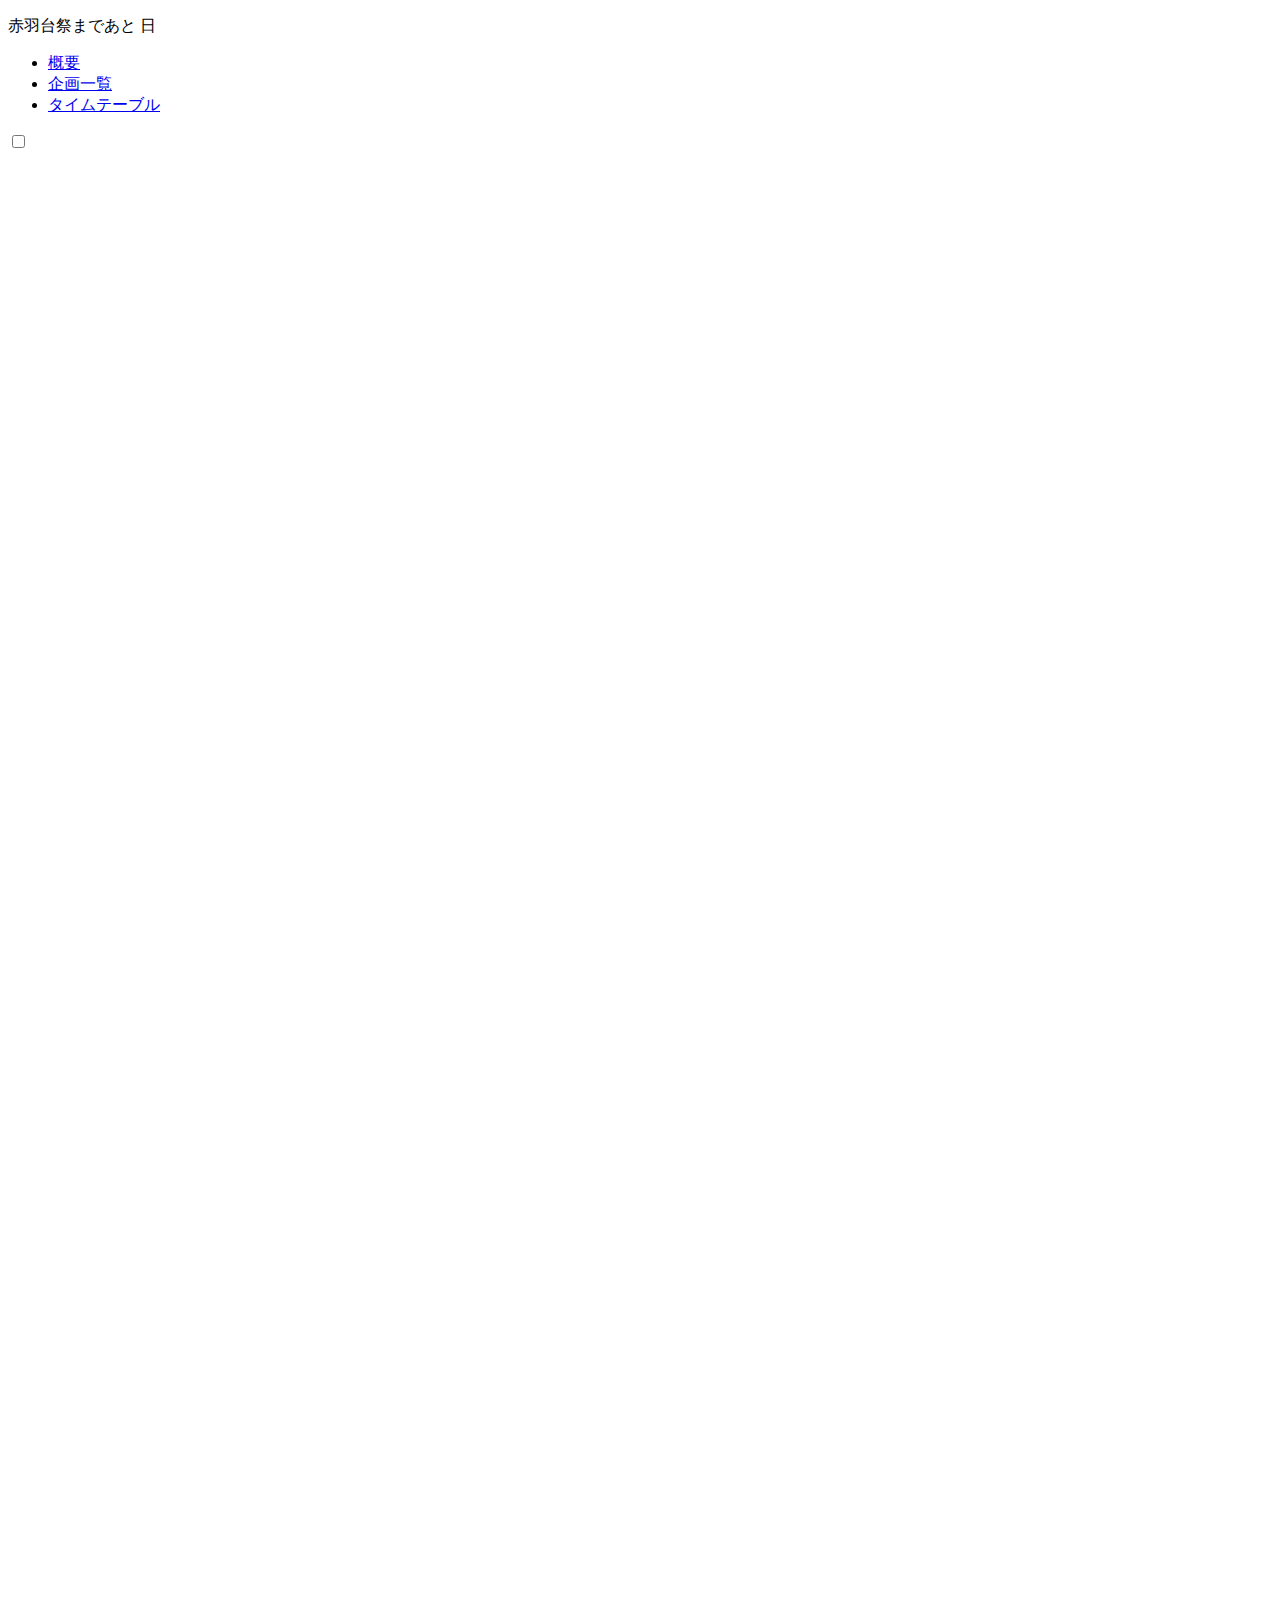
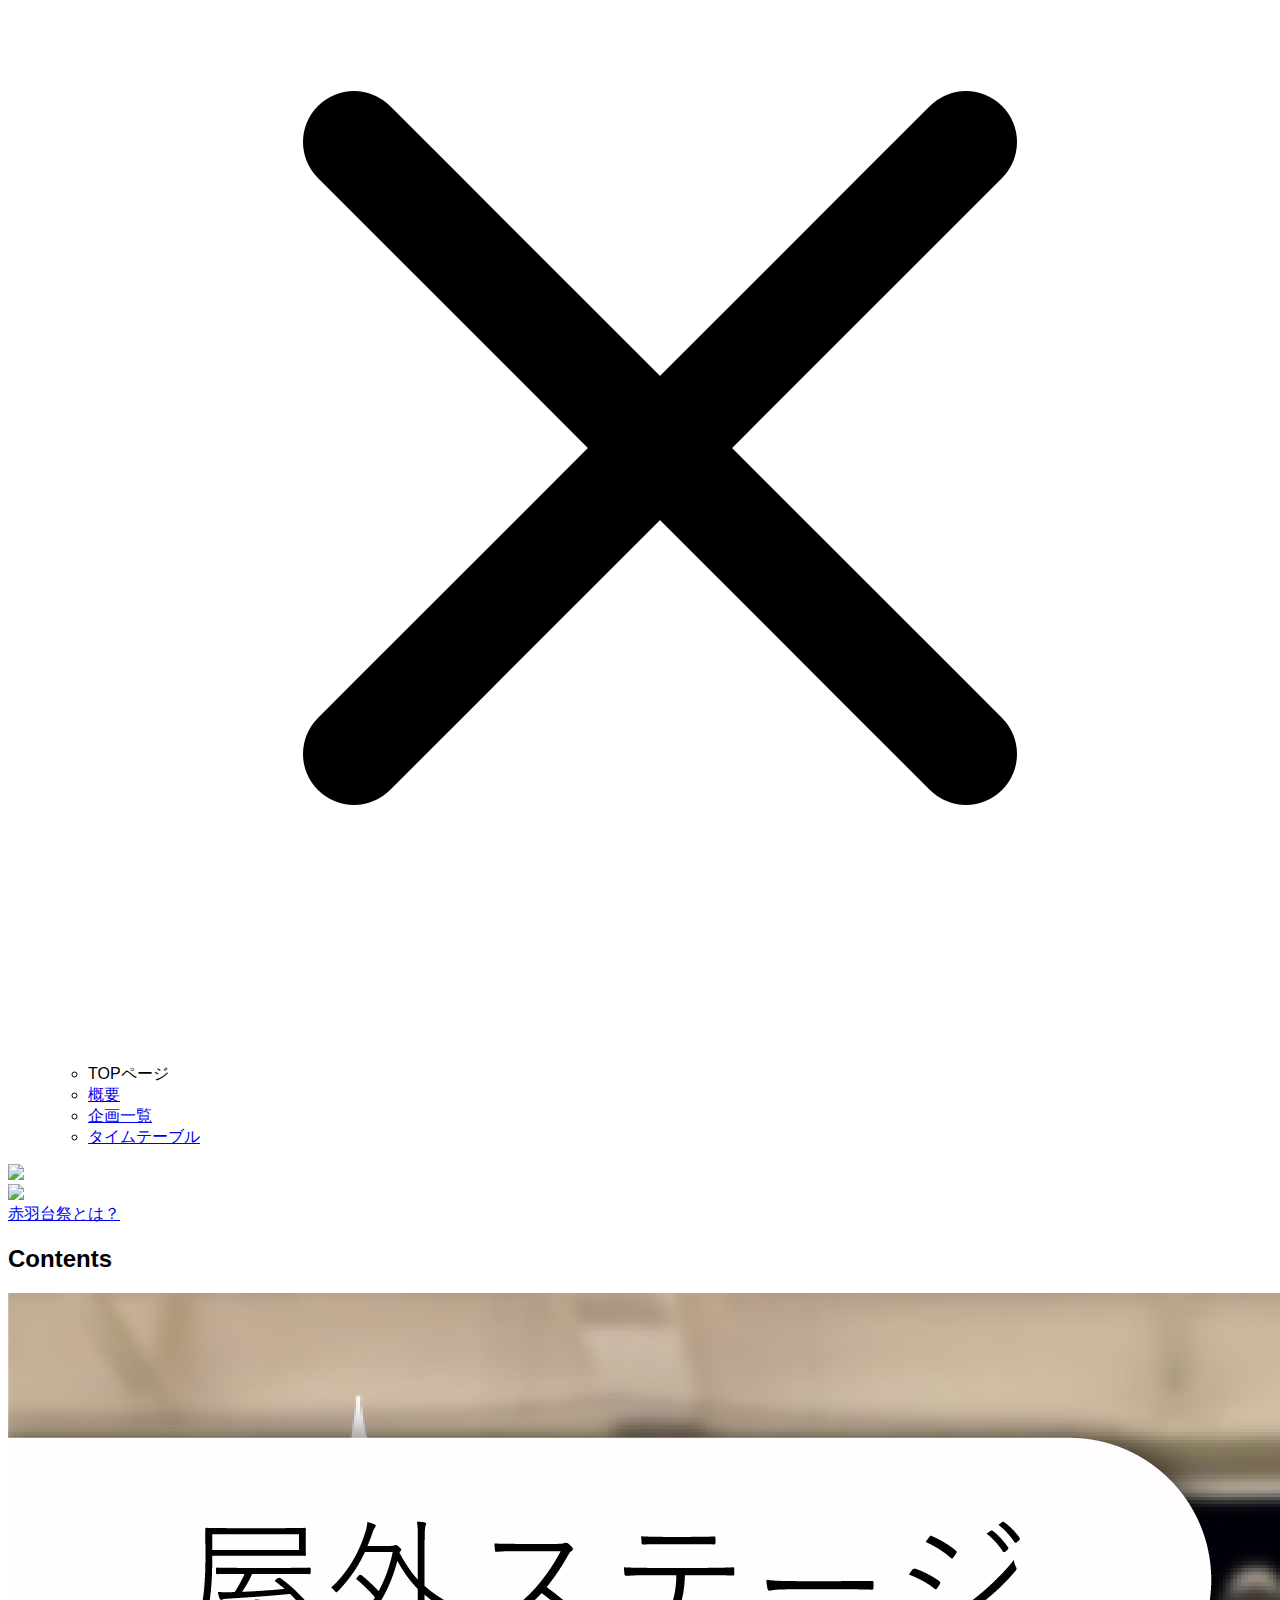
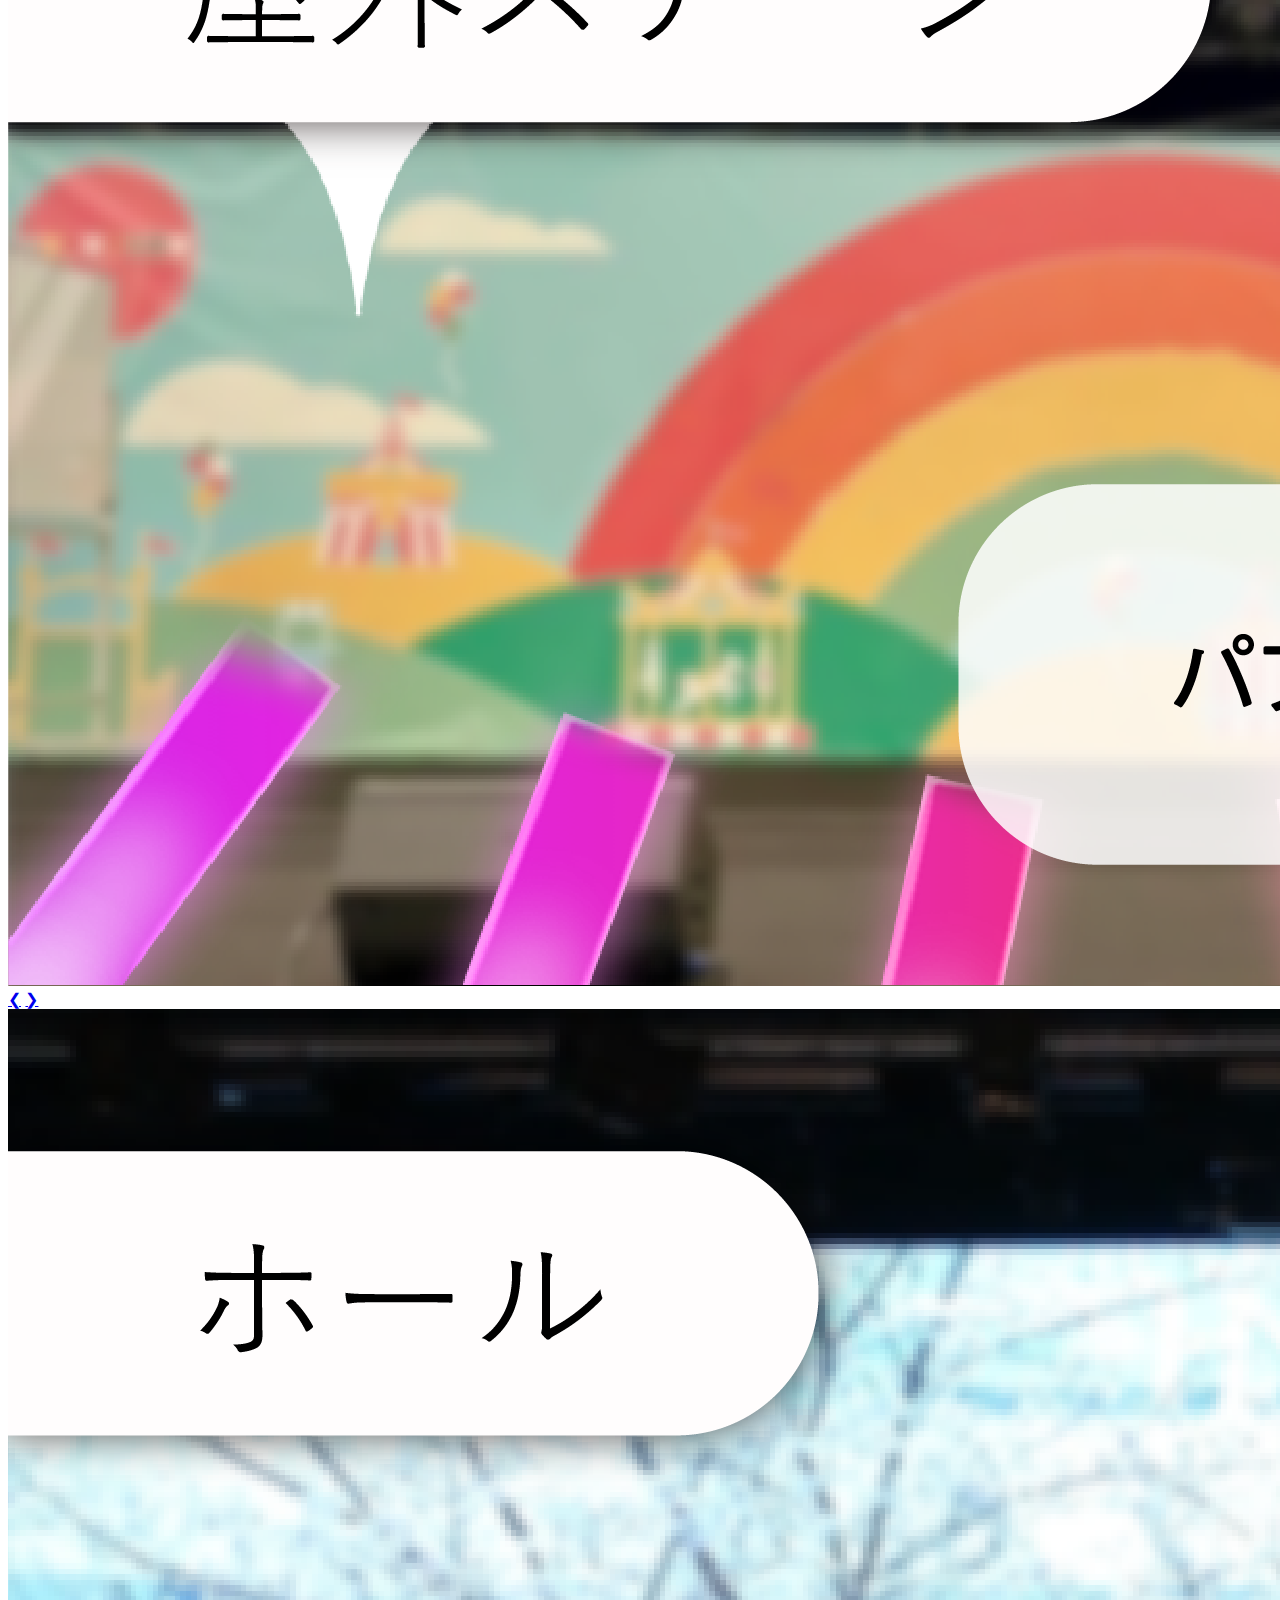
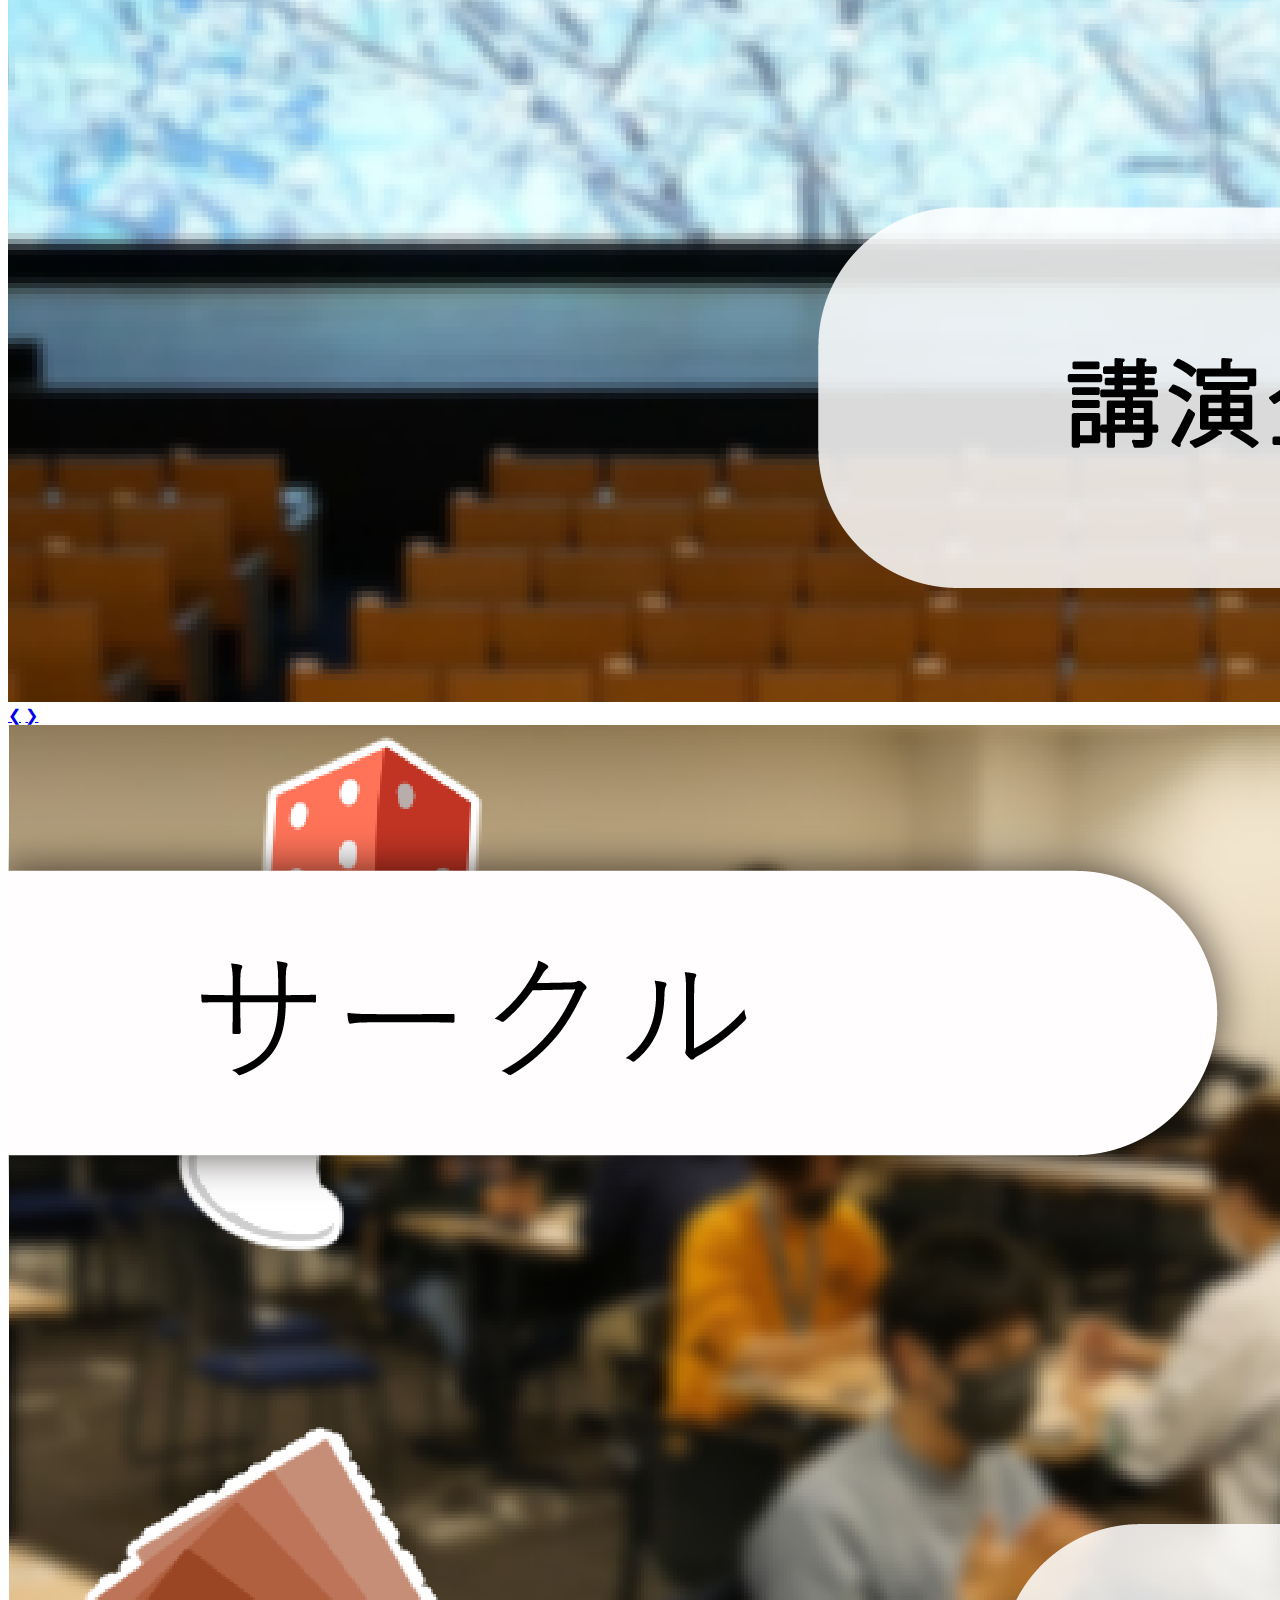
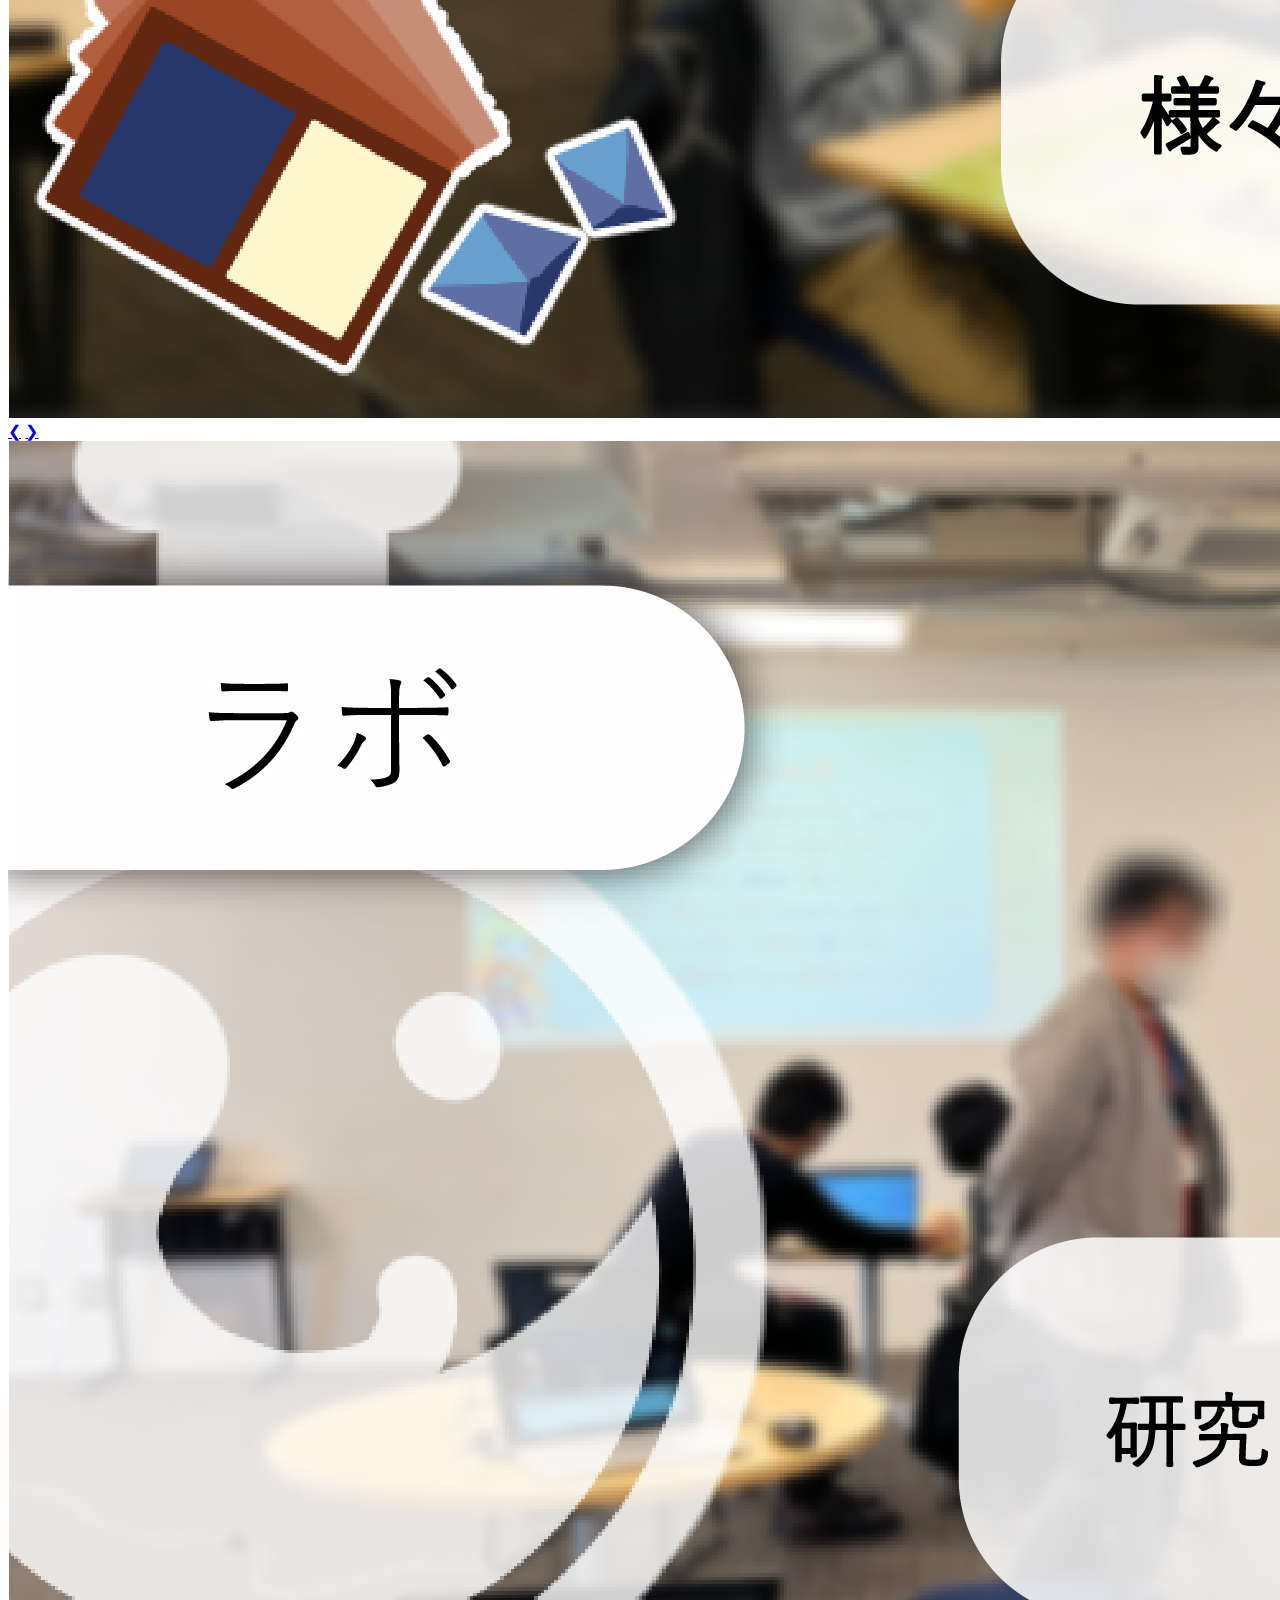
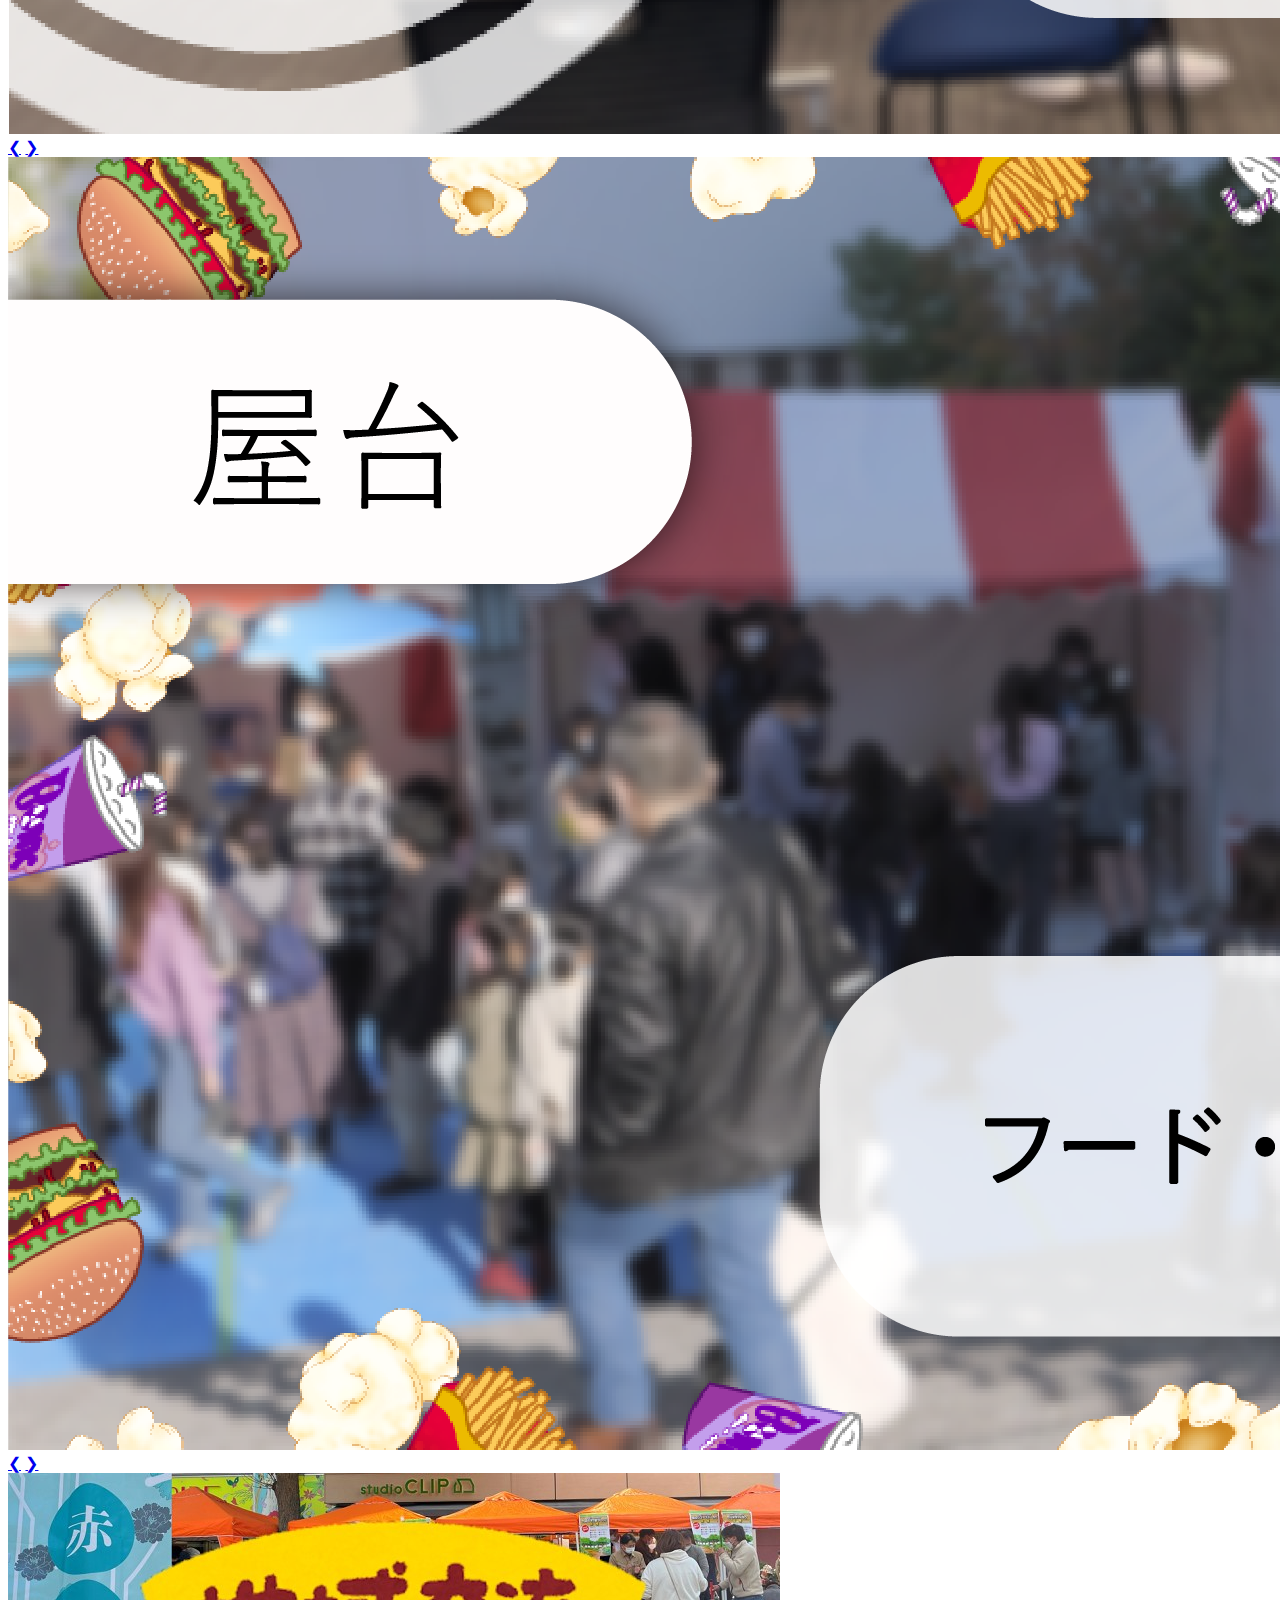
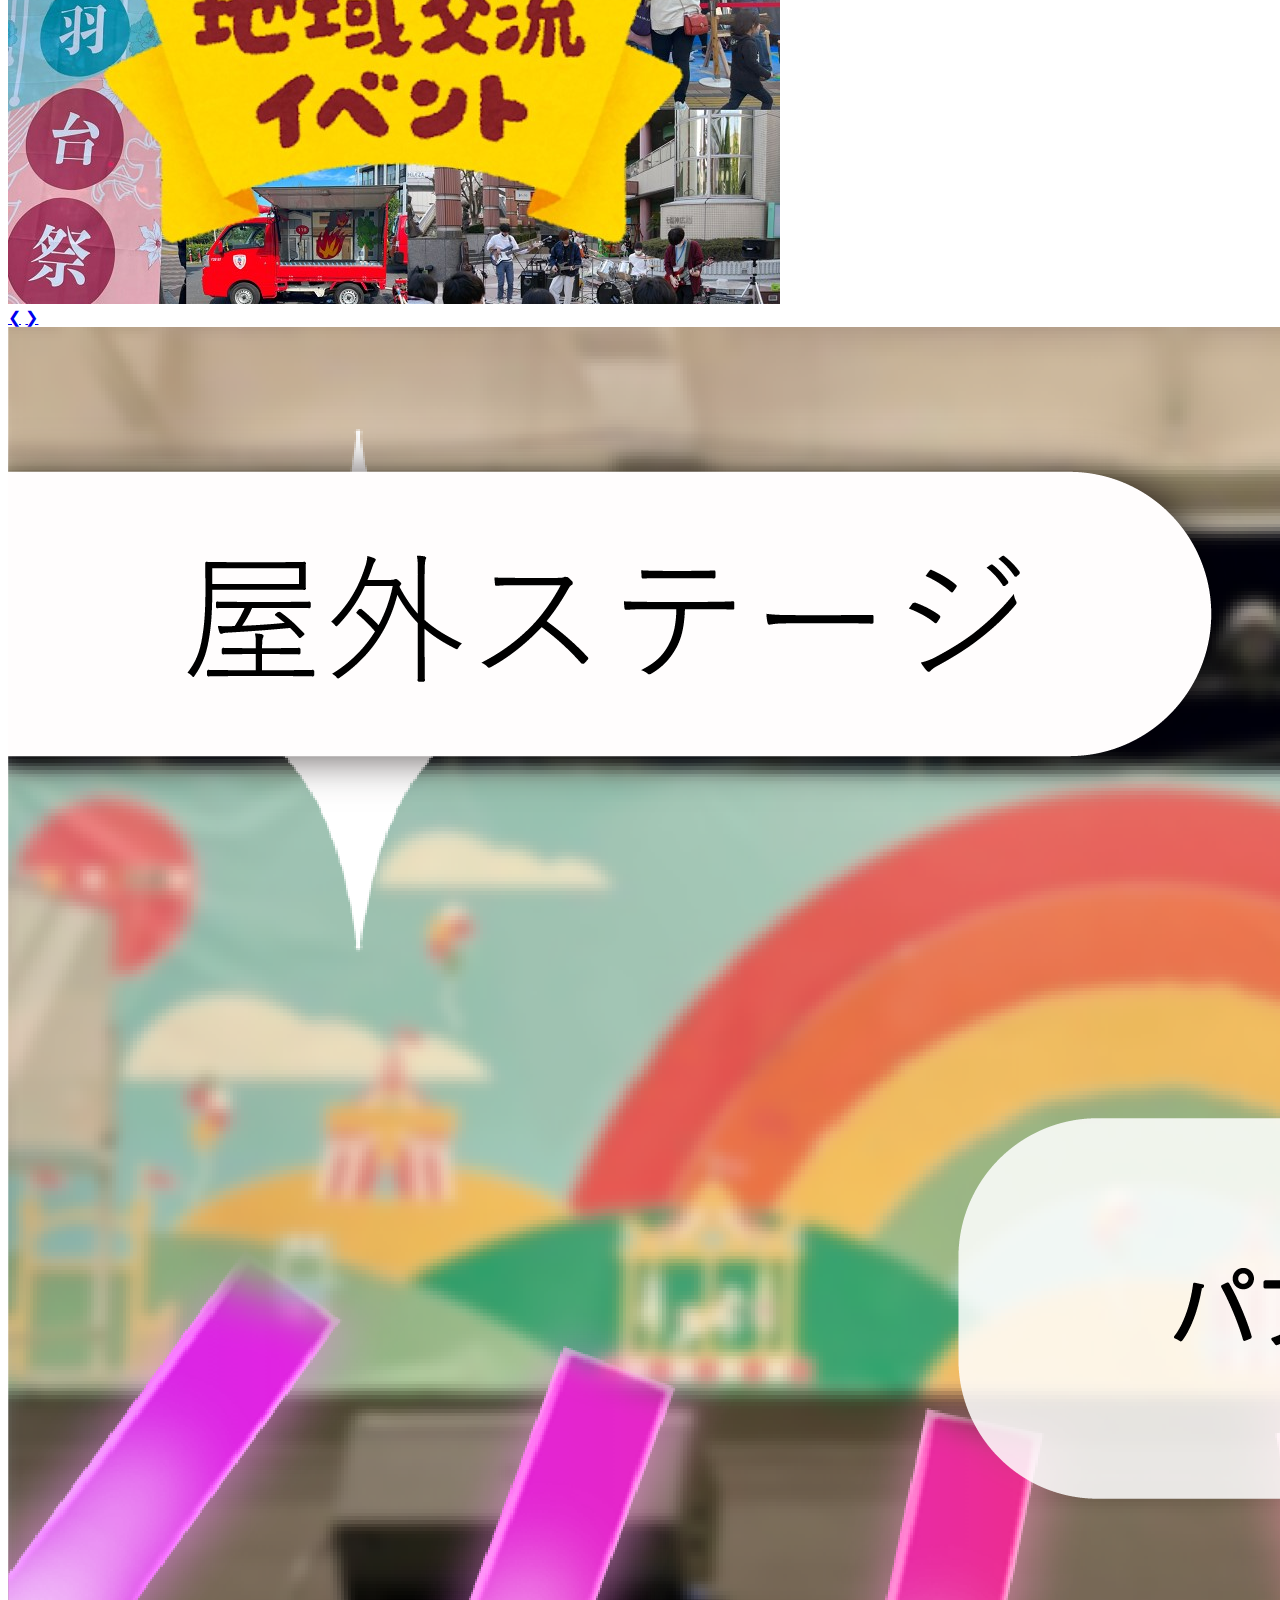
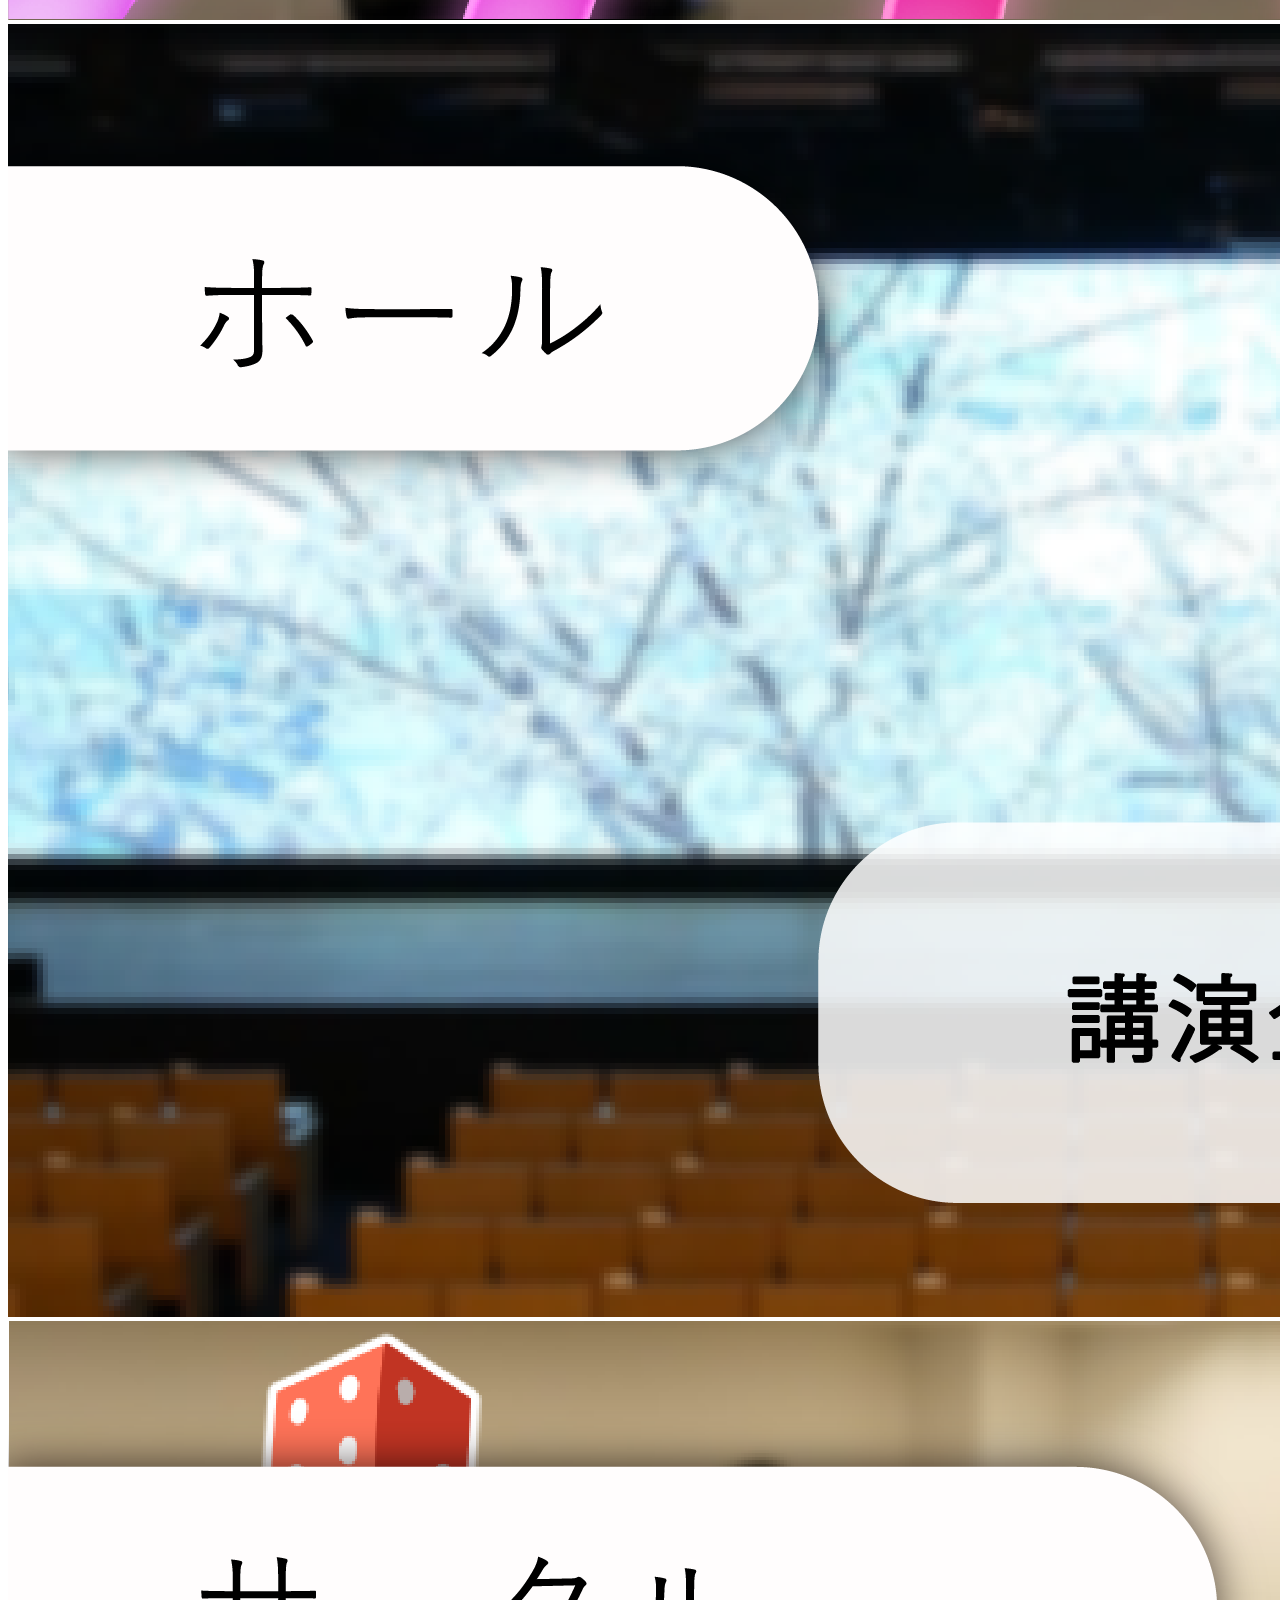
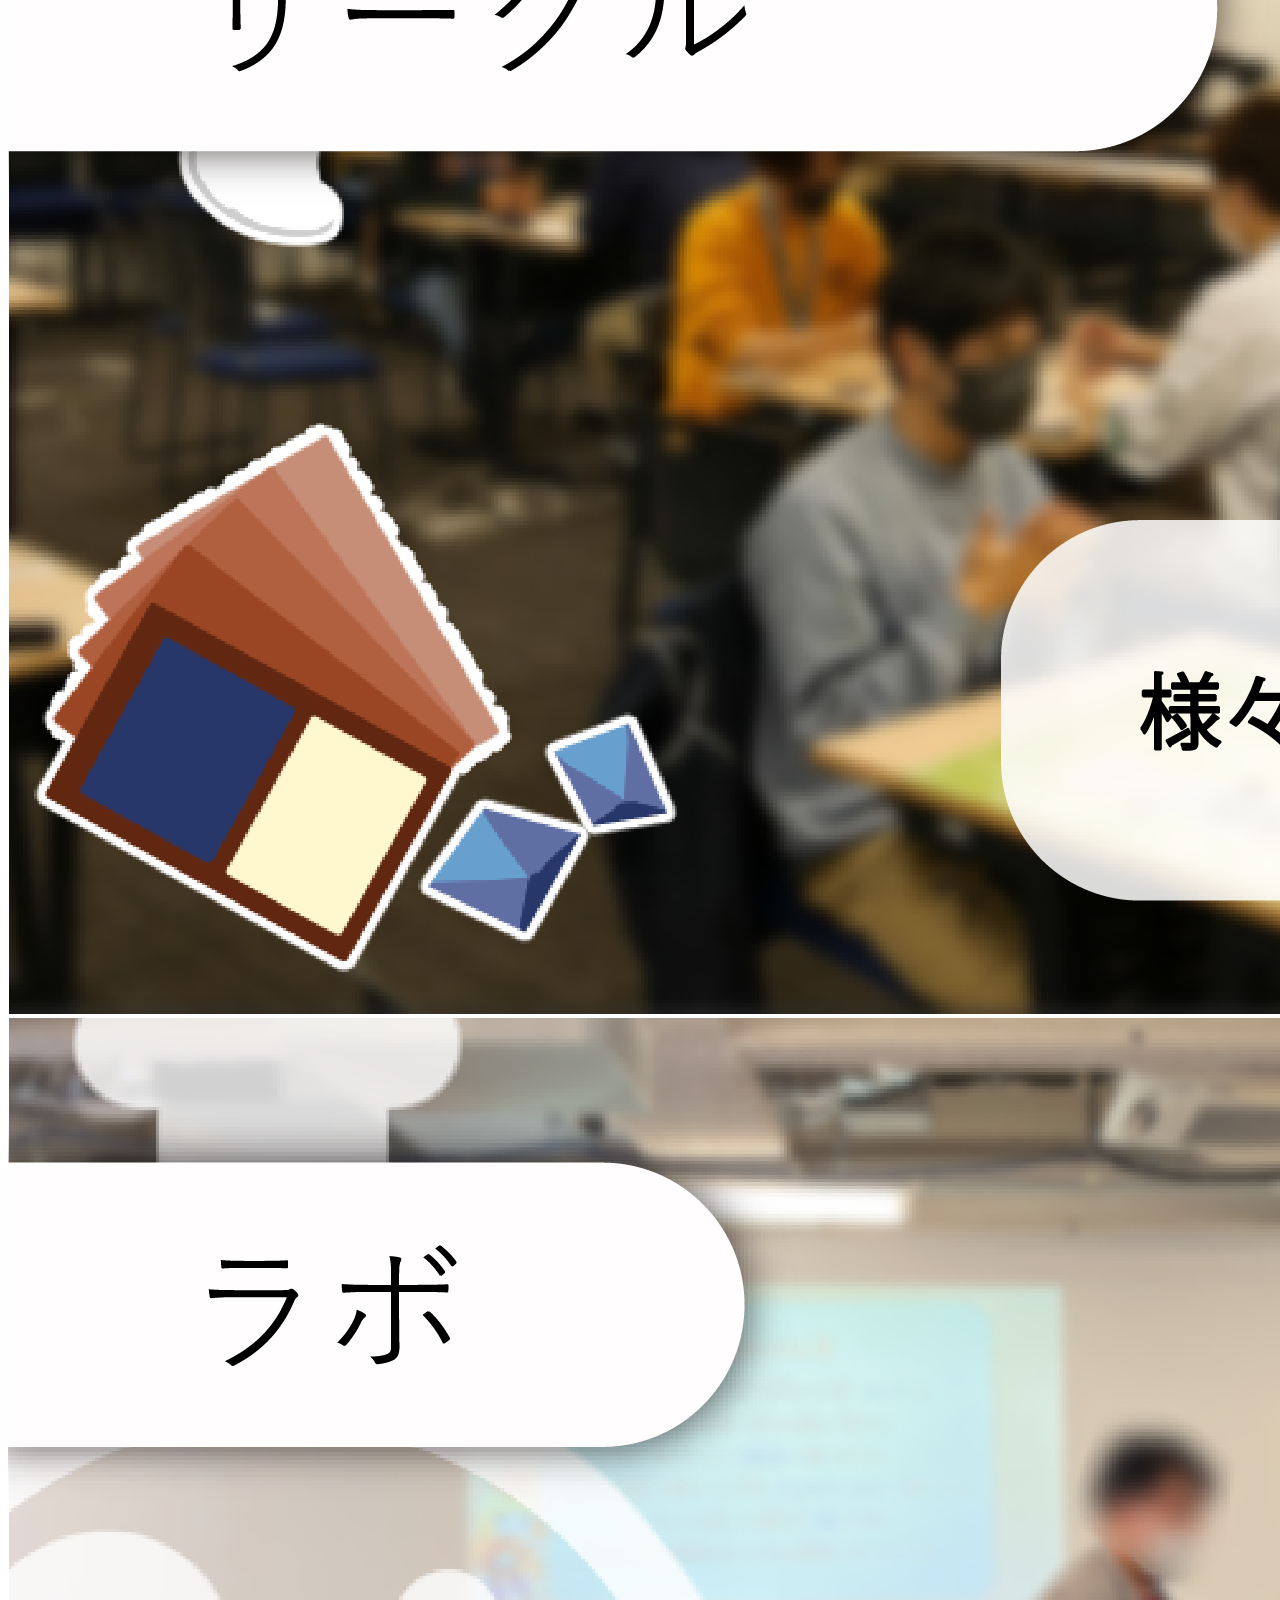
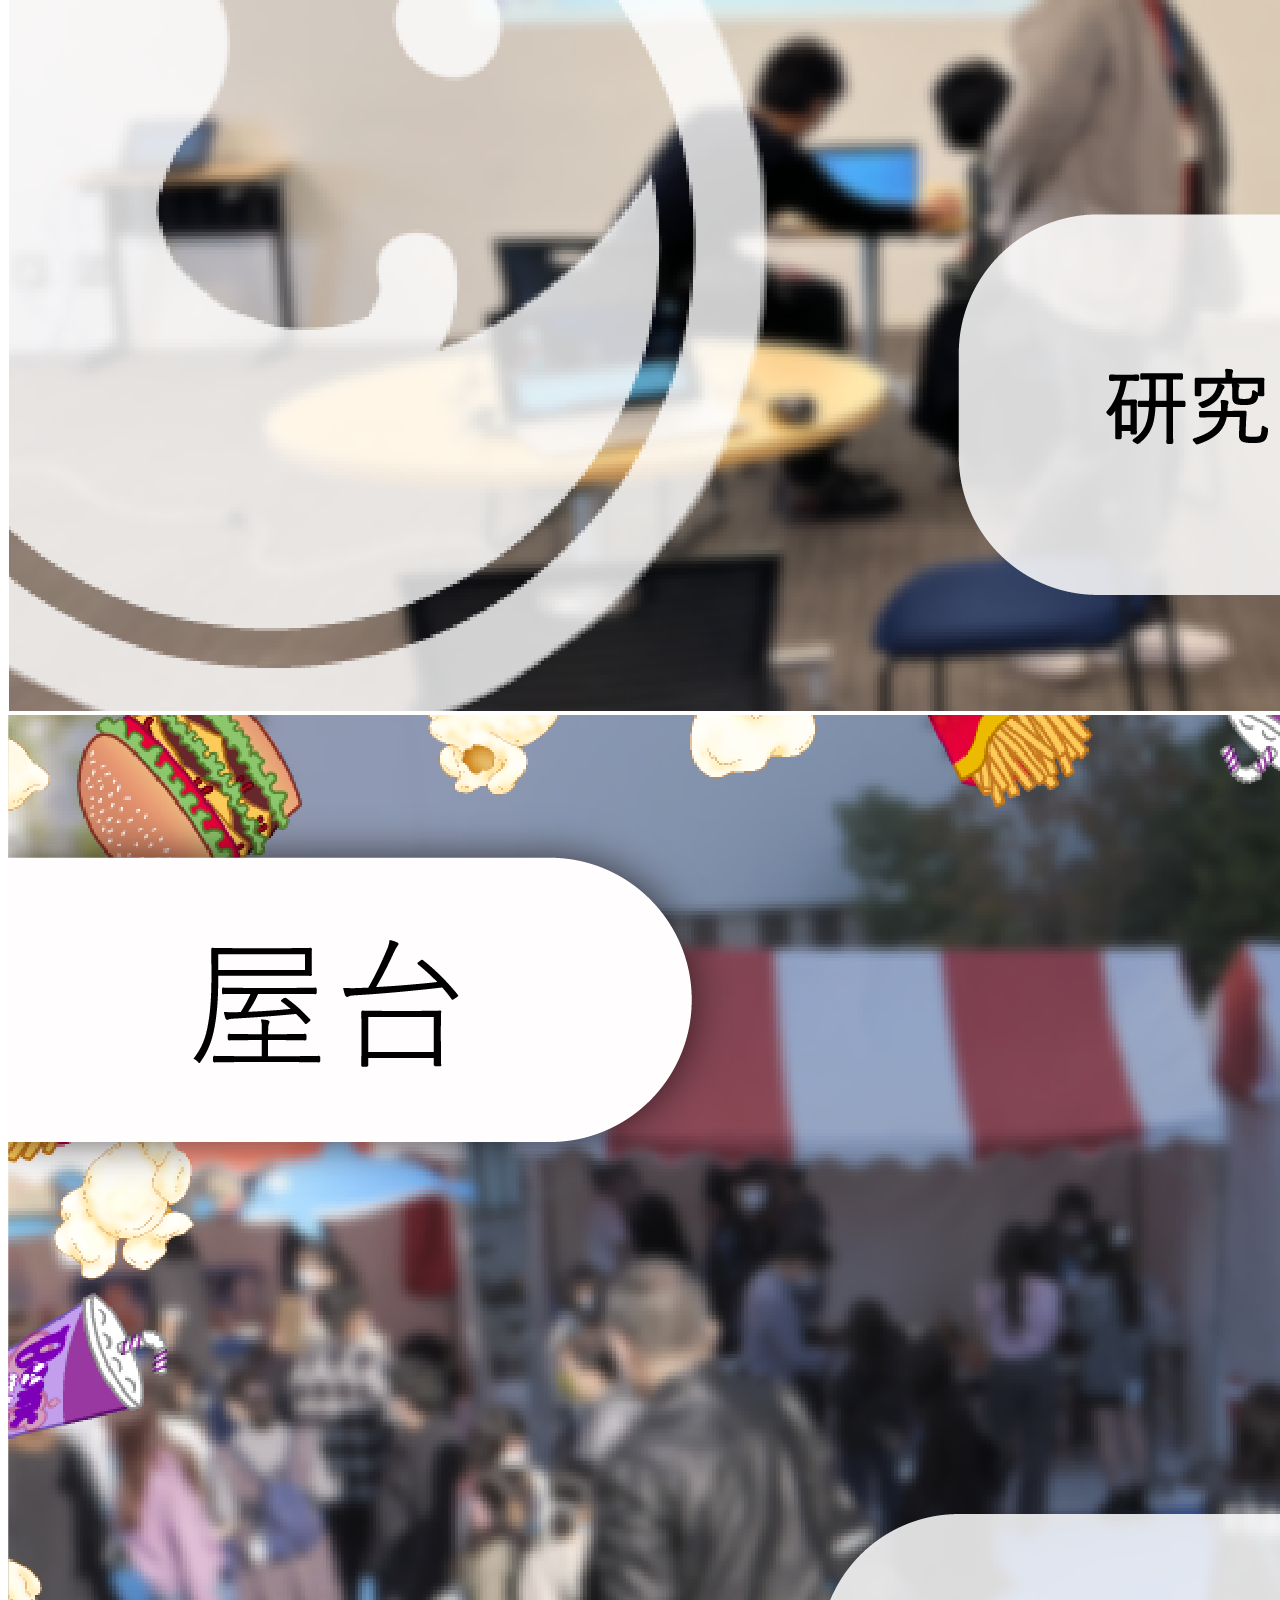
==== index.html @ f3b30d87 "スタンプラリーリンク追加" ====
<!DOCTYPE html>
<html lang="ja-JP" data-theme="light">
<head prefix="og: http://ogp.me/ns#">
  <!-- Google tag (gtag.js) -->
  <script async src="https://www.googletagmanager.com/gtag/js?id=G-1J2Q08JRJR"></script>
  <script>
    window.dataLayer = window.dataLayer || [];
    function gtag() { dataLayer.push(arguments); }
    gtag('js', new Date());

    gtag('config', 'G-1J2Q08JRJR');
  </script>
  <meta charset="UTF-8" />
  <meta name="viewport" content="width=device-width, initial-scale=1.0" />
  <link rel="icon" href="images/favicon.ico" />
  <link rel="apple-touch-icon" href="images/apple-touch-icon.png" />

  <link rel="canonical" href="https://akabanedai-fes.com/" />
  <link rel="stylesheet" href="src/index.css" />
  <link href="https://cdn.jsdelivr.net/npm/daisyui@3.7.6/dist/full.css" rel="stylesheet" type="text/css" />
  <script src="https://cdn.tailwindcss.com"></script>
  <title>赤羽台祭</title>
  <meta name="description" content="東洋大学赤羽台キャンパス大学祭「赤羽台祭」は、2023/11/04(土), 05(日)に開催！" />
  <meta name="keywords" content="東洋大学,大学祭,学園祭,赤羽台祭,赤羽" />
  <meta property="og:url" content="https://akabanedai-fes.com/" />
  <meta property="og:type" content="website" />
  <meta property="og:title" content="赤羽台祭 [東洋大学赤羽台キャンパス大学祭]" />
  <meta property="og:description" content="東洋大学赤羽台キャンパス大学祭「赤羽台祭」は、2023/11/04(土), 05(日)に開催！" />
  <meta property="og:site_name" content="赤羽台祭" />
  <meta property="og:image" content="https://akabanedai-fes.com/images/ogp.png" />
  <meta name="twitter:card" content="summary_large_image" />
  <meta name="twitter:site" content="@akabanedaifes" />
</head>

<body class="bg-[#FFFFF0]">
  <header>
    <div class="navbar bg-[#FFFFF0] shadow-lg fixed top-0 left-0 right-0 z-50">
      <div class="flex-1">
        <div class="ms-3">
          <p class="text-sm flex items-center justify-center h-full">
          <div class="pl-4">
            赤羽台祭まであと
            <span class="countdown font-mono text-xl px-2" id="days">
              <span style="--value: 100"></span>
            </span>
            日
            </p>
          </div>

        </div>
      </div>
      <div class="flex-none hidden md:block">
        <ul class="menu menu-horizontal px-1 py-0">
          <li><a class="hover:bg-[#E5E5D8]" href="./about.html">概要</a></li>
          <li><a class="hover:bg-[#E5E5D8]" href="./stage.html">企画一覧</a></li>
          <li><a class="hover:bg-[#E5E5D8]" href="./timetable.html">タイムテーブル</a></li>
          <!--<li>
              <details>
                <summary>その他</summary>
                <ul class="p-2 bg-base-100">
                  <li><a>タイムテーブル</a></li>
                  <li><a>Link 2</a></li>
                </ul>
              </details>
            </li>-->
        </ul>
      </div>
      <div class="flex-none md:hidden">
        <div class="drawer drawer-end">
          <input id="my-drawer" type="checkbox" class="drawer-toggle" />
          <div class="drawer-content">
            <!-- Page content here -->
            <label for="my-drawer" class="btn btn-square btn-ghost drawer-button">
              <svg xmlns="http://www.w3.org/2000/svg" fill="none" viewBox="0 0 24 24"
                class="inline-block w-5 h-5 stroke-current">
                <path stroke-linecap="round" stroke-linejoin="round" stroke-width="2" d="M4 6h16M4 12h16M4 18h16">
                </path>
              </svg>
            </label>
          </div>
          <div class="drawer-side">
            <label for="my-drawer" class="drawer-overlay"></label>
            <ul class="menu p-4 w-80 min-h-full bg-base-200 text-base-content">
              <!-- Sidebar content here -->
              <label for="my-drawer" class="btn btn-square btn-ghost drawer-button">
                <svg xmlns="http://www.w3.org/2000/svg" class="h-6 w-6" fill="none" viewBox="0 0 24 24"
                  stroke="currentColor">
                  <path stroke-linecap="round" stroke-linejoin="round" stroke-width="2" d="M6 18L18 6M6 6l12 12" />
                </svg>
              </label>
              <ul class="menu menu-lg bg-base-200 w-56 rounded-box">
                <li><a class="text-[#34B27E] hover:bg-base-200 hover:text-[#34B27E] hover:cursor-default">TOPページ</a></li>
                <li><a class="hover:bg-[#C6C6C6]" href="./about.html">概要</a></li>
                <li><a class="hover:bg-[#C6C6C6]" href="./stage.html">企画一覧</a></li>
                <li><a class="hover:bg-[#C6C6C6]" href="./timetable.html">タイムテーブル</a></li>
              </ul>

            </ul>
          </div>
        </div>
      </div>
    </div>
  </header>
  <div>
    <div class="hero min-h-screen">
      <div class="container mx-auto text-center md:mt-16 md:w-4/5 lg:w-2/3">
        <img class="w-full p-5 hidden md:block" src="./images/logo_rectangle.png" />
        <div class="w-4/5 mt-10 flex justify-center items-center flex-col mx-auto">
          <img class="p-5 items-center pt-10 flex-col mx-auto xl:px-20 block md:hidden" src="./images/logo_vertical.png">
        </div>
        
        <a class="btn bg-[#34B27E] text-white hover:bg-[#A2C7B3] mt-10" href="about.html">赤羽台祭とは？</a>
      </div>
    </div>
    
    <div class="my-10">
      <h2 class="text-4xl text-center text-[#FBB03B] font-bold">Contents</h2>
      <div class="bg-[#FEE4B1] p-6">
        <div class="container mx-auto m-8" id="contents">
          <div class="container mx-auto">
            <div class="block md:hidden">
              <div class="carousel w-full md:hidden">
                <div id="slide1" class="carousel-item relative w-full">
                  <a class="mx-2 my-2" href="./stage.html#links"><img class="w-full" src="images/contents/屋外ステージ_v4.png"
                      alt="屋外ステージ"></a>
                  <div class="absolute flex justify-between transform -translate-y-1/2 left-5 right-5 top-1/2">
                    <a href="#slide6" class="btn btn-circle">❮</a>
                    <a href="#slide2" class="btn btn-circle">❯</a>
                  </div>
                </div>
                <div id="slide2" class="carousel-item relative w-full">
                  <a class="mx-2 my-2" href="./hall.html#links"><img class="w-full" src="images/contents/ホール_v3.png"
                      alt="ホール"></a>
                  <div class="absolute flex justify-between transform -translate-y-1/2 left-5 right-5 top-1/2">
                    <a href="#slide1" class="btn btn-circle">❮</a>
                    <a href="#slide3" class="btn btn-circle">❯</a>
                  </div>
                </div>
                <div id="slide3" class="carousel-item relative w-full">
                  <a class="mx-2 my-2" href="./circle.html#links"><img class="w-full" src="images/contents/サークル_v4.png"
                      alt="サークル"></a>
                  <div class="absolute flex justify-between transform -translate-y-1/2 left-5 right-5 top-1/2">
                    <a href="#slide2" class="btn btn-circle">❮</a>
                    <a href="#slide4" class="btn btn-circle">❯</a>
                  </div>
                </div>
                <div id="slide4" class="carousel-item relative w-full">
                  <a class="mx-2 my-2" href="./lab.html#links"><img class="w-full" src="images/contents/ラボ_v4.png" alt="ラボ"></a>
                  <div class="absolute flex justify-between transform -translate-y-1/2 left-5 right-5 top-1/2">
                    <a href="#slide3" class="btn btn-circle">❮</a>
                    <a href="#slide5" class="btn btn-circle">❯</a>
                  </div>
                </div>
                <div id="slide5" class="carousel-item relative w-full">
                  <a class="mx-2 my-2" href="./stall.html#links"><img class="w-full" src="images/contents/屋台_v4.png" alt="屋台"></a>
                  <div class="absolute flex justify-between transform -translate-y-1/2 left-5 right-5 top-1/2">
                    <a href="#slide4" class="btn btn-circle">❮</a>
                    <a href="#slide6" class="btn btn-circle">❯</a>
                  </div>
                </div>
                <div id="slide6" class="carousel-item relative w-full">
                  <a class="mx-1 my-2" href="./regional.html#links"><img class="w-full" src="images/contents/地域協力_修正編集版.jpg"
                      alt="地域協力"></a>
                  <div class="absolute flex justify-between transform -translate-y-1/2 left-5 right-5 top-1/2">
                    <a href="#slide5" class="btn btn-circle">❮</a>
                    <a href="#slide1" class="btn btn-circle">❯</a>
                  </div>
                </div>
              </div>
            </div>
            <div class="hidden md:block">
              <div class="grid grid-cols-2 lg:grid-cols-3 gap-4 justify-center">
                <a class="mx-2 my-2" href="./stage.html#links"><img class="w-full" src="images/contents/屋外ステージ_v4.png"
                    alt="屋外ステージ"></a>
                <a class="mx-2 my-2" href="./hall.html#links"><img class="w-full" src="images/contents/ホール_v3.png" alt="ホール"></a>
                <a class="mx-2 my-2" href="./circle.html#links"><img class="w-full" src="images/contents/サークル_v4.png"
                    alt="サークル"></a>
                <a class="mx-2 my-2" href="./lab.html#links"><img class="w-full" src="images/contents/ラボ_v4.png" alt="ラボ"></a>
                <a class="mx-2 my-2" href="./stall.html#links"><img class="w-full" src="images/contents/屋台_v4.png" alt="屋台"></a>
                <a class="mx-1 my-2" href="./regional.html#links"><img class="w-full" src="images/contents/地域協力_修正編集版.jpg"
                    alt="地域協力"></a>
              </div>
            </div>
          </div>
          <div class="flex contents-center join join-vertical pb-2">
            <a href="https://stamp.akabanedai-fes.com/" class="btn join-item text-xl bg-info text-white">スタンプラリー <span class="text-sm">はこちら</span></a>
          </div>
          <div class="flex contents-center join join-vertical">
            <a href="./images/7thpamphlet.pdf" class="btn join-item text-xl bg-[#34B27E] text-white hover:bg-[#A2C7B3]">パンフレット <span class="text-sm">はこちら (約4MB)</span></a>
            <a href="./stage.html" class="btn join-item text-xl bg-[#34B27E] text-white hover:bg-[#A2C7B3]">企画一覧 <span class="text-sm">はこちら</span></a>
            <a href="./timetable.html" class="btn join-item text-xl bg-[#34B27E] text-white hover:bg-[#A2C7B3]">タイムテーブル <span class="text-sm">はこちら</span></a>
          </div>
          
          
       
        </div>
      </div>
    
      <h2 class="text-4xl text-center text-[#FBB03B] mt-10 font-bold">Access</h2>
      <div class="mb-5">
        <div class="bg-[#FEE4B1] p-6">
          <div class="container mx-auto m-8">
            <div class="container mx-auto">
              <div class="block lg:flex">
                <div class="w-full lg:w-3/5">
                  <div class="ustify-center h-full lg:mx-10 ">
                    <img src="images/map.webp" alt="赤羽台キャンパス周辺の地図">
                  </div>
                </div>
                <div class="w-full lg:w-2/5 ">
                  <div class="justify-center h-full lg:mx-10 bg-[#FFFFF0]">
                    <div class="p-3">
                      <div class="py-5 px-2">
                        <p>
                          <b>■ JR</b><br>
                          　「赤羽駅」西口から<br>
                          　徒歩10分
                        </p>
                        <p>
                          <b>■ 東京メトロ南北線・埼玉高速鉄道</b><br>
                          　「赤羽岩淵駅」出入り口2から<br>
                          　徒歩12分
                        </p>
                        <p>
                          <b>■ 国際興業バス</b><br>
                          　「赤羽台三丁目」バス停　徒歩3分<br>
                          　「法善寺交番」バス停　徒歩3分
                        </p>
                      </div>
                      <hr class="px-2">
                      <div class="py-5 px-2">
                        <p>※ 駐車場はございません。<br>
                          　 お車でのご来場はご遠慮ください。</p>
                      </div>
                      <div class="text-center">
                        <a class="btn bg-[#FFFFF0] border-[#34B27E] text-[#34B27E] hover:bg-[#34B27E] hover:text-base-100 mt-5"
                          id="generated-id-1696855136495-q2teg83rc" href="https://maps.app.goo.gl/t7Nwk7UozKEog2yk9" target="_new" rel="noopener noreferrer">Google mapはこちら</a>
                      </div>
                    </div>
                  </div>
                </div>
              </div>
            </div>
          </div>
        </div>
      </div>
    
      <div class="mt-10">
        <h2 class="text-3xl text-center text-[#FBB03B] font-bold">Others</h2>
        <div class="bg-[#FEE4B1] p-6">
          <div class="container mx-auto">
            <div class="grid grid-cols-2 md:grid-cols-3 lg:grid-cols-6  gap-x-4">
              <div>
                <div class="bg-[#FFFFF0] flex p-4 m-4">
                  <img src="images/others/NOT_fire.webp" alt="火気厳禁">
                </div>
                
                <p class="text-center">火気厳禁</p>
              </div>
              <div>
                <div class="bg-[#FFFFF0] flex p-4 m-4">
                  <img src="images/others/NOT_drunk.webp" alt="飲酒・喫煙禁止">
                </div>
                <p class="text-center">飲酒・喫煙禁止</p>
              </div>
              <div>
                <div class="bg-[#FFFFF0] flex p-4 m-4">
                  <img src="images/others/NOT_eat.webp" alt="指定場所以外の飲食禁止">
                </div>
                <p class="text-center">指定場所以外の飲食禁止</p>
              </div>
              <div>
                <div class="bg-[#FFFFF0] flex p-4 m-4">
                  <img src="images/others/NOT_touch.webp" alt="構内の機材には手を触れない">
                </div>
                <p class="text-center">構内の機材には手を触れない</p>
              </div>
              <div>
                <div class="bg-[#FFFFF0] flex p-4 m-4">
                  <img src="images/others/NOT_pchoto.webp" alt="機内の機材・設備の撮影禁止">
                </div>
                <p class="text-center">機内の機材・設備の撮影禁止</p>
              </div>
              <div>
                <div class="bg-[#FFFFF0] flex p-4 m-4">
                  <img src="images/others/LISTEN.webp" alt="構内放送に留意">
                </div>
                <p class="text-center">構内放送に留意</p>
              </div>
            </div>
            <div class="bg-[#FFFFF0] pb-8">
              <div class="flex justify-center p-4 mt-8">
                <img src="images/question.svg" class="w-8" alt="クエスチョン">
                <h2 class="vAlign text-xl text-[#402D2D] pl-4 my-auto font-bold">困ったときはインフォメーションセンターへ</h2>
              </div>
              <div class="mx-16">
                <p>インフォメーションセンターは迷子や落とし物、その他分からないことがあった時などのためにある相談所です。</p>
                <ul class="m-8 list-disc">
                  <li>イベントの開催場所がわからない</li>
                  <li>一緒に来た人とはぐれてしまった</li>
                  <li>持ち物を無くしてしまった・・・</li>
                </ul>
                <p>など様々なトラブルに対応します。</p>
                <p>お困りの際は、インフォメーションセンターにお気軽においでください。</p>
              </div>
              
            </div>
          
              
            
          </div>
        </div>
      </div>
  </div>
      <div class="mt-10">
        <h2 class="text-3xl text-center text-[#FBB03B] font-bold">Support</h2>
        <div class="bg-gradient-to-b from-[#FEE4B1] to-[#A2C7B3]  p-6">
          <h2 class="text-center text-xl pb-4">協賛企業一覧</h2>
          <div class="container mx-auto">
            <div class="mx-auto">
              <div class="grid grid-cols-2 lg:grid-cols-4 gap-2">
                <a href="https://www.akabane.ed.jp/" target="_blank" rel="noopener noreferrer"
                  class="border bg-white p-2 h-20 flex items-center justify-center tooltip"
                  data-tip="赤羽幼稚園・赤羽こども園 様">
                  <img class="h-full object-contain" src="images/sponsors/赤羽幼稚園_ロゴ.jpg" />
                </a>
                <a href="https://asakaseinenbu.org/" target="_blank" rel="noopener noreferrer"
                  class="border bg-white p-2 h-20 flex items-center justify-center tooltip"
                  data-tip="朝霞市商工会青年部 様">
                  <img class="h-full object-contain" src="images/sponsors/朝霞市商工会青年部_ロゴ.jpg" />
                </a>
                <a href="https://www.kasugai.co.jp/" target="_blank" rel="noopener noreferrer"
                  class="border bg-white p-2 sm:px-6 px-4 h-20 flex items-center justify-center tooltip"
                  data-tip="春日井製菓株式会社 様">
                  <img class="h-full object-contain" src="images/sponsors/Kasugai春日井製菓株式会社_ロゴ.jpg" />
                </a>
                <a href="https://www.co-yard.com/" target="_blank" rel="noopener noreferrer"
                  class="border bg-white p-2 h-20 flex items-center justify-center tooltip"
                  data-tip="株式会社カレッジヤード 様">
                  <img class="h-full object-contain" src="images/sponsors/カレッジヤード_ロゴ.jpg" />
                </a>
                <a href="https://www.google.com/maps/place/%E3%82%AD%E3%83%B3%E3%82%B0%E3%82%B1%E3%83%90%E3%83%96%E8%B5%A4%E7%BE%BD%E8%A5%BF%E5%8F%A3%E5%BA%97/@35.7782575,139.7191717,16.9z/data=!4m6!3m5!1s0x6018937c0344ce17:0x1fda9e421074e9b1!8m2!3d35.7789282!4d139.719498!16s%2Fg%2F11qgjqs22z?entry=ttu" target="_blank" rel="noopener noreferrer"
                  class="border bg-white p-2 h-20 flex items-center justify-center tooltip"
                  data-tip="キングケバブ 様">
                  <img class="h-full object-contain" src="images/sponsors/キングケバブ_ロゴ.jpg" />
                </a>
                <a href="https://tabelog.com/tokyo/A1323/A132305/13081946/" target="_blank" rel="noopener noreferrer"
                  class="border bg-white p-2 h-20 flex items-center justify-center tooltip"
                  data-tip="三忠食堂 様">
                  <img class="h-full object-contain" src="images/sponsors/三忠食堂_ロゴ.png" />
                </a>
                <a href="https://www.mast-kiya.net/" target="_blank" rel="noopener noreferrer"
                  class="border bg-white p-2 h-20 flex items-center justify-center tooltip"
                  data-tip="シャーメゾンショップ 有限会社喜屋 様">
                  <img class="h-full object-contain" src="images/sponsors/シャーメゾン喜屋_ロゴ.png" />
                </a>
                <a href=https://mangetutanuki.com/" target="_blank" rel="noopener noreferrer"
                  class="border bg-white p-2 h-20 flex items-center justify-center tooltip"
                  data-tip="手打ら～めん満月 様">
                  <img class="h-full object-contain" src="images/sponsors/手打ら～めん満月_ロゴ.jpg" />
                </a>
                <a href="https://www.instagram.com/tokyotower_official/" target="_blank" rel="noopener noreferrer"
                  class="border bg-white p-2 h-20 flex flex-col items-center justify-center tooltip"
                  data-tip="株式会社TOKYO TOWER 様">
                  <img class="h-full object-contain" src="images/sponsors/TOKYOTOWER_ロゴ.jpg" />
                  <p style="font-size: 0.6em;">@tokyotower_official</p>
                </a>
                <a href="https://bandainamco-am.co.jp/others/tondemi/" target="_blank" rel="noopener noreferrer"
                  class="border bg-white p-2 h-20 flex items-center justify-center tooltip"
                  data-tip="トンデミ 様">
                  <img class="h-full object-contain" src="images/sponsors/トンデミ_ロゴ.jpg" />
                </a>
                <a href="https://big-echo.jp/" target="_blank" rel="noopener noreferrer"
                  class="border bg-white p-2 h-20 flex items-center justify-center tooltip"
                  data-tip="株式会社第一興商 様">
                  <img class="h-full object-contain" src="images/sponsors/BIG ECHO_ロゴ.jpg" />
                </a>
                <a tabindex="-1"
                  class="border bg-white p-2 h-20 flex items-center justify-center tooltip"
                  data-tip="ビビオ店舗会 様">
                  <img class="h-full object-contain" src="images/sponsors/ビビオ_ロゴ.jpg" />
                </a>
                <a href="https://bandainamco-am.co.jp/others/vspark/" target="_blank" rel="noopener noreferrer"
                  class="border bg-white p-2 h-20 flex items-center justify-center tooltip"
                  data-tip="VSPARK 様">
                  <img class="h-full object-contain" src="images/sponsors/VSPARK_ロゴ.jpg" />
                </a>
                <a href="https://www.rakuun.com/" target="_blank" rel="noopener noreferrer"
                  class="border bg-white p-2 h-20 flex items-center justify-center tooltip"
                  data-tip="HOTELRaKuun 様">
                  <img class="h-full object-contain" src="images/sponsors/HOTELRaKuun_ロゴ.png" />
                </a>
              </div>
            </div>
            <div class="bg-[#FFFFF0] mt-4">
              <div class="container">
                <h2 id="sponsors_texts" class="text-center p-4">
                  <a href="https://www.shirakabaresort.jp/ikenotaira-hotel/?utm_source=Google&utm_medium=cpc&utm_campaign=pmax&gclid=Cj0KCQjwpc-oBhCGARIsAH6ote9cv7LHceNs5EIqcEcaz2hPnAd7zTd0kSyMZB9LdYq3ytPCcez5y5AaAsL9EALw_wcB" target="_blank" rel="noopener noreferrer"><b>池の平ホテル＆リゾーツ</b></a> /<wbr> <a href="https://www.inaba-foods.jp/" target="_blank" rel="noopener noreferrer"><b>いなば食品株式会社</b></a> /<wbr> <a href="https://www.acecook.co.jp/" target="_blank" rel="noopener noreferrer"><b>エースコック株式会社</b></a> /<wbr> <a href="http://www.ogontoh.co.jp/" target="_blank" rel="noopener noreferrer"><b>株式会社黄金糖</b></a> /<wbr> <a href="https://www.kinujo.jp/" target="_blank" rel="noopener noreferrer"><b>株式会社 KINUJO</a></b>
                  /<wbr> <a href="https://www.akabanefan.club/kirigaoka" target="_blank" rel="noopener noreferrer"><b>桐ヶ丘商業協同組合</b></a> /<wbr> <a href="https://genkiplaza.tokyo.jp/" target="_blank" rel="noopener noreferrer"><b>元気ぷらざ</b></a> /<wbr> <a href="https://www.johokubank.jp/branch/br0530.html" target="_blank" rel="noopener noreferrer"><b>城北信用金庫赤羽西口支店</b></a> /<wbr> <a href="https://forms.gle/fhrfXDvDhQBfjcLp8" target="_blank" rel="noopener noreferrer"><b>総合資格学院</b></a> /<wbr> <a href="https://www.hakone-garasunomori.jp/" target="_blank" rel="noopener noreferrer"><b>箱根ガラスの森美術館</b></a>
                  /<wbr> <a href="https://www.google.com/maps/place/%E3%83%96%E3%83%83%E3%82%AF%E3%82%B9%E3%83%9A%E3%83%BC%E3%82%B8%E3%83%AF%E3%83%B3+%E3%82%A4%E3%83%88%E3%83%BC%E3%83%A8%E3%83%BC%E3%82%AB%E3%83%89%E3%83%BC+%E8%B5%A4%E7%BE%BD%E5%BA%97/@35.7771527,139.7192093,15z/data=!4m6!3m5!1s0x601892e280ee8251:0xe7c778b262337d8a!8m2!3d35.7771527!4d139.7192093!16s%2Fg%2F1td6gh4k?entry=ttu" target="_blank" rel="noopener noreferrer"><b>ブックスページワン</b></a> /<wbr><a href="https://www.maruken-suisan.co.jp/" target="_blank" rel="noopener noreferrer"><b>丸健水産</b></a>
                </h2>
                <p class="text-center pb-4">(敬称略)</p>
              </div>
            </div>
          </div>
        </div>
      </div>
    
    
      <footer class="footer p-10 bg-[#A2C7B2]  text-base-content">
        <nav>
          <header class="footer-title">第7回 赤羽台祭</header>
          <a class="link link-hover" href="index.html">&rtrif; TOPページ</a>
          <a class="link link-hover" href="about.html">&rtrif; 大学祭について</a>
          <a class="link link-hover" href="stage.html">&rtrif; 企画一覧</a>
          <a class="link link-hover" href="timetable.html">&rtrif; タイムテーブル</a>
        </nav>
        <nav>
          <header class="footer-title">Webサイトの利用について</header>
          <a class="link link-hover" href="./privacypolicy.html">プライバシーポリシー</a>
        </nav>
        <nav>
          <header class="footer-title">後援団体</header>
          <p>西赤羽商店街連合会</p>
          <p>東洋大学校友会</p>
          <p>東洋大学甫水会</p>
          <p>東洋大学学生課外活動育成会</p>
        </nav>
      </footer>
      <footer class="footer px-10 py-4 bg-[#A2C7B2] text-base-content border-base-300">
        <aside class="items-center grid-flow-col">
          <p>© 2023 赤羽台祭実行委員会</p>
        </aside>
        <nav class="md:place-self-center md:justify-self-end">
          <div class="grid grid-flow-col gap-4">
            <a href="https://x.com/akabanedaifes" target="_blank" rel="noopener noreferrer"><svg xmlns="http://www.w3.org/2000/svg" width="24" height="24"
                viewBox="0 0 24 24" class="fill-current">
                <path
                  d="M24 4.557c-.883.392-1.832.656-2.828.775 1.017-.609 1.798-1.574 2.165-2.724-.951.564-2.005.974-3.127 1.195-.897-.957-2.178-1.555-3.594-1.555-3.179 0-5.515 2.966-4.797 6.045-4.091-.205-7.719-2.165-10.148-5.144-1.29 2.213-.669 5.108 1.523 6.574-.806-.026-1.566-.247-2.229-.616-.054 2.281 1.581 4.415 3.949 4.89-.693.188-1.452.232-2.224.084.626 1.956 2.444 3.379 4.6 3.419-2.07 1.623-4.678 2.348-7.29 2.04 2.179 1.397 4.768 2.212 7.548 2.212 9.142 0 14.307-7.721 13.995-14.646.962-.695 1.797-1.562 2.457-2.549z">
                </path>
              </svg></a>
            <a href="https://www.instagram.com/akabanedaifes/" target="_blank" rel="noopener noreferrer"><svg xmlns="http://www.w3.org/2000/svg" width="24" height="24" viewBox="0 0 24 24" class="fill-current">
                <path
                  d="M12 0C8.74 0 8.333.015 7.053.072 5.775.132 4.905.333 4.14.63c-.789.306-1.459.717-2.126 1.384S.935 3.35.63 4.14C.333 4.905.131 5.775.072 7.053.012 8.333 0 8.74 0 12s.015 3.667.072 4.947c.06 1.277.261 2.148.558 2.913.306.788.717 1.459 1.384 2.126.667.666 1.336 1.079 2.126 1.384.766.296 1.636.499 2.913.558C8.333 23.988 8.74 24 12 24s3.667-.015 4.947-.072c1.277-.06 2.148-.262 2.913-.558.788-.306 1.459-.718 2.126-1.384.666-.667 1.079-1.335 1.384-2.126.296-.765.499-1.636.558-2.913.06-1.28.072-1.687.072-4.947s-.015-3.667-.072-4.947c-.06-1.277-.262-2.149-.558-2.913-.306-.789-.718-1.459-1.384-2.126C21.319 1.347 20.651.935 19.86.63c-.765-.297-1.636-.499-2.913-.558C15.667.012 15.26 0 12 0zm0 2.16c3.203 0 3.585.016 4.85.071 1.17.055 1.805.249 2.227.415.562.217.96.477 1.382.896.419.42.679.819.896 1.381.164.422.36 1.057.413 2.227.057 1.266.07 1.646.07 4.85s-.015 3.585-.074 4.85c-.061 1.17-.256 1.805-.421 2.227-.224.562-.479.96-.899 1.382-.419.419-.824.679-1.38.896-.42.164-1.065.36-2.235.413-1.274.057-1.649.07-4.859.07-3.211 0-3.586-.015-4.859-.074-1.171-.061-1.816-.256-2.236-.421-.569-.224-.96-.479-1.379-.899-.421-.419-.69-.824-.9-1.38-.165-.42-.359-1.065-.42-2.235-.045-1.26-.061-1.649-.061-4.844 0-3.196.016-3.586.061-4.861.061-1.17.255-1.814.42-2.234.21-.57.479-.96.9-1.381.419-.419.81-.689 1.379-.898.42-.166 1.051-.361 2.221-.421 1.275-.045 1.65-.06 4.859-.06l.045.03zm0 3.678c-3.405 0-6.162 2.76-6.162 6.162 0 3.405 2.76 6.162 6.162 6.162 3.405 0 6.162-2.76 6.162-6.162 0-3.405-2.76-6.162-6.162-6.162zM12 16c-2.21 0-4-1.79-4-4s1.79-4 4-4 4 1.79 4 4-1.79 4-4 4zm7.846-10.405c0 .795-.646 1.44-1.44 1.44-.795 0-1.44-.646-1.44-1.44 0-.794.646-1.439 1.44-1.439.793-.001 1.44.645 1.44 1.439z">
                </path>
              </svg></a>
          </div>
        </nav>
      </footer>
  
</body>
<script src="src/index.js"></script>
<script src="src/tailwind.config.js"></script>
</html>
---- src/index.css ----
html {
	scroll-behavior: smooth;
}

body {
	font-family: 'Noto Sans JP', sans-serif;
}

.title {
	color: #837165;
}
p {
	word-wrap:break-word;
}

#sponsors_texts {
	word-break: keep-all;
	overflow-wrap: break-word;
}

.text-gradient {
	background: linear-gradient(180deg, #FBB03B 0%, #FBB03B 20%, #34B27E 80%, #34B27E 100%);
	-webkit-background-clip: text;
	-webkit-text-fill-color: transparent;
}

.youtube {
	width: 100%;
	aspect-ratio: 16 / 9;
}

.youtube iframe {
	width: 100%;
	height: 100%;
}
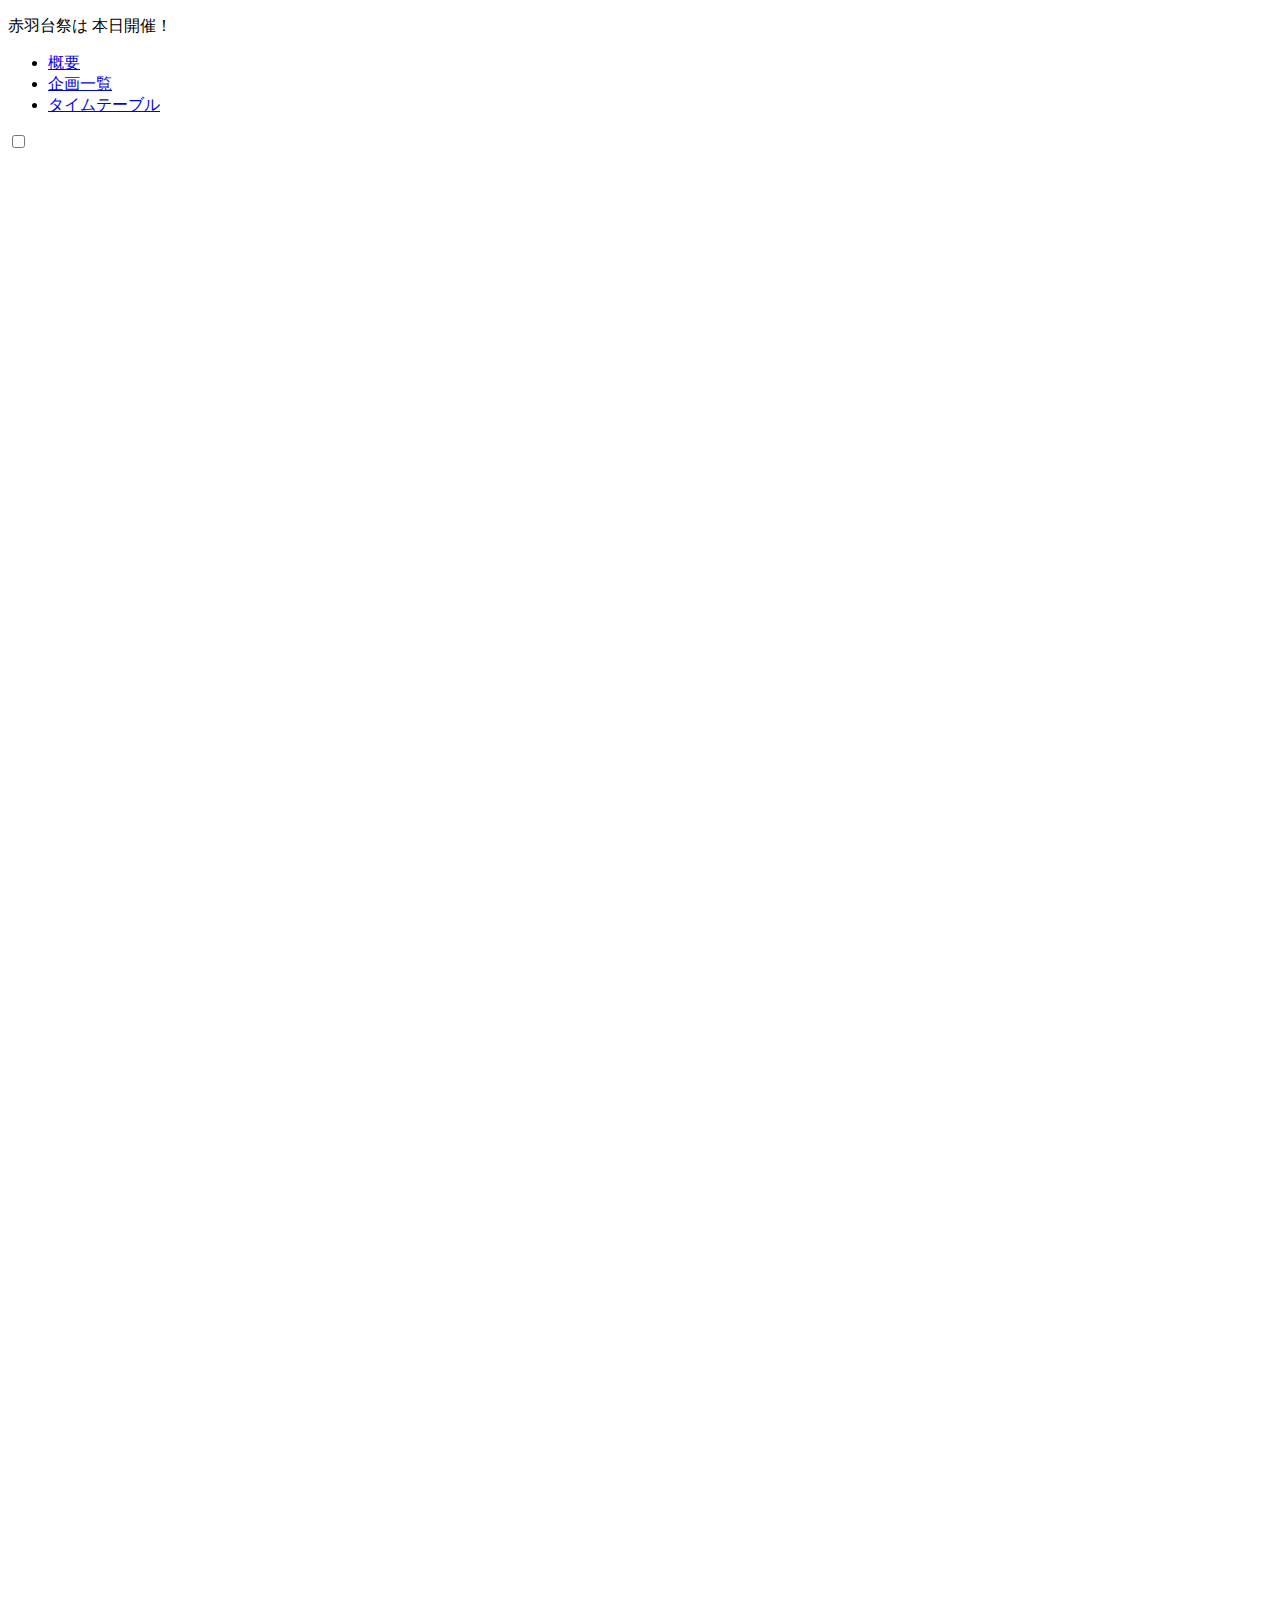
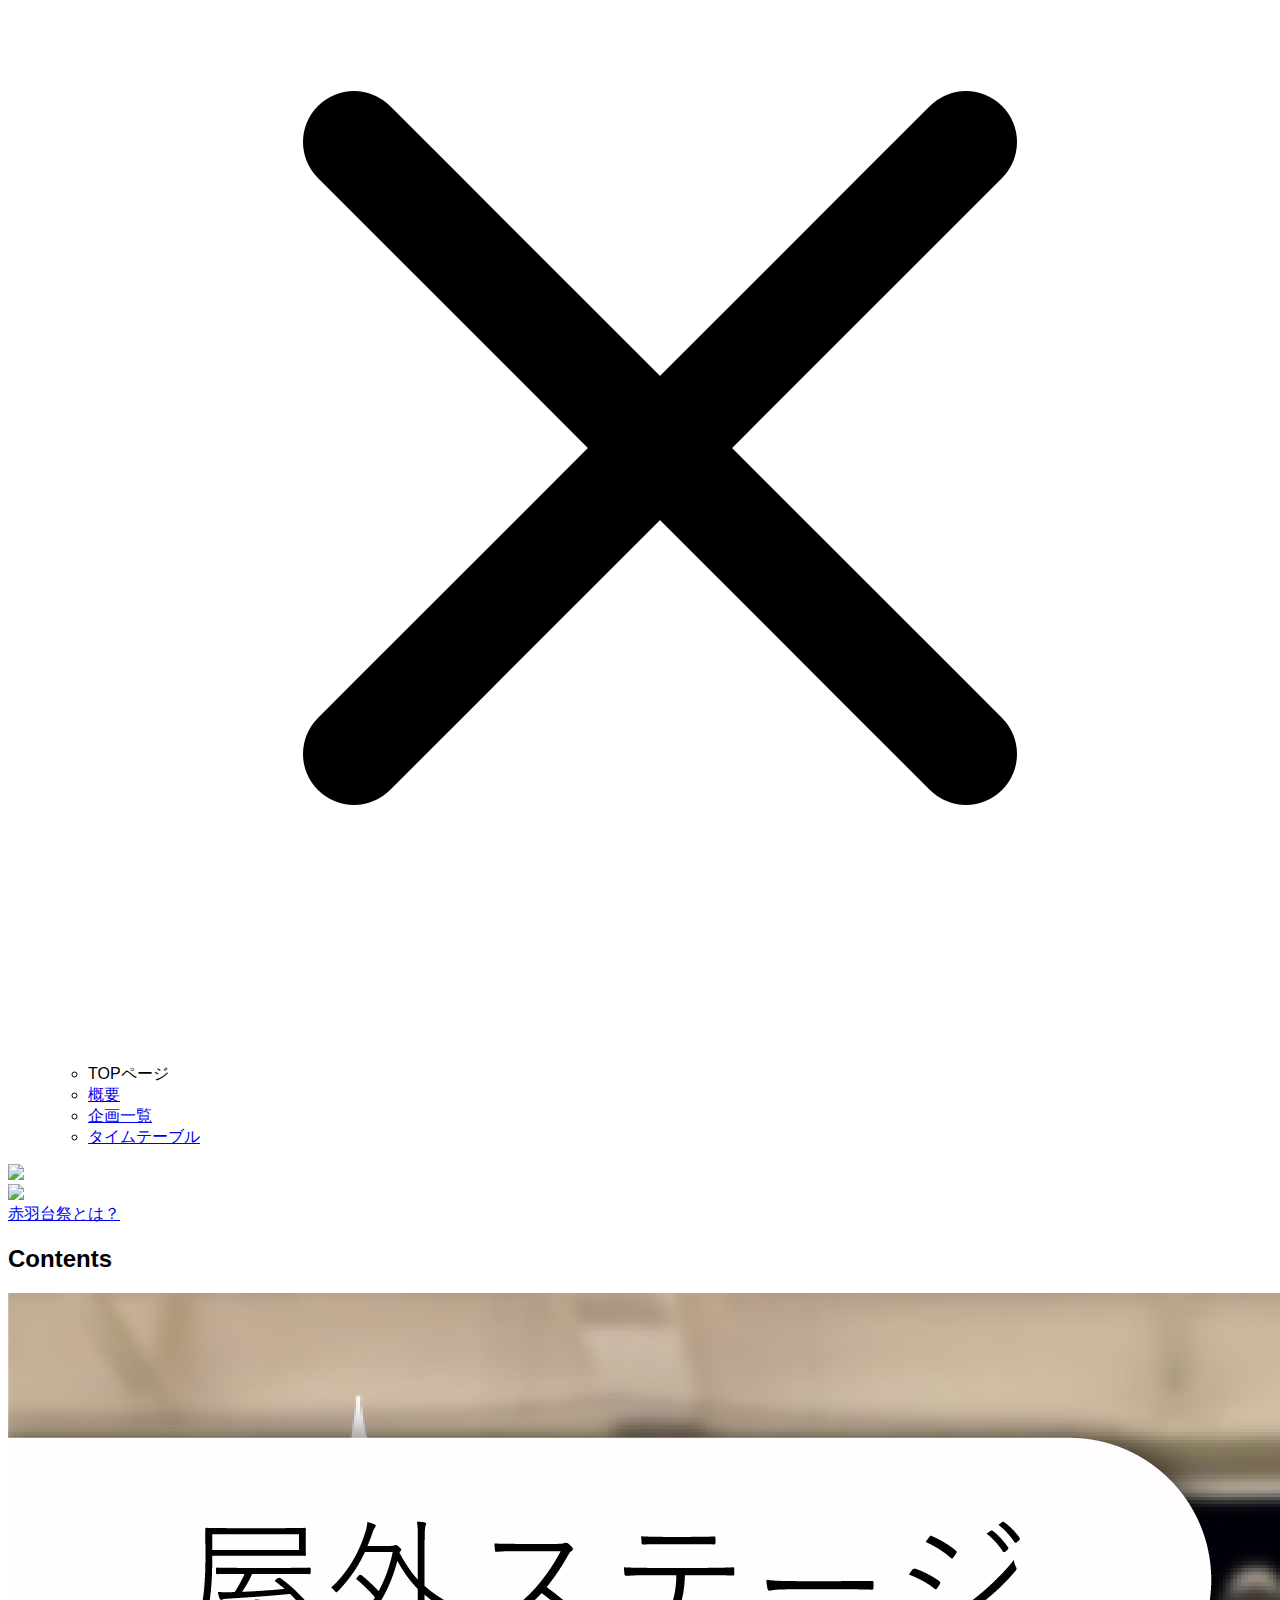
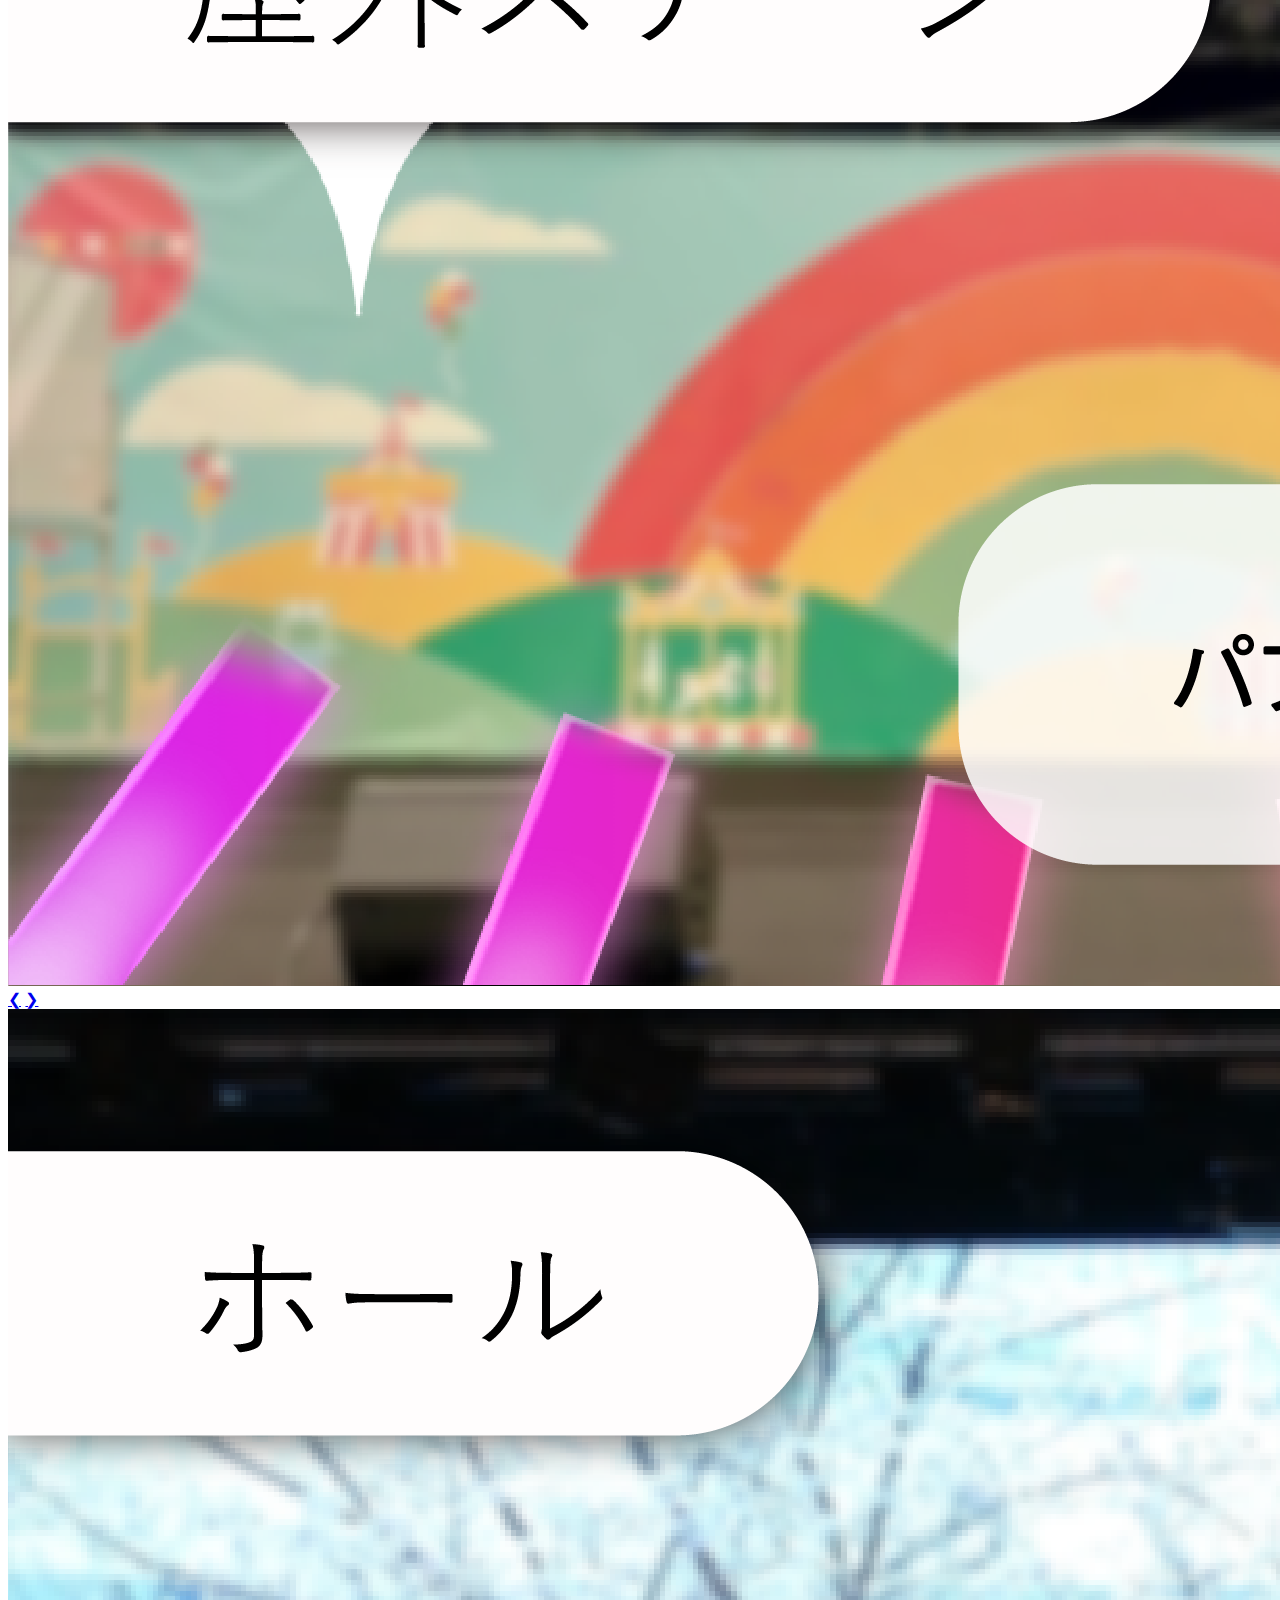
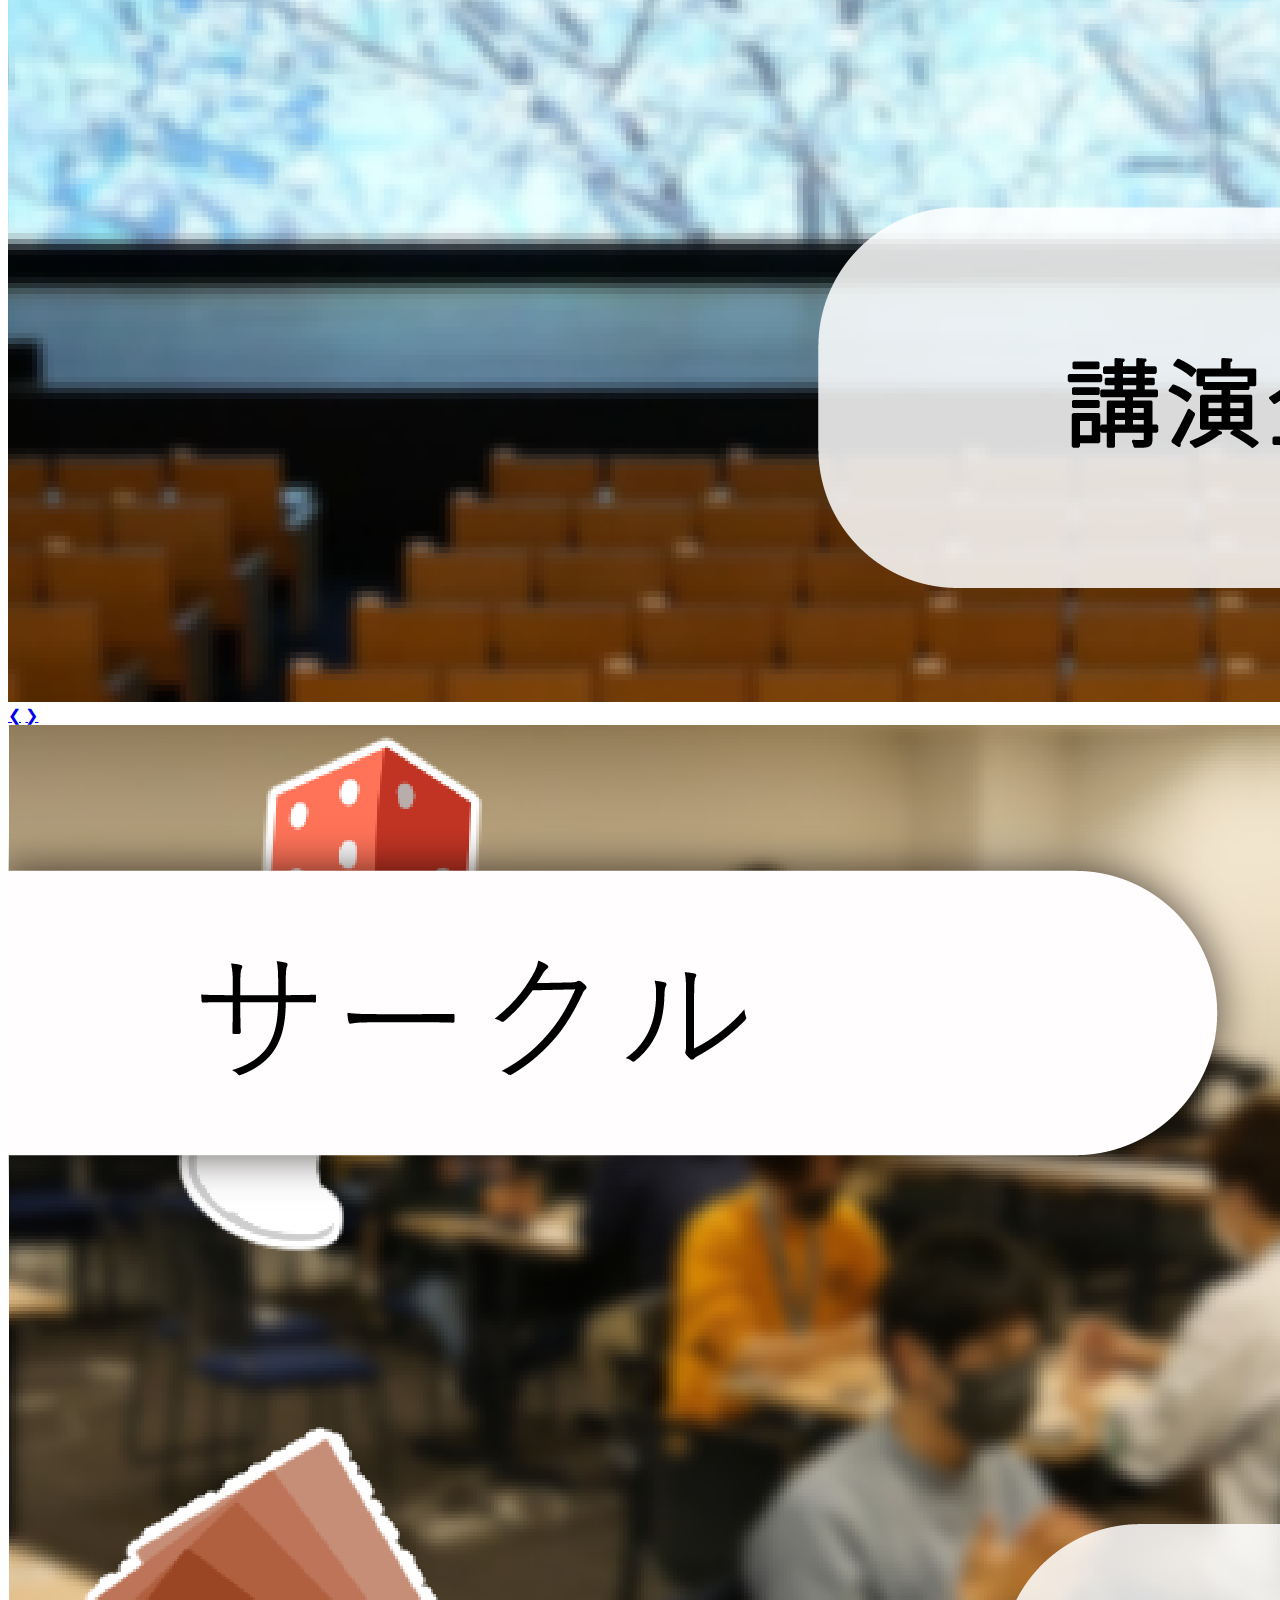
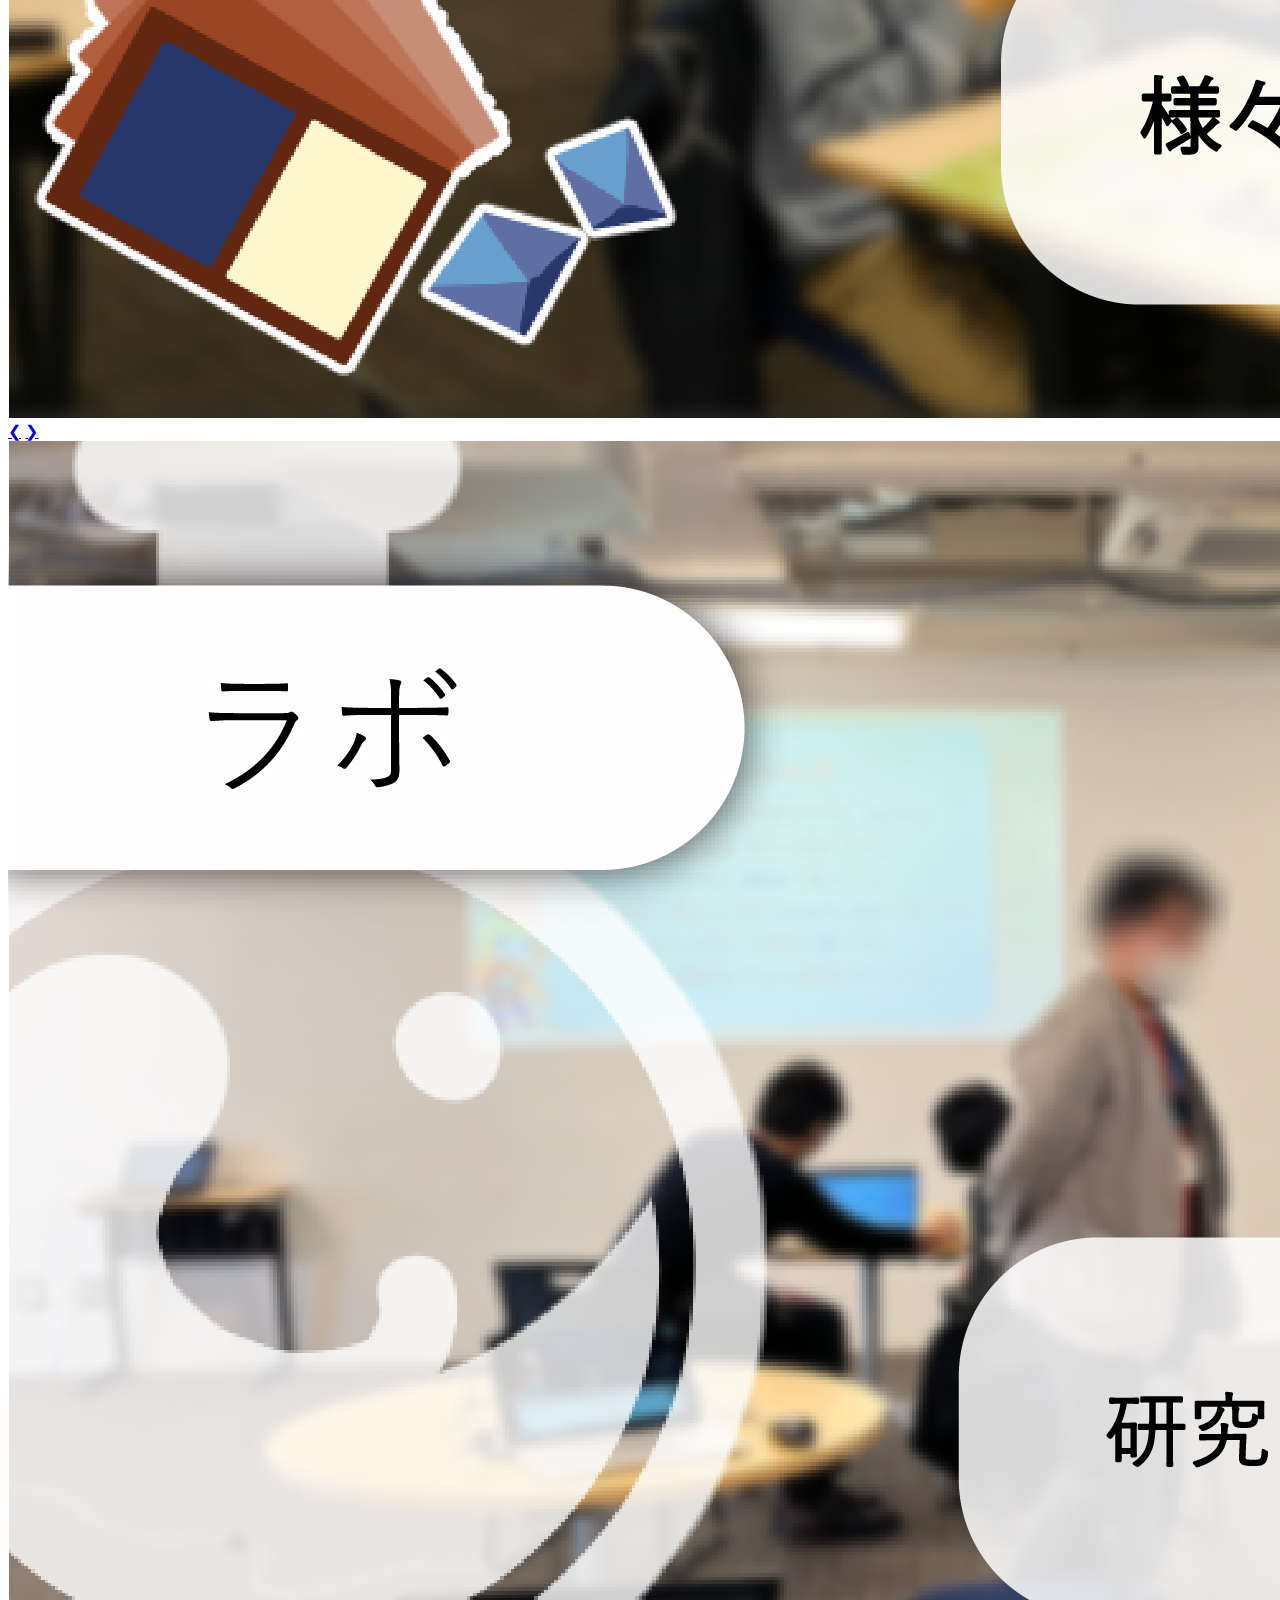
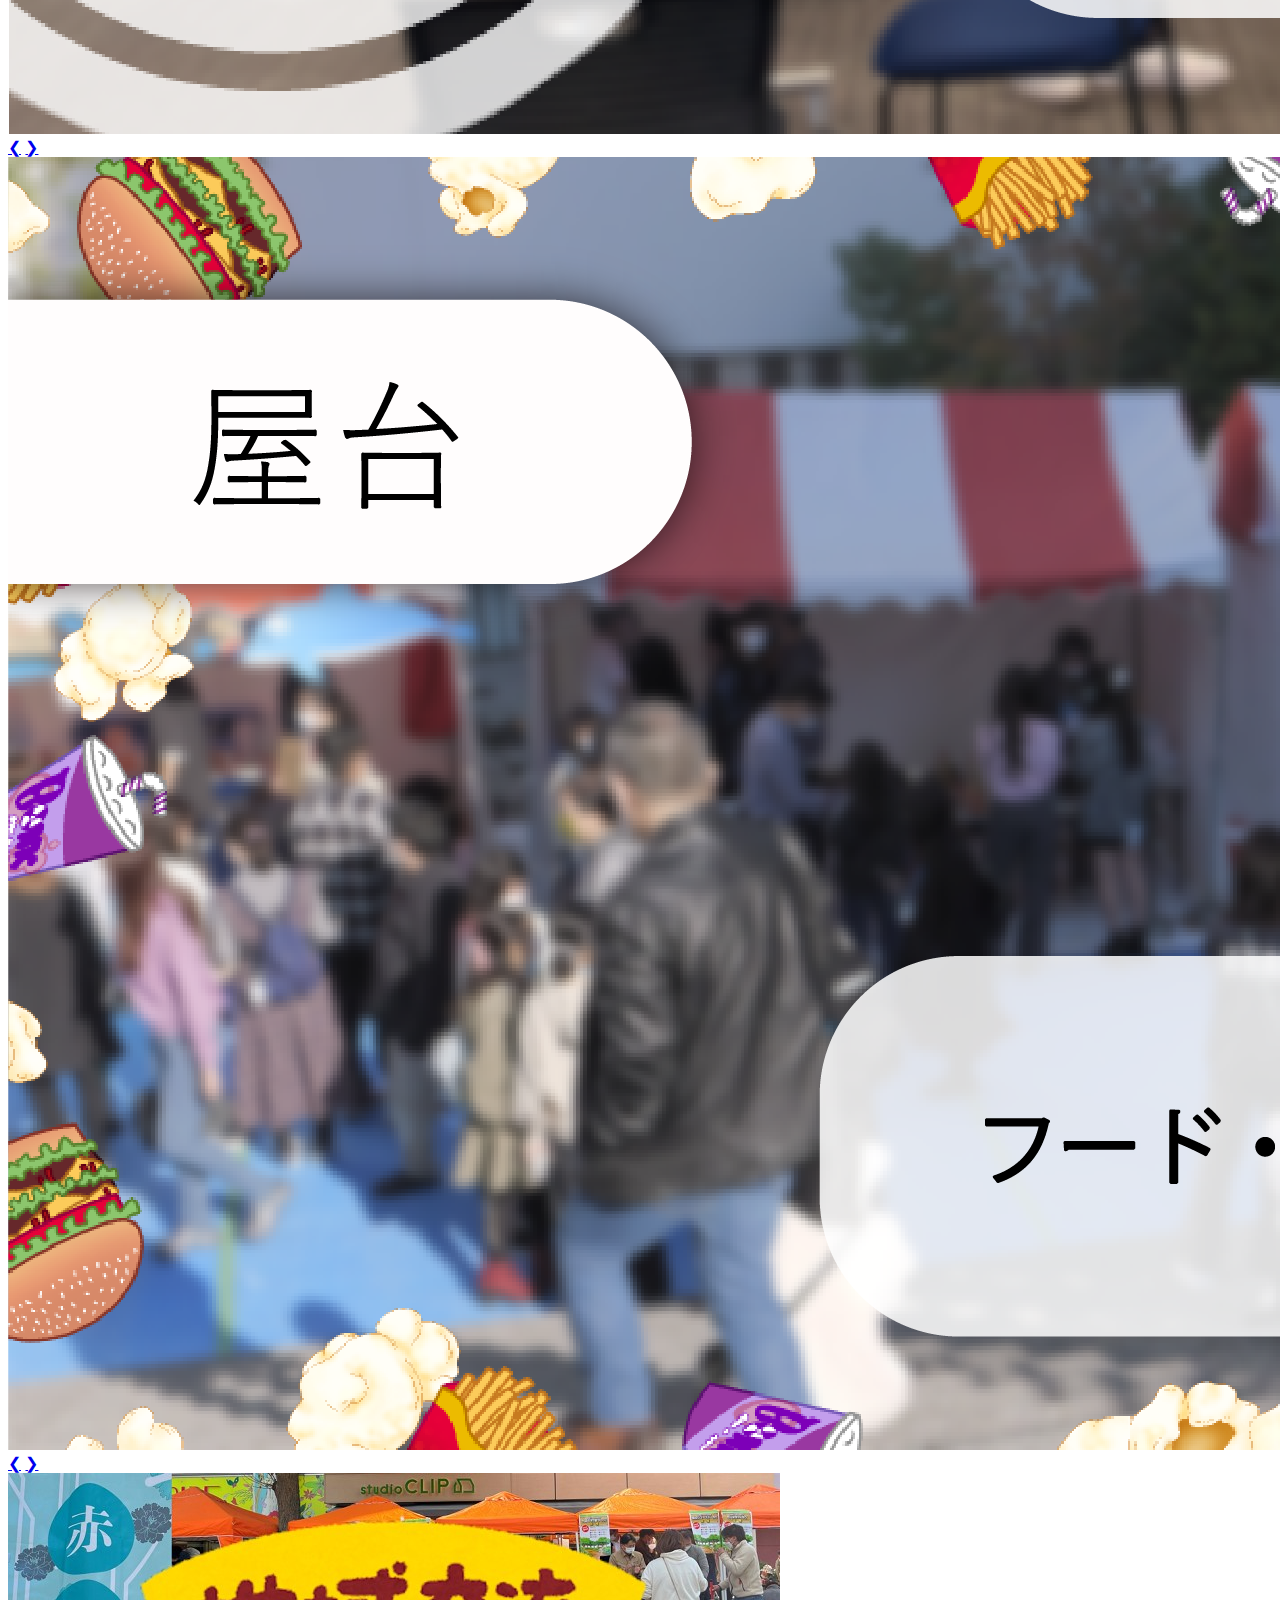
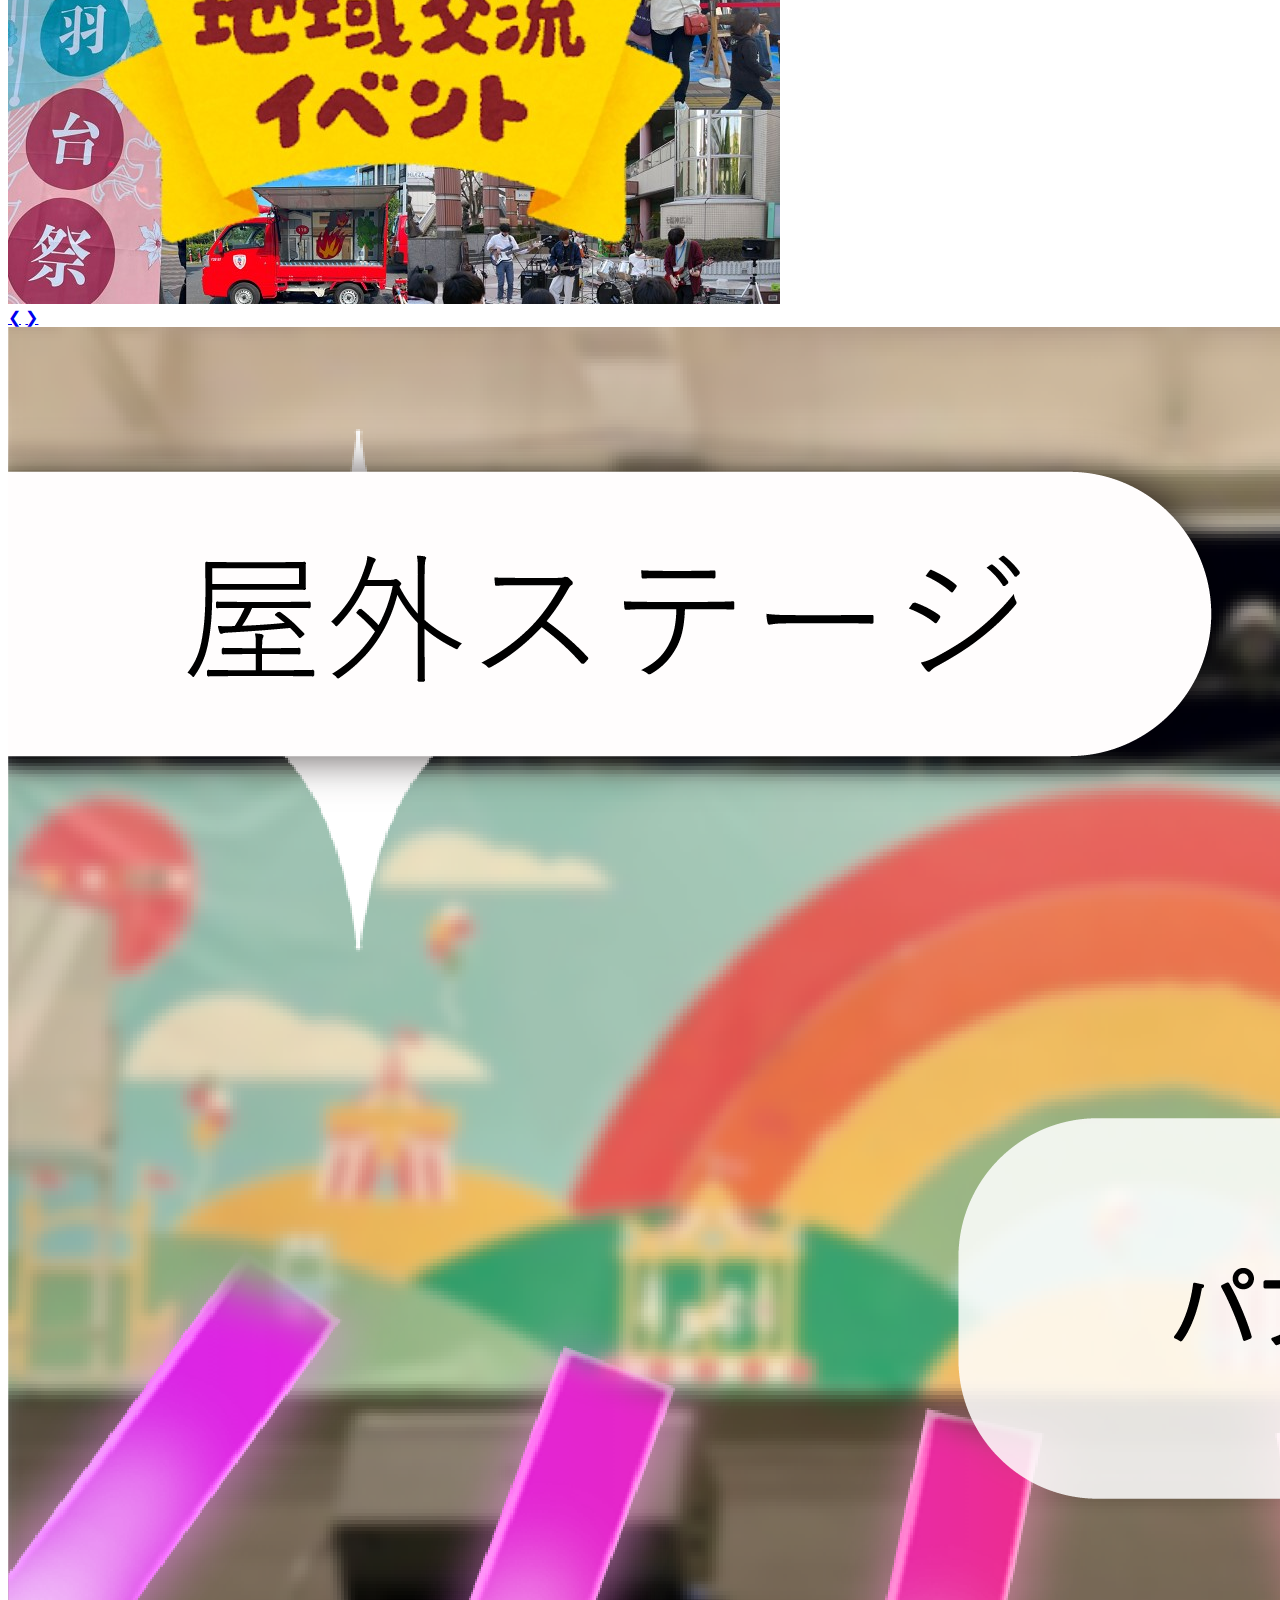
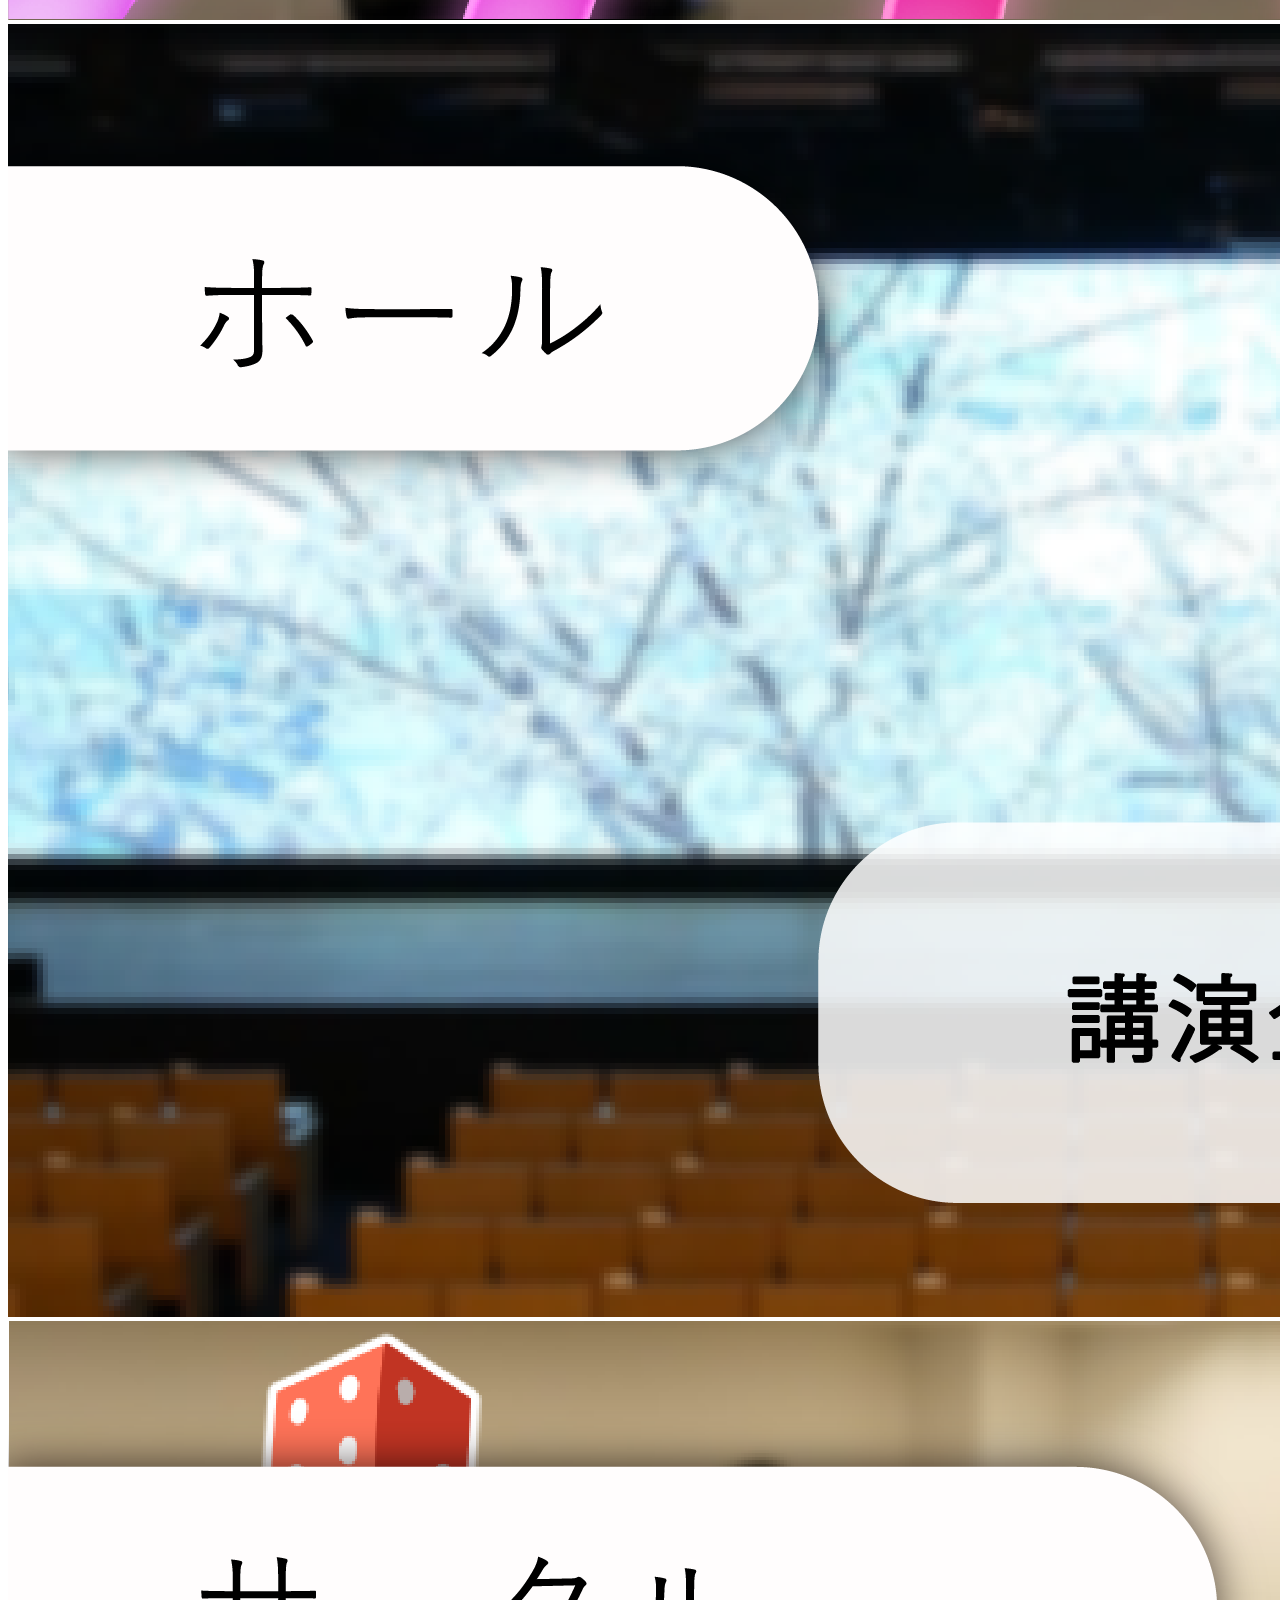
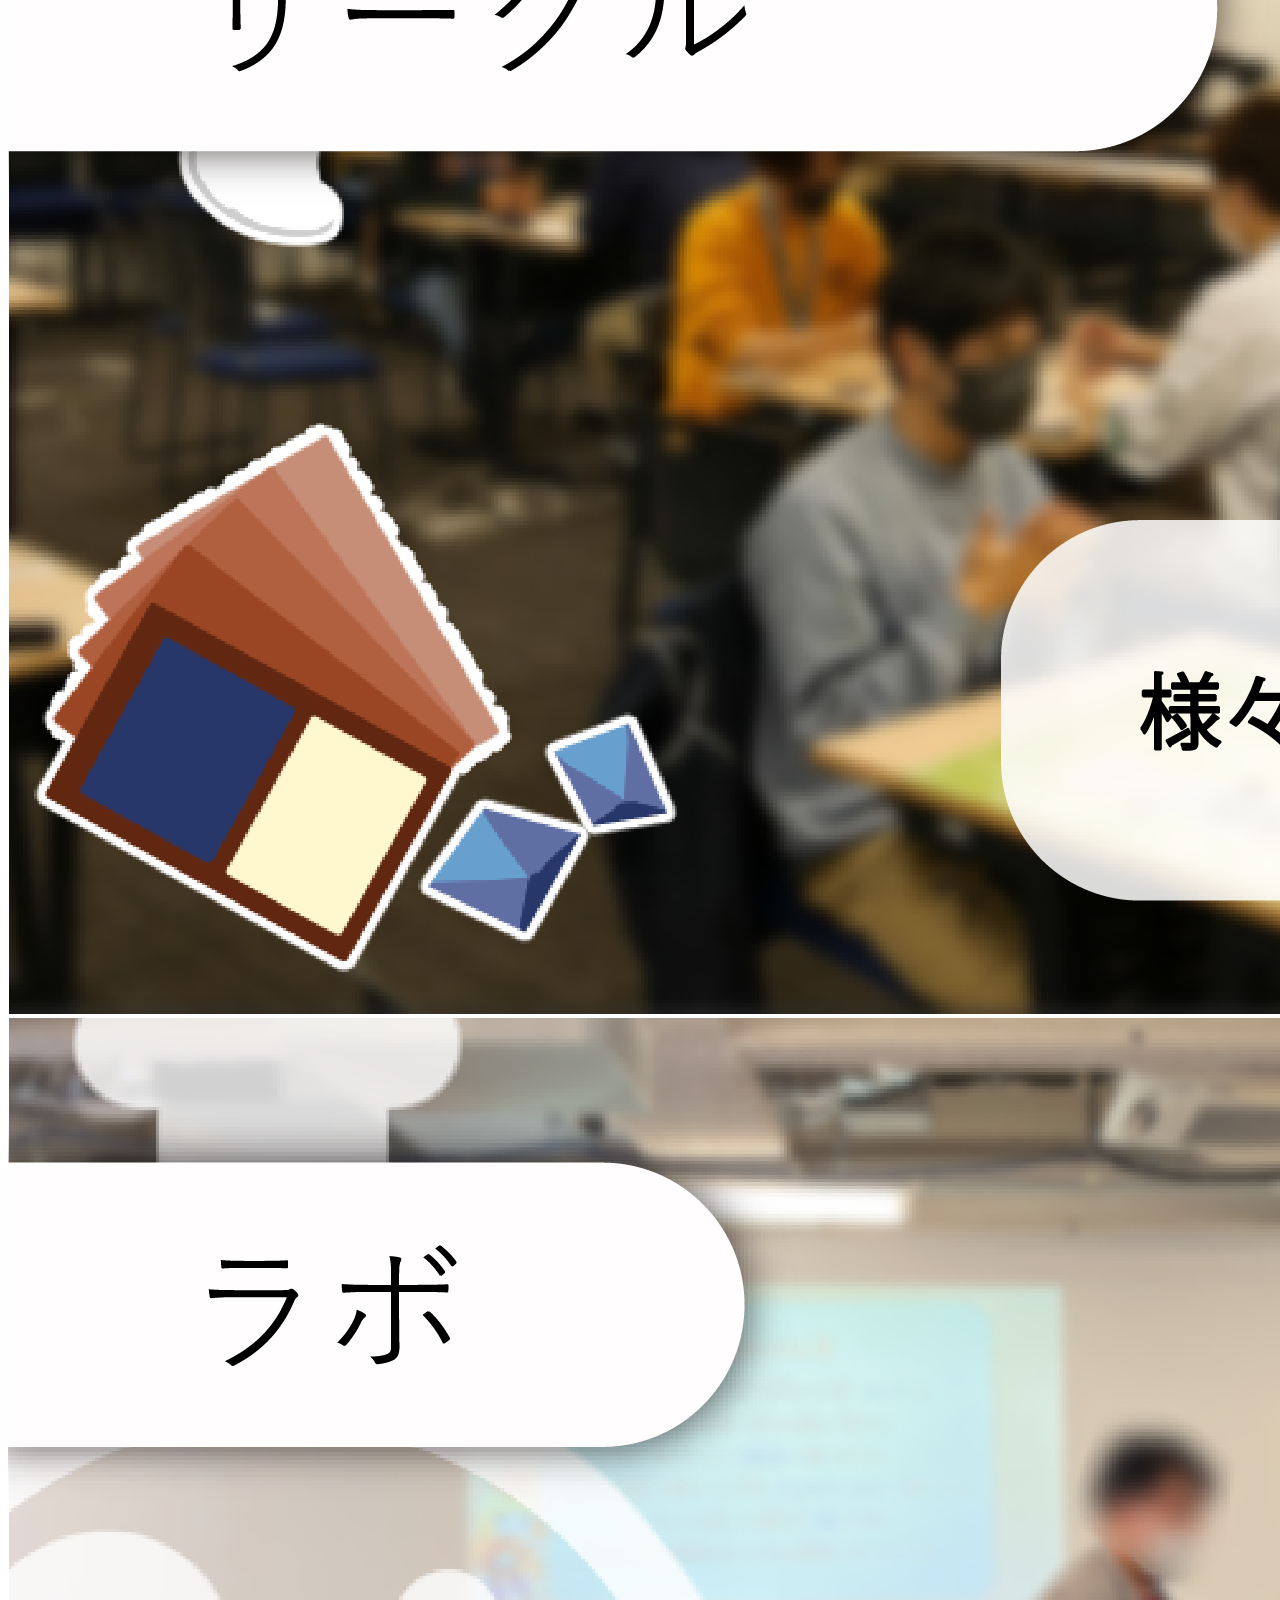
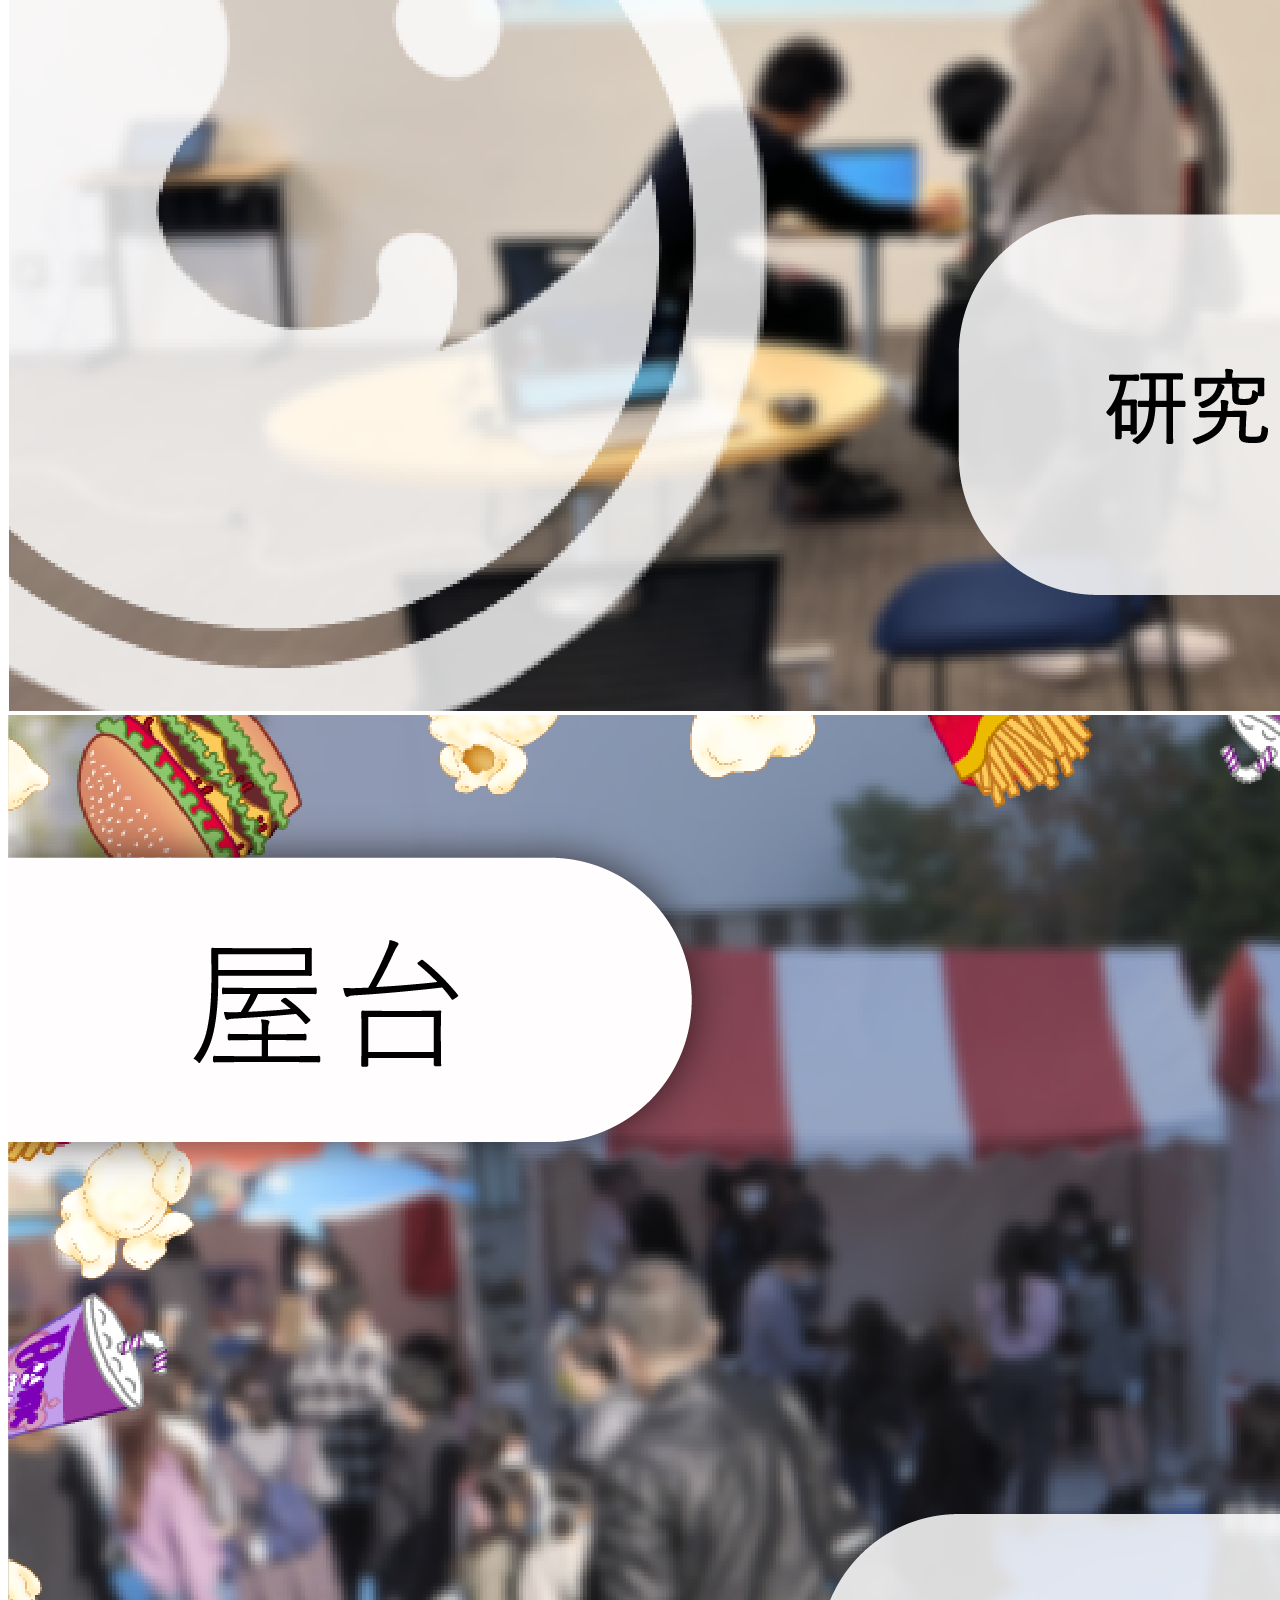
==== commit 043898ec: "開催日表示" ====
--- a/index.html
+++ b/index.html
@@ -38,14 +38,15 @@
       <div class="flex-1">
         <div class="ms-3">
           <p class="text-sm flex items-center justify-center h-full">
-          <div class="pl-4">
+            <p class="pl-4">赤羽台祭は <span class="text-xl">本日開催！</span></p>
+          <!--<div class="pl-4">
             赤羽台祭まであと
             <span class="countdown font-mono text-xl px-2" id="days">
               <span style="--value: 100"></span>
             </span>
             日
             </p>
-          </div>
+          </div>-->
 
         </div>
       </div>
@@ -182,8 +183,8 @@
               </div>
             </div>
           </div>
-          <div class="flex contents-center join join-vertical pb-2">
-            <a href="https://stamp.akabanedai-fes.com/" class="btn join-item text-xl bg-info text-white">スタンプラリー <span class="text-sm">はこちら</span></a>
+          <div class="flex contents-center pb-2">
+            <a href="https://stamp.akabanedai-fes.com/" class="btn w-full text-xl bg-info text-white">スタンプラリー <span class="text-sm">はこちら</span></a>
           </div>
           <div class="flex contents-center join join-vertical">
             <a href="./images/7thpamphlet.pdf" class="btn join-item text-xl bg-[#34B27E] text-white hover:bg-[#A2C7B3]">パンフレット <span class="text-sm">はこちら (約4MB)</span></a>
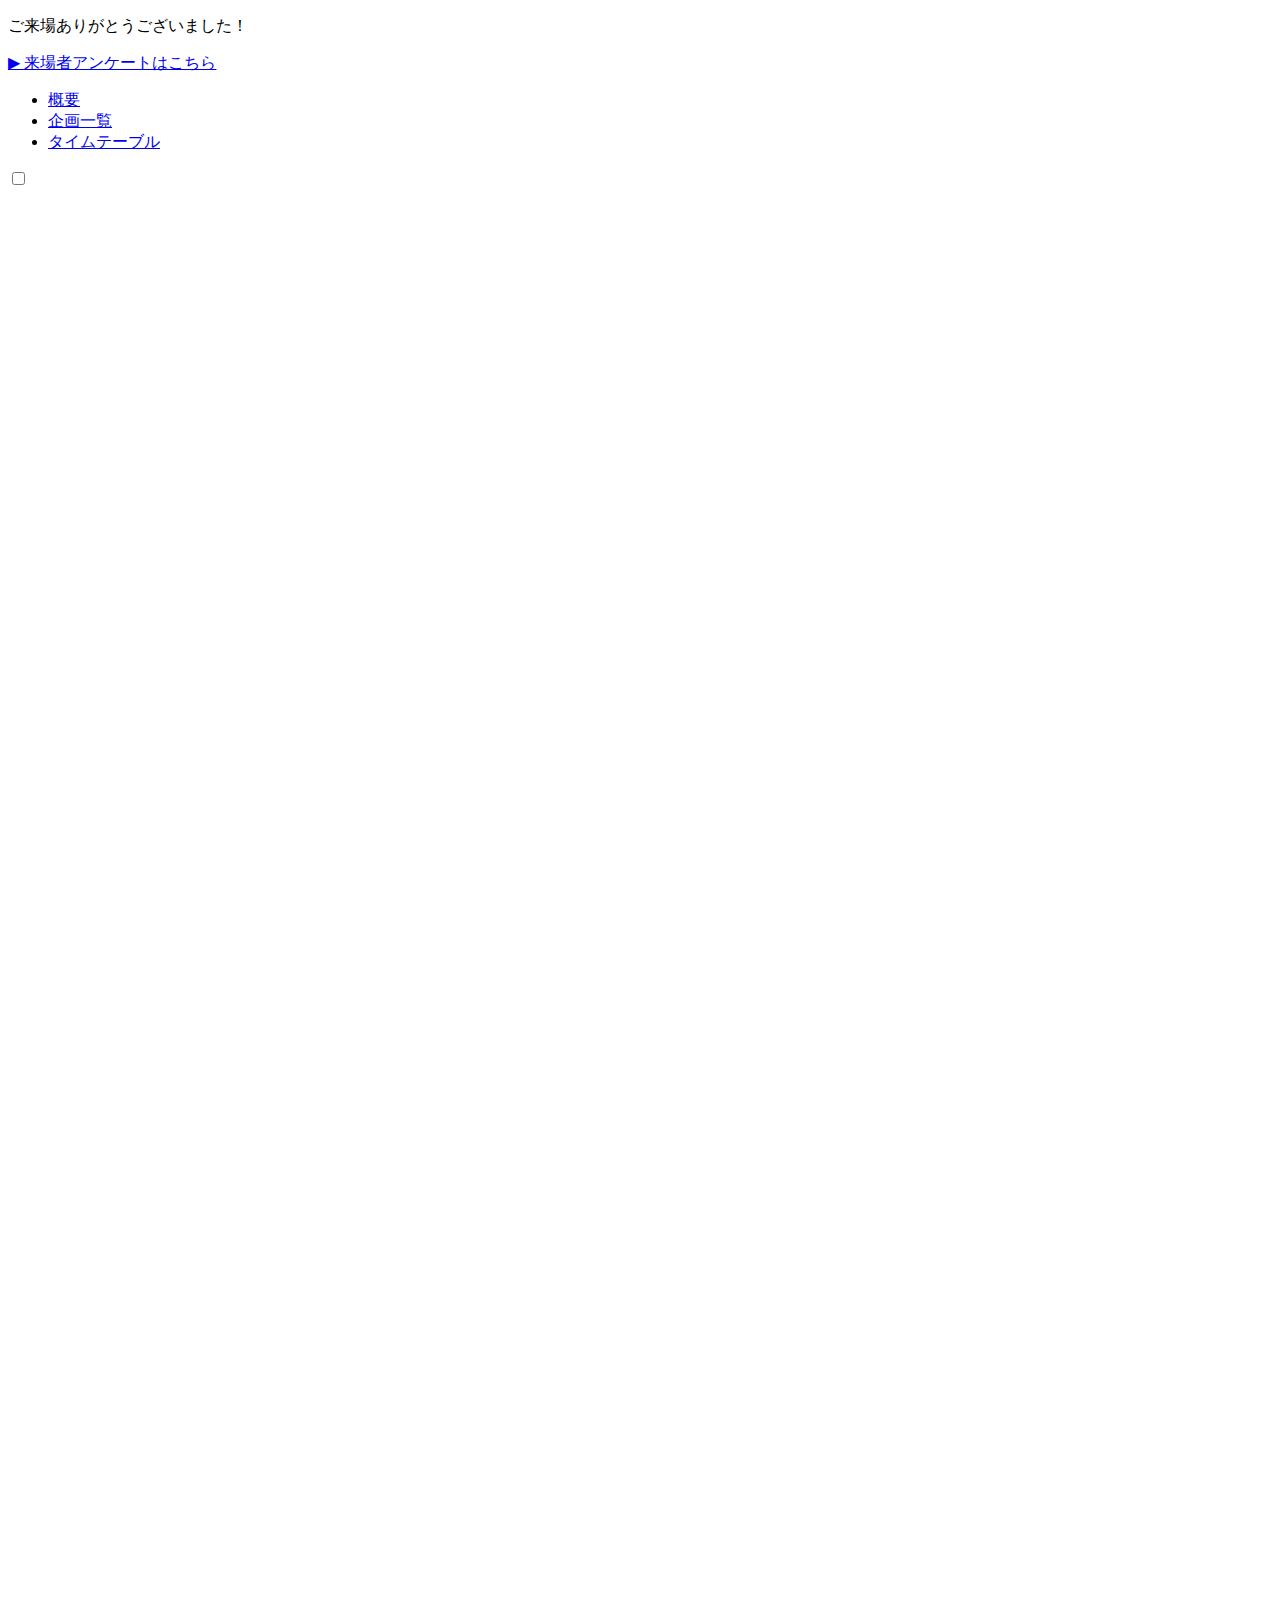
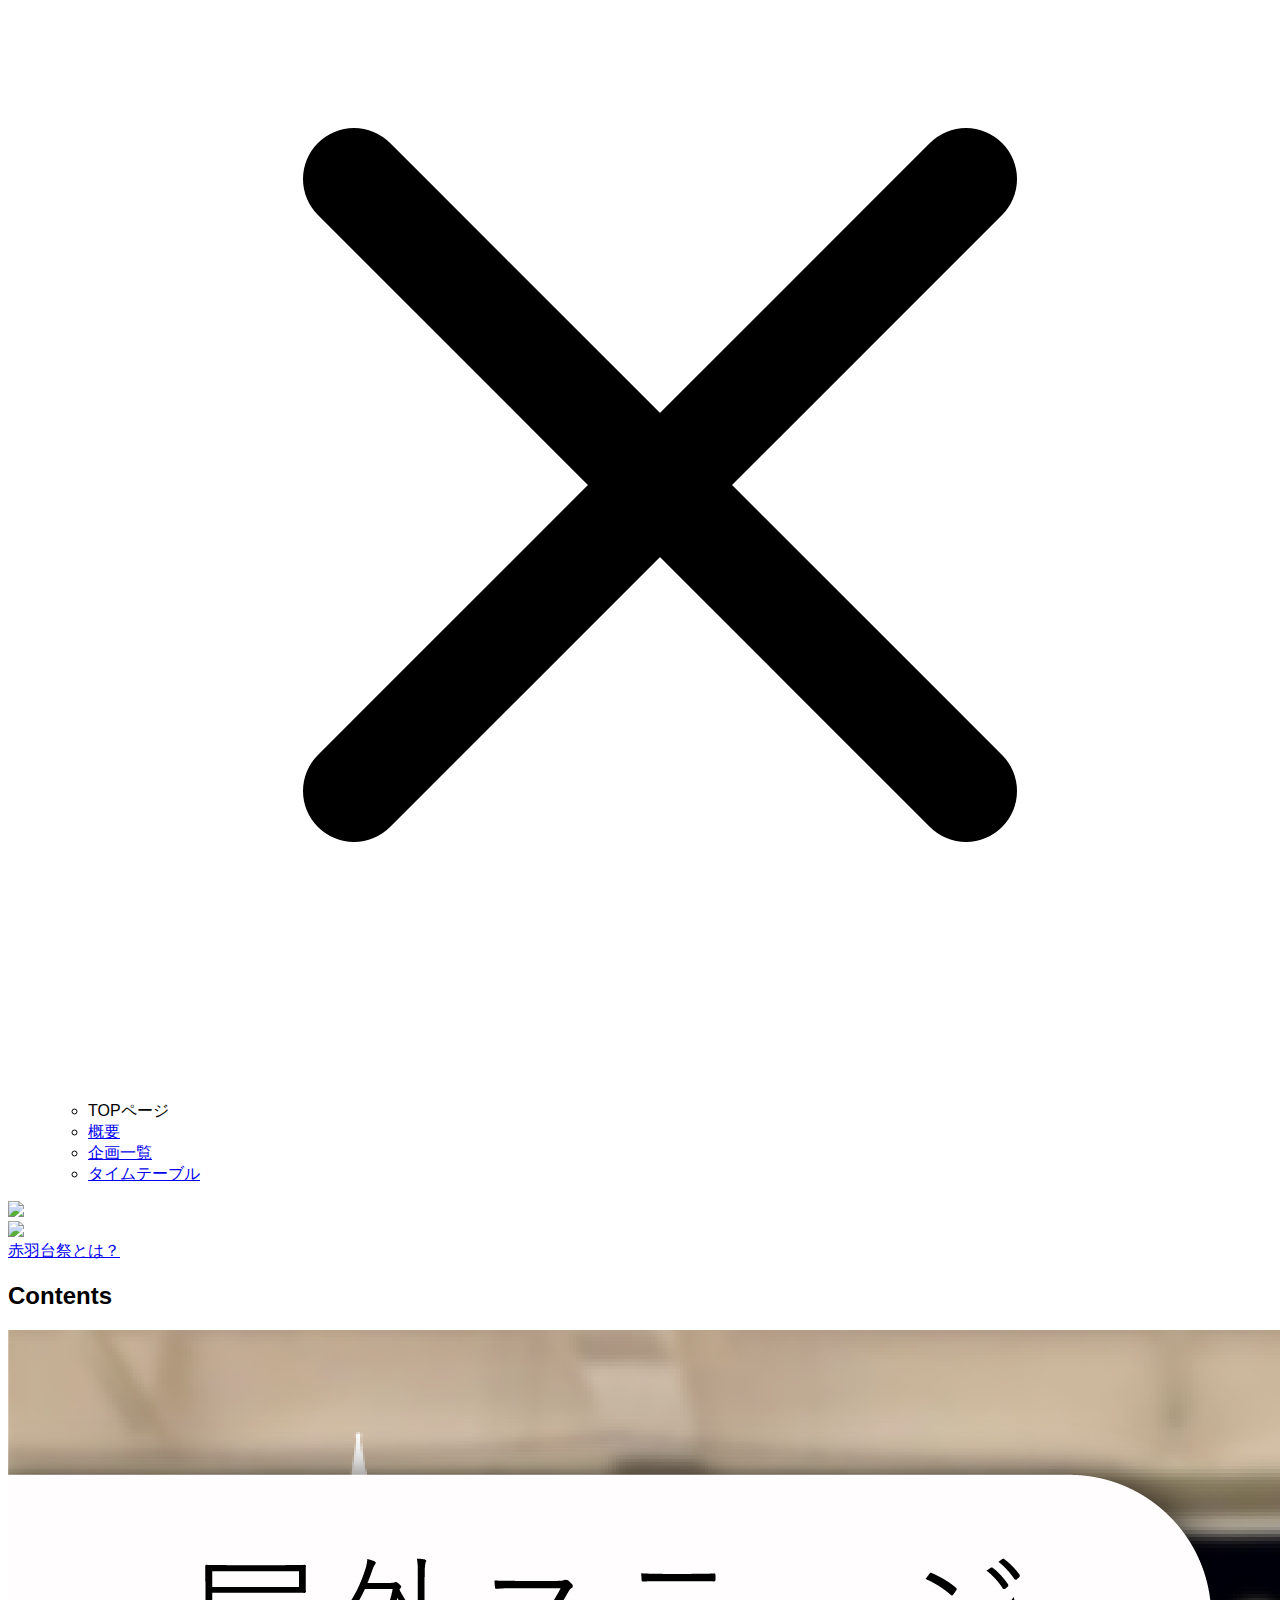
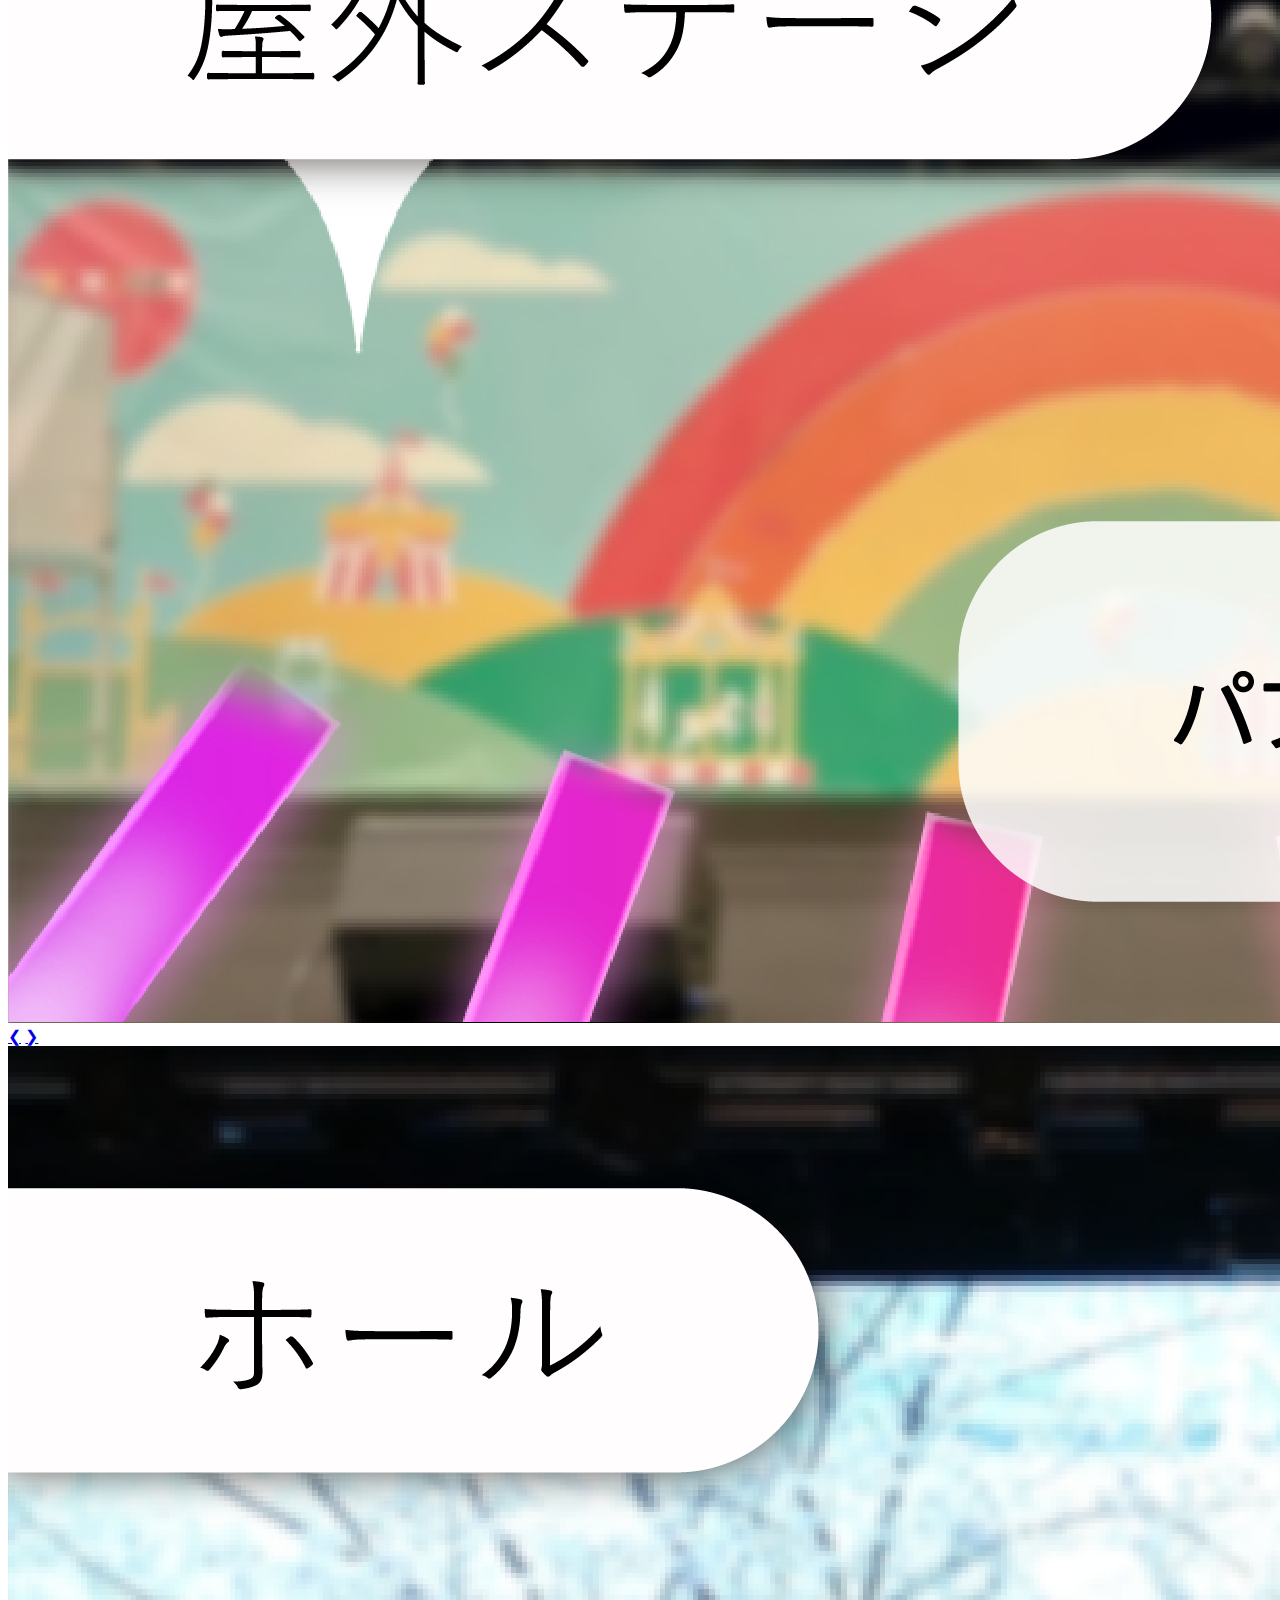
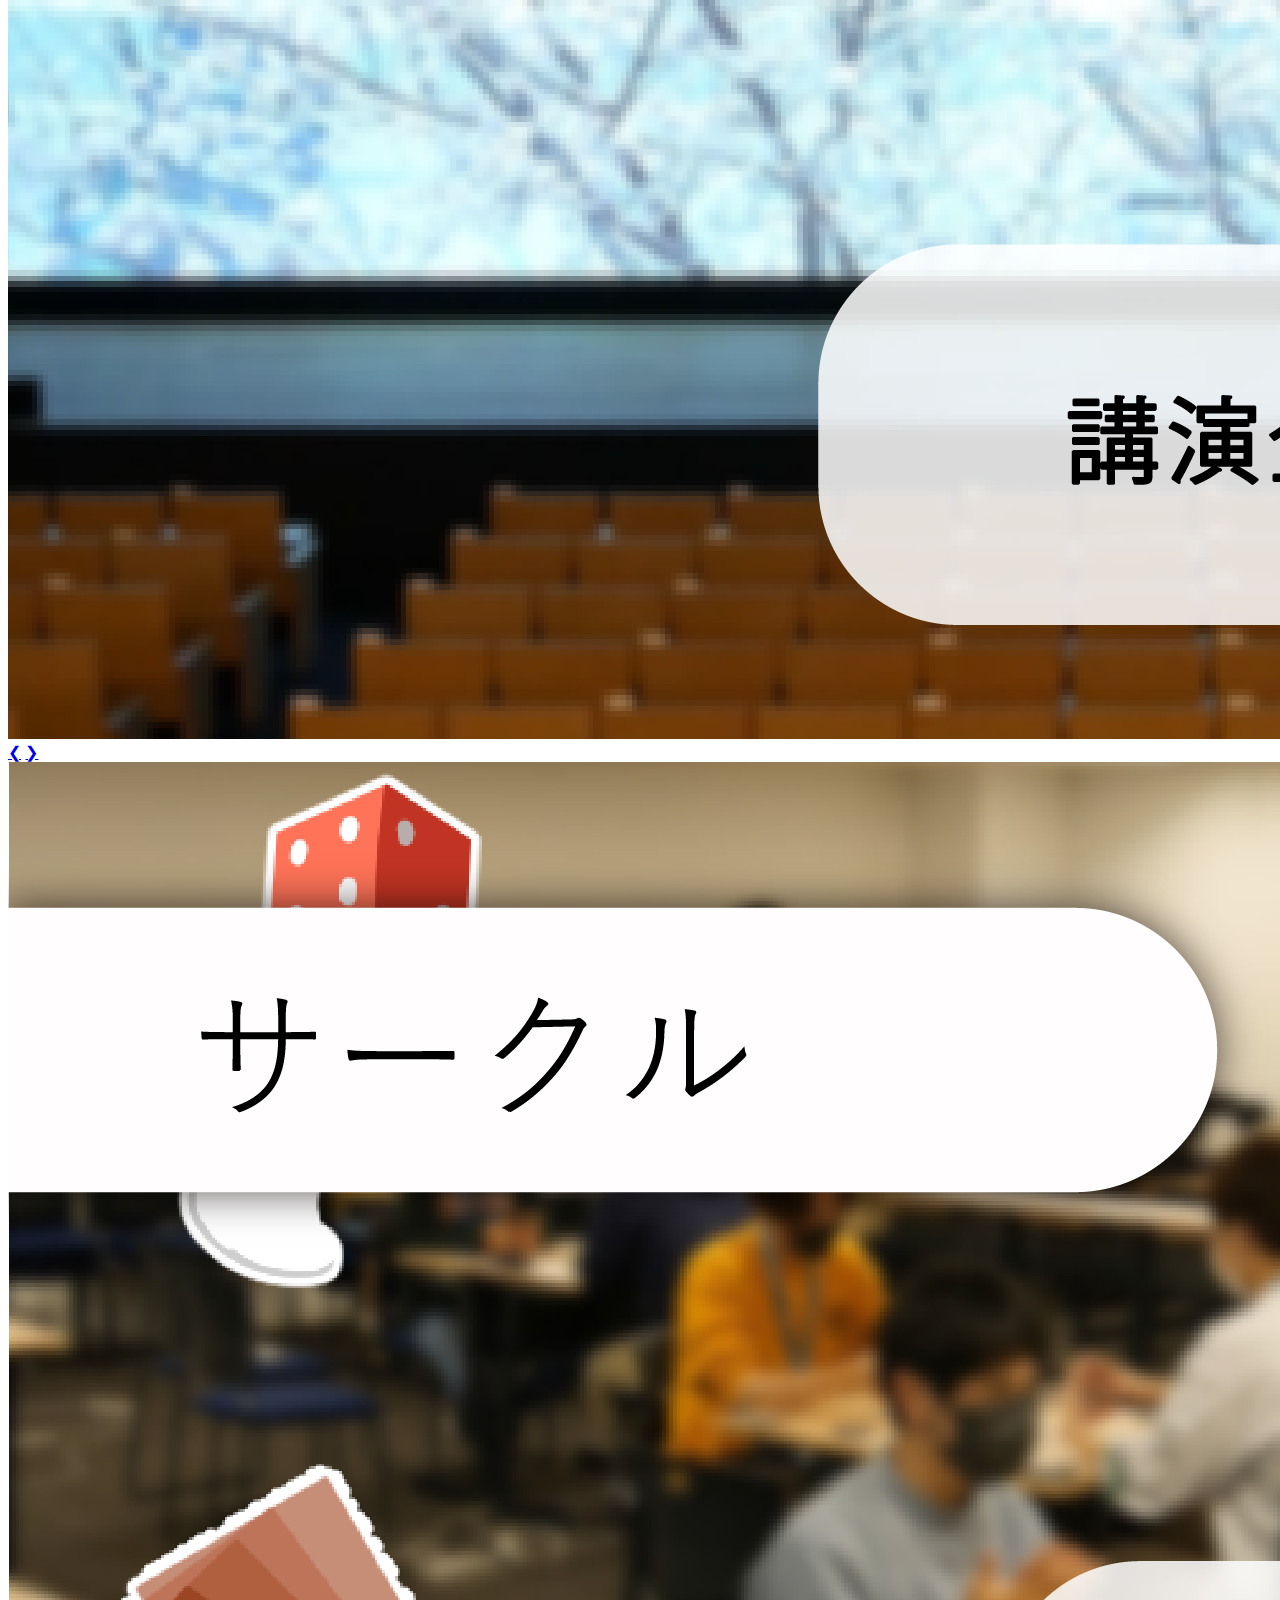
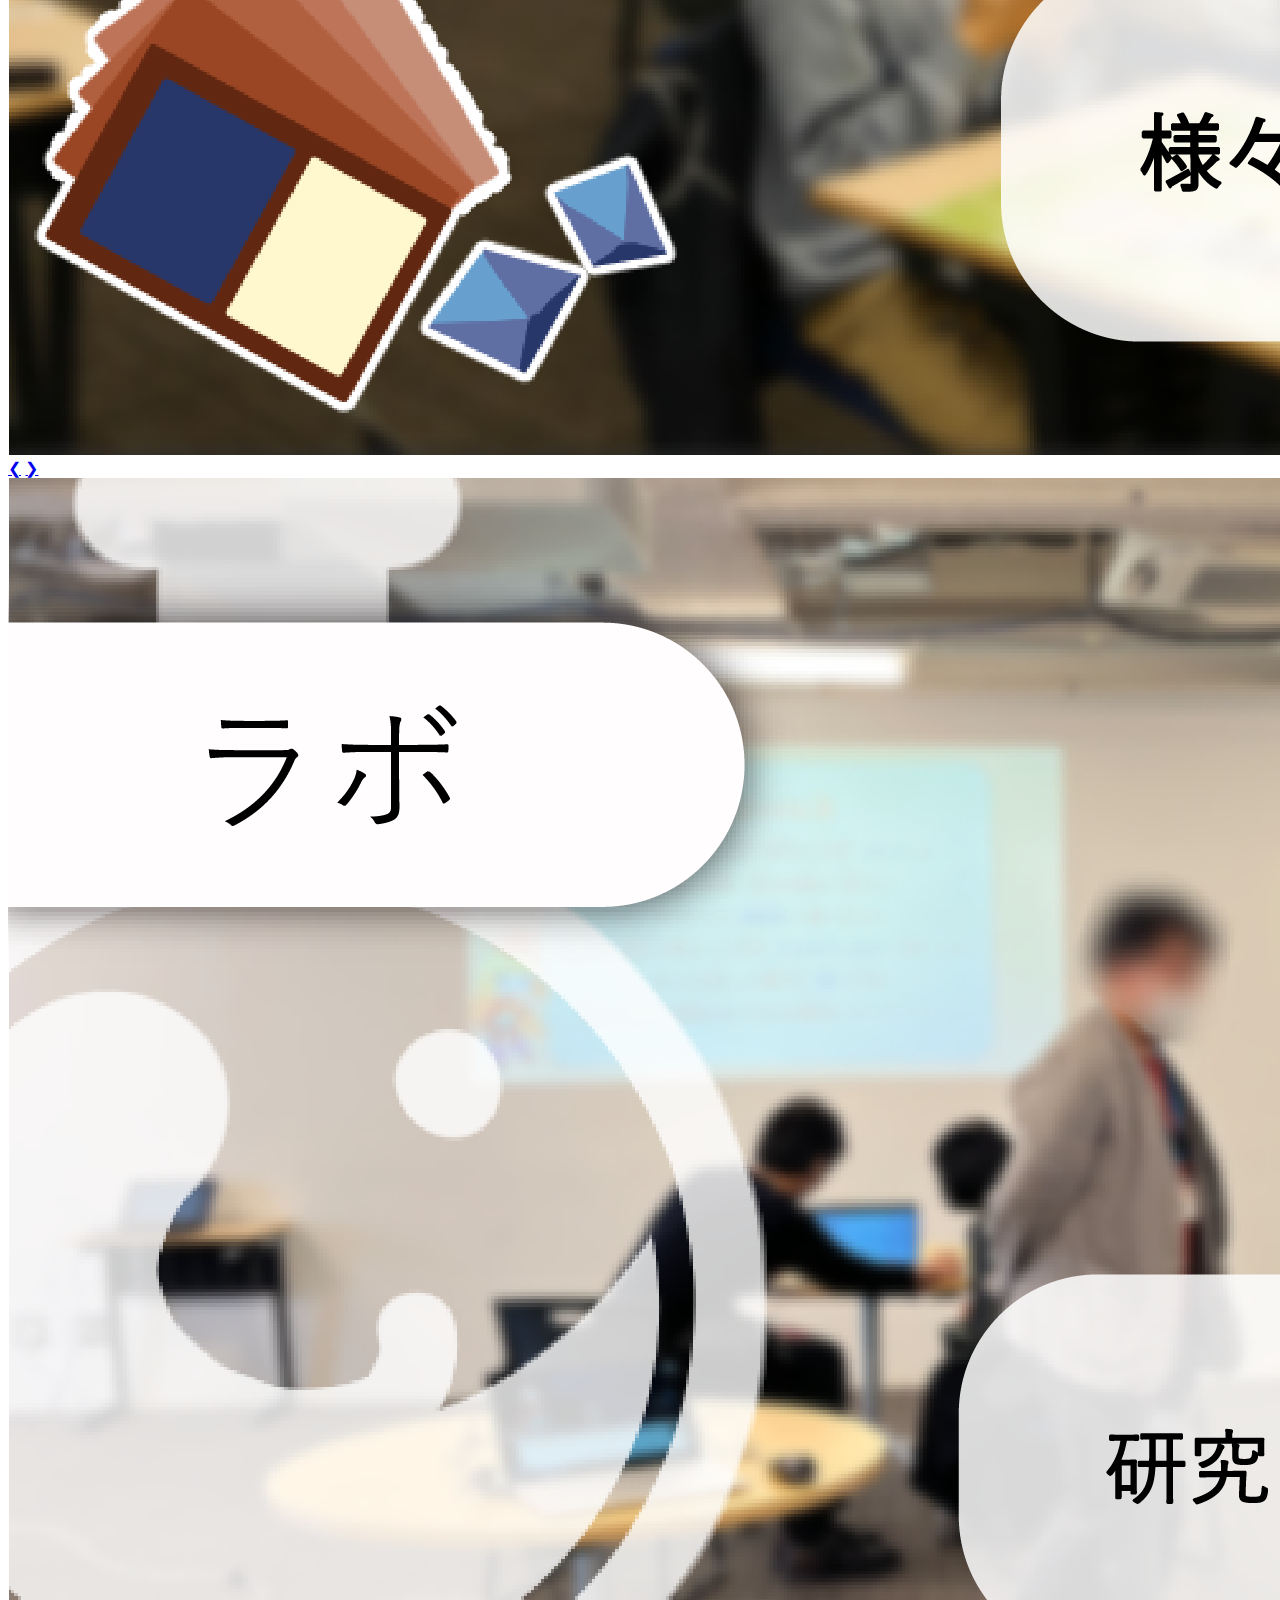
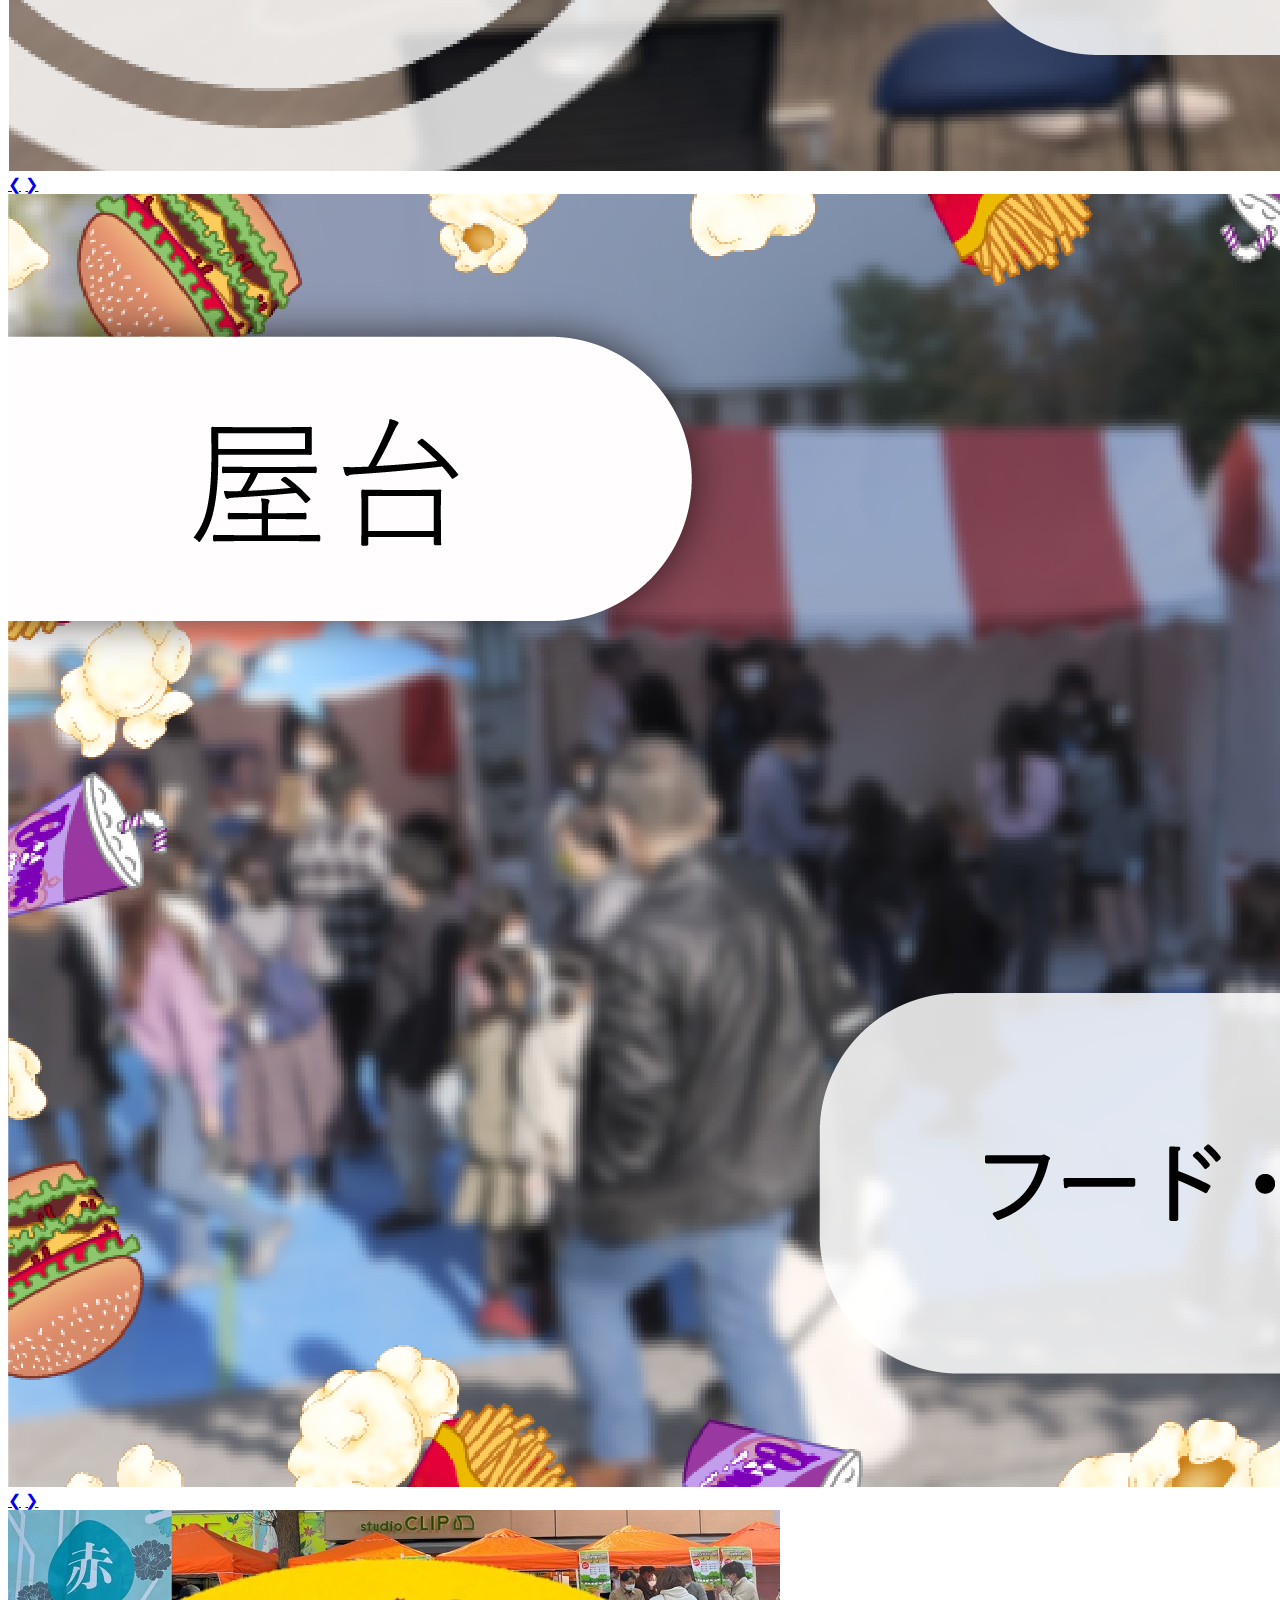
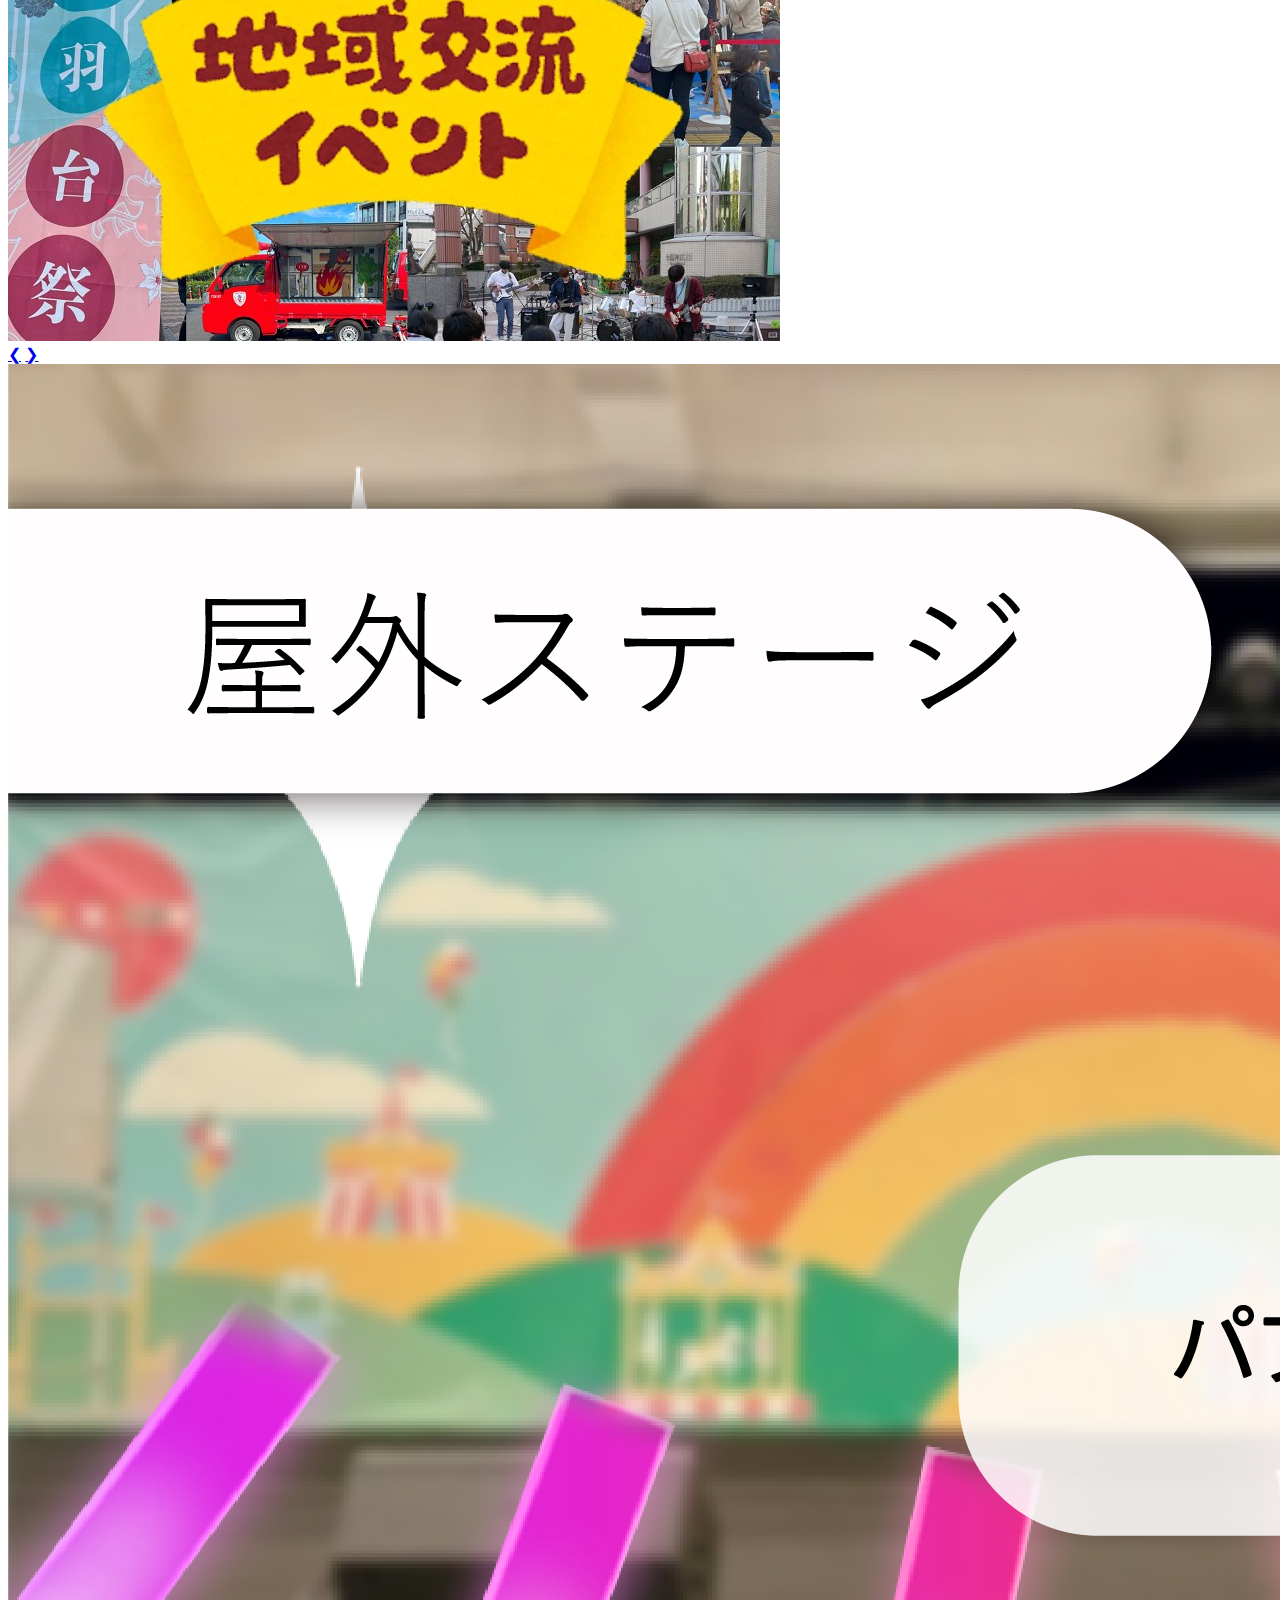
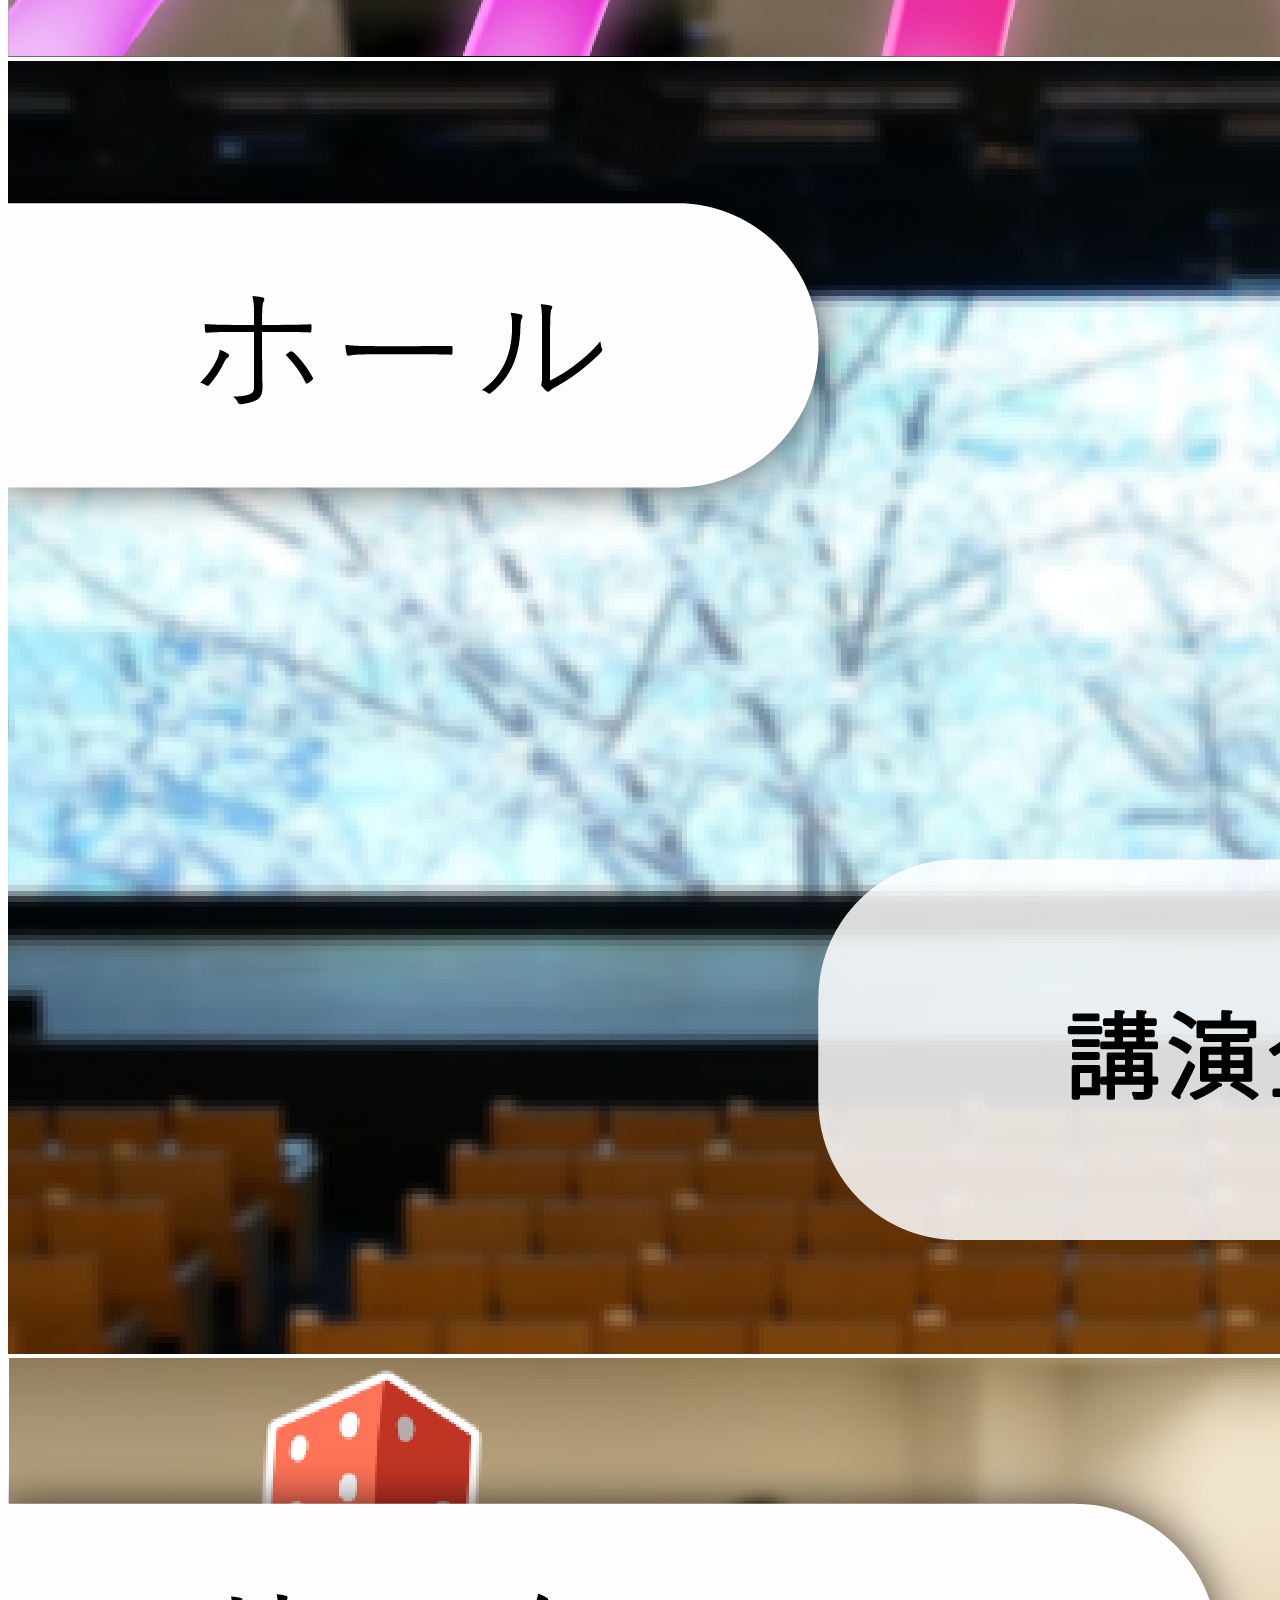
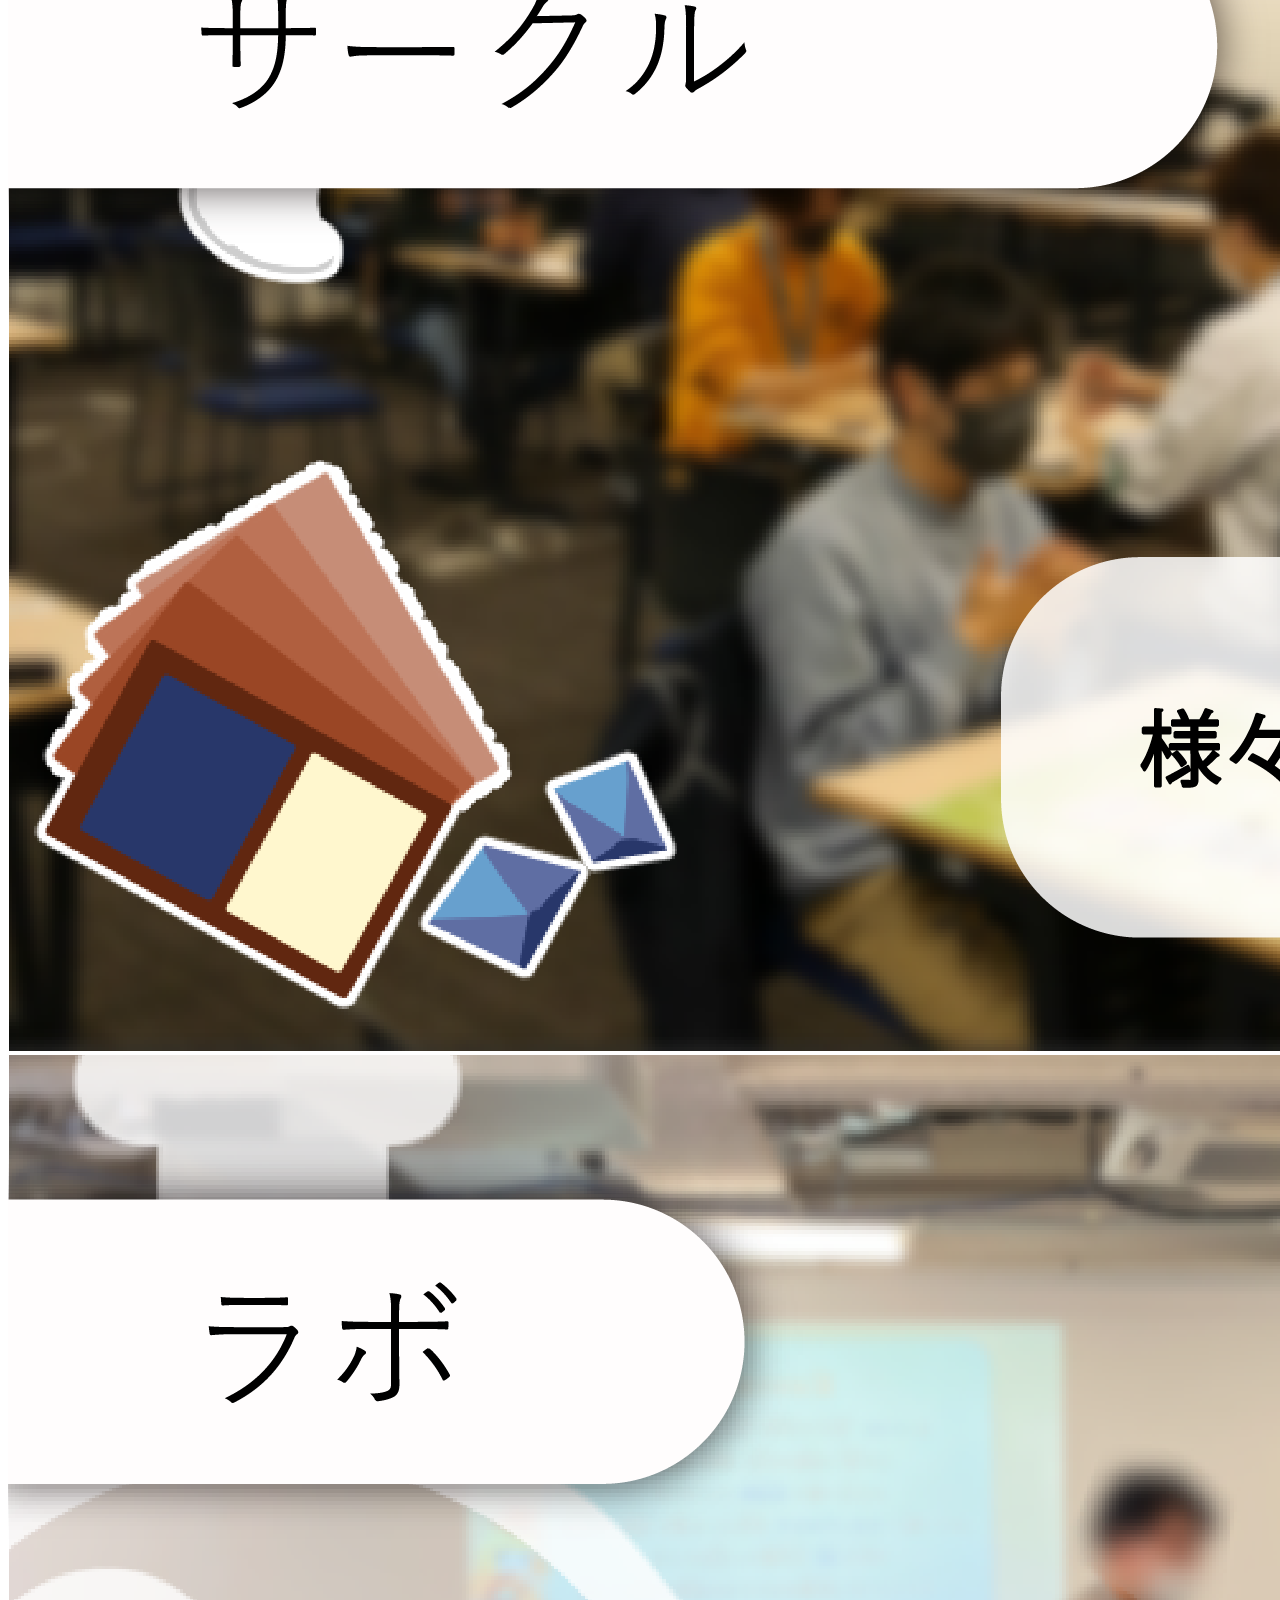
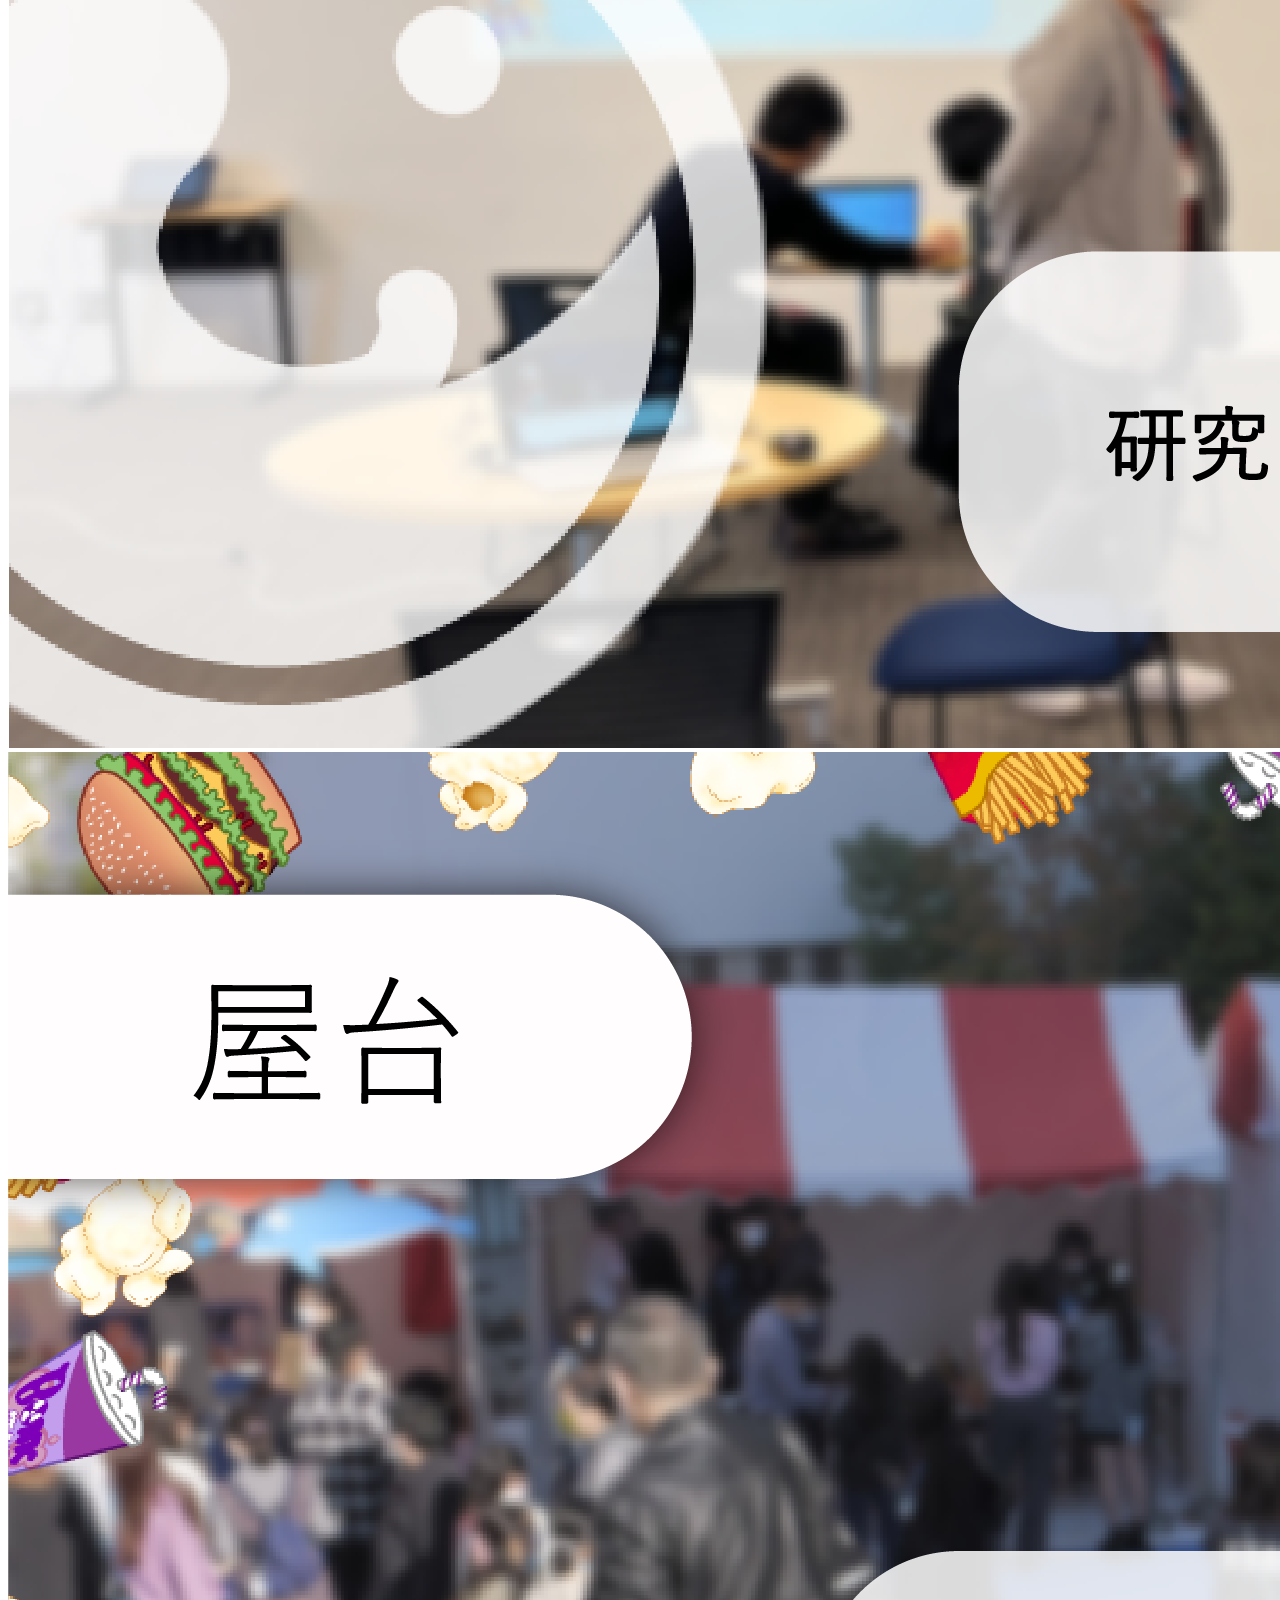
==== commit 4327450e: "TOPヘッダー開催後内容に変更" ====
--- a/index.html
+++ b/index.html
@@ -38,7 +38,8 @@
       <div class="flex-1">
         <div class="ms-3">
           <p class="text-sm flex items-center justify-center h-full">
-            <p class="pl-4">赤羽台祭は <span class="text-xl">本日開催！</span></p>
+            <p class="pl-4">ご来場ありがとうございました！</p>
+            <a href="https://forms.gle/sMHLEhaPWyVoCnie9" class="pl-4 underline">▶︎ 来場者アンケートはこちら</a>
           <!--<div class="pl-4">
             赤羽台祭まであと
             <span class="countdown font-mono text-xl px-2" id="days">
@@ -182,9 +183,6 @@
                     alt="地域協力"></a>
               </div>
             </div>
-          </div>
-          <div class="flex contents-center pb-2">
-            <a href="https://stamp.akabanedai-fes.com/" class="btn w-full text-xl bg-info text-white">スタンプラリー <span class="text-sm">はこちら</span></a>
           </div>
           <div class="flex contents-center join join-vertical">
             <a href="./images/7thpamphlet.pdf" class="btn join-item text-xl bg-[#34B27E] text-white hover:bg-[#A2C7B3]">パンフレット <span class="text-sm">はこちら (約4MB)</span></a>
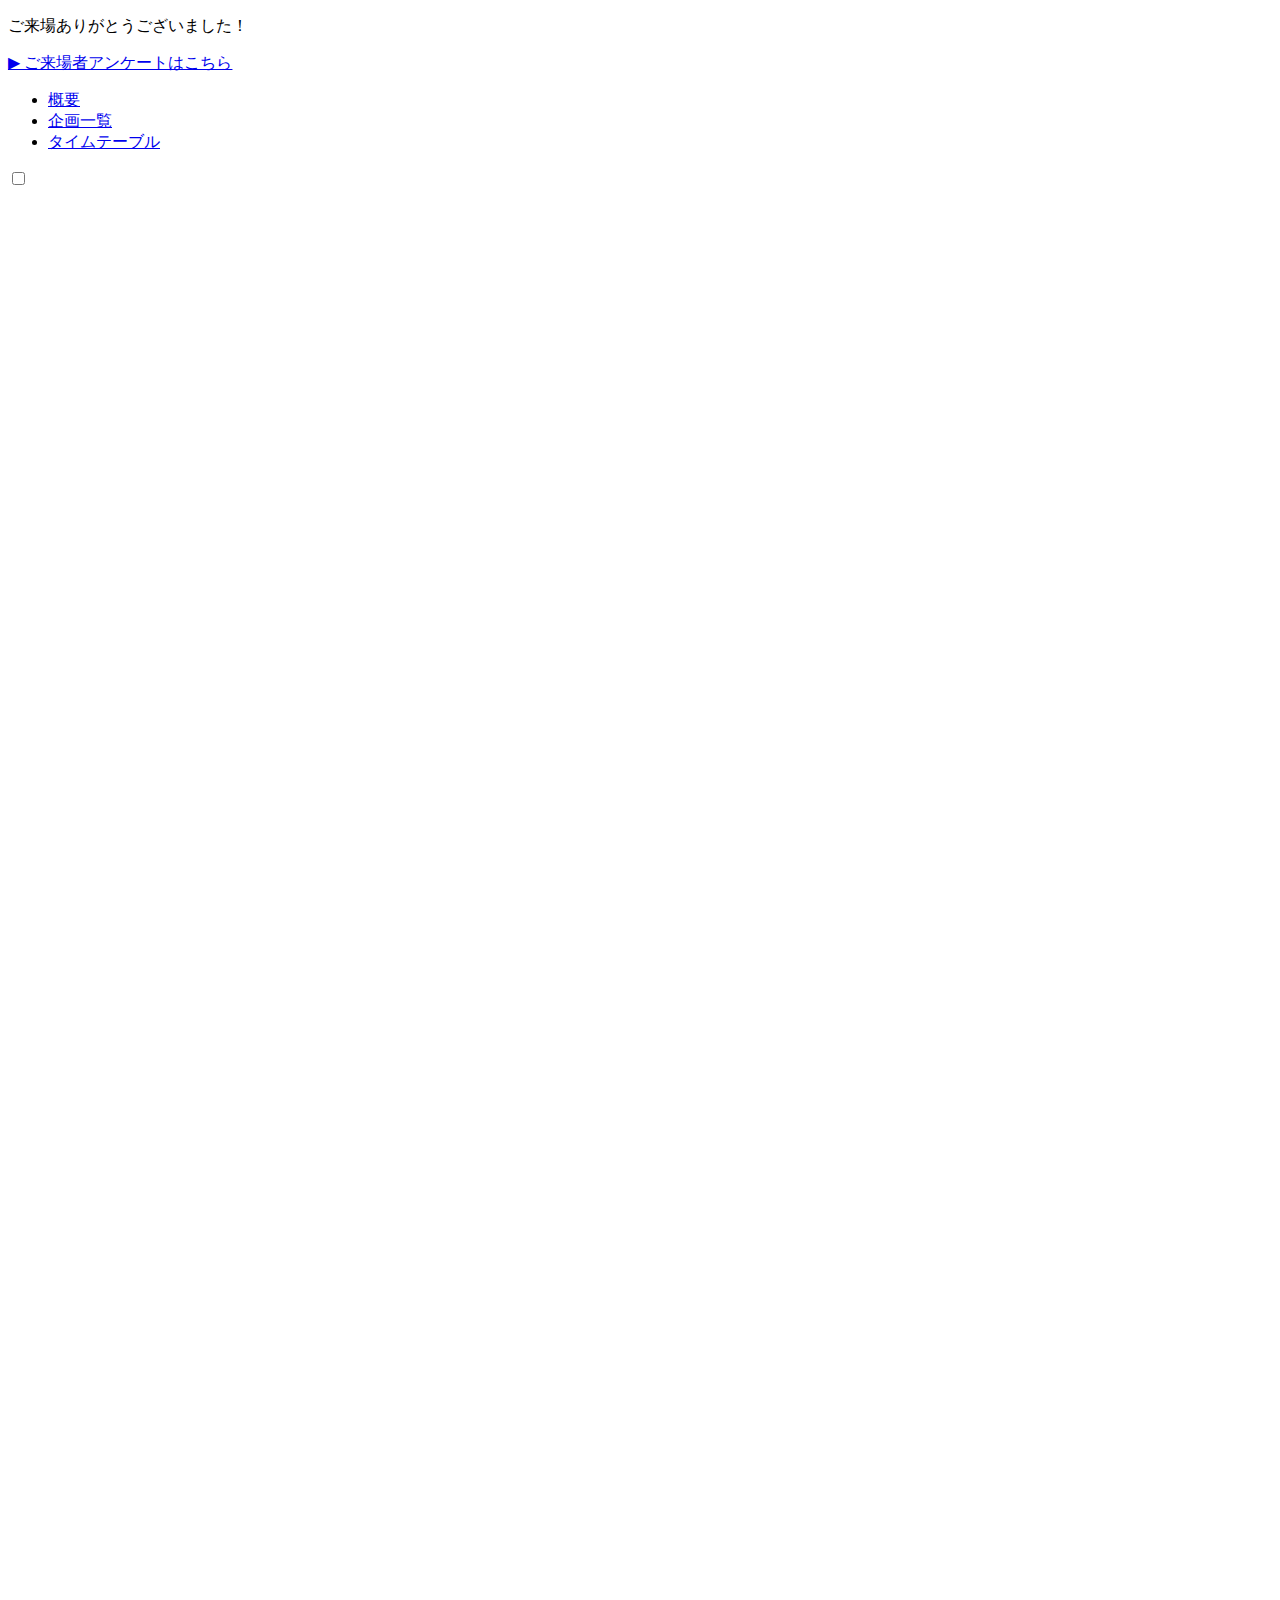
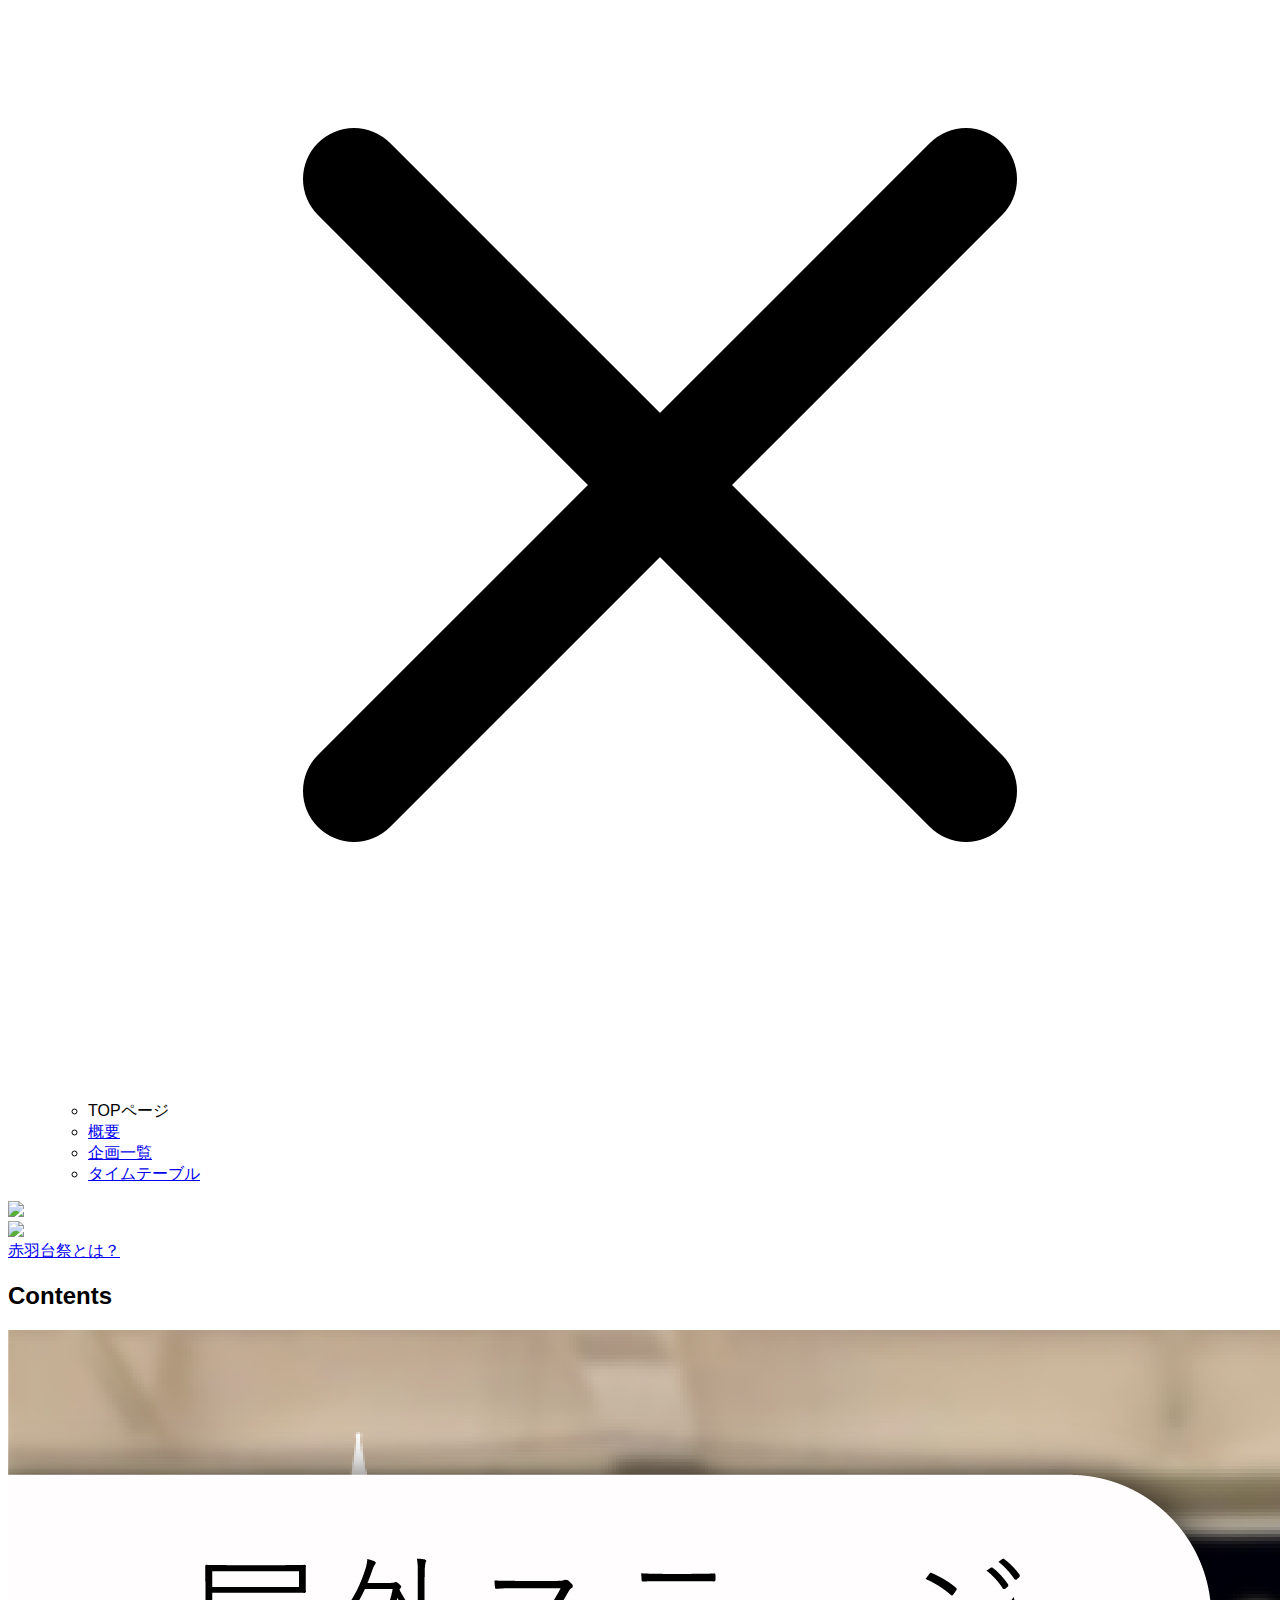
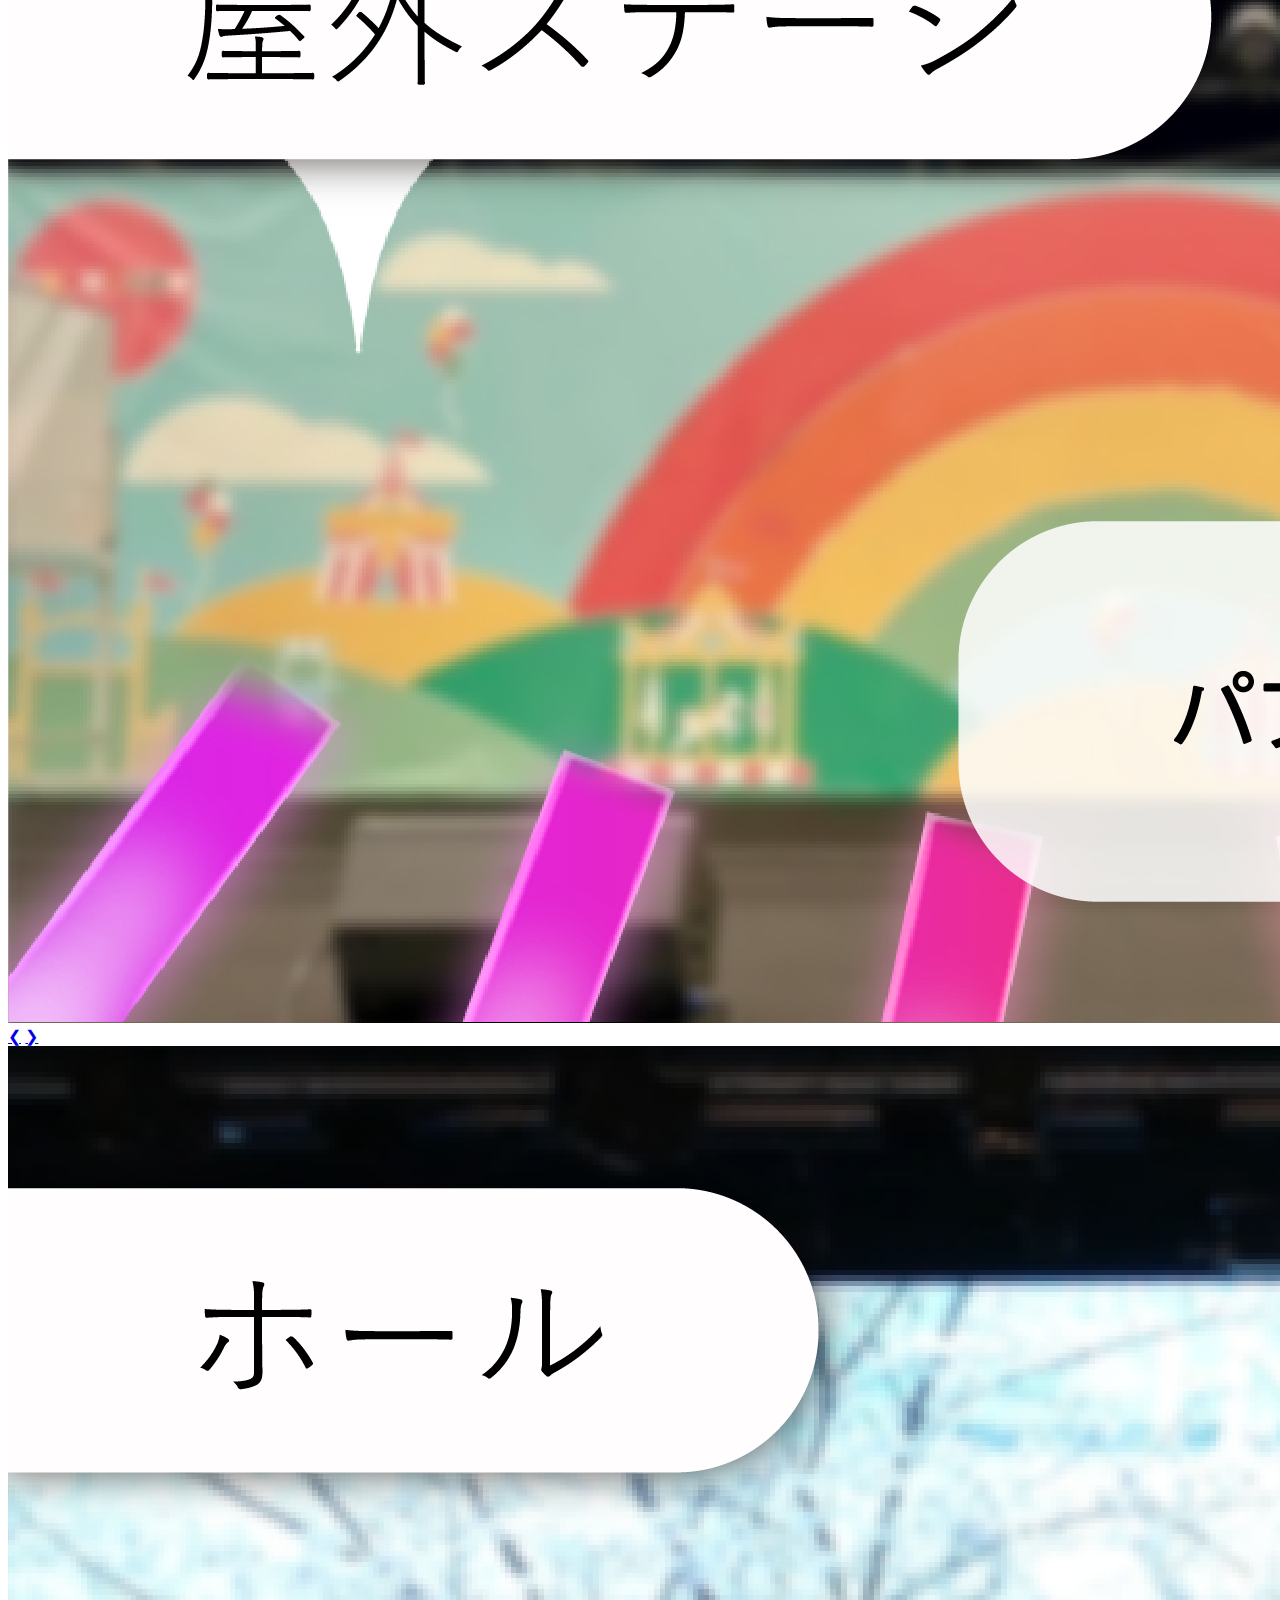
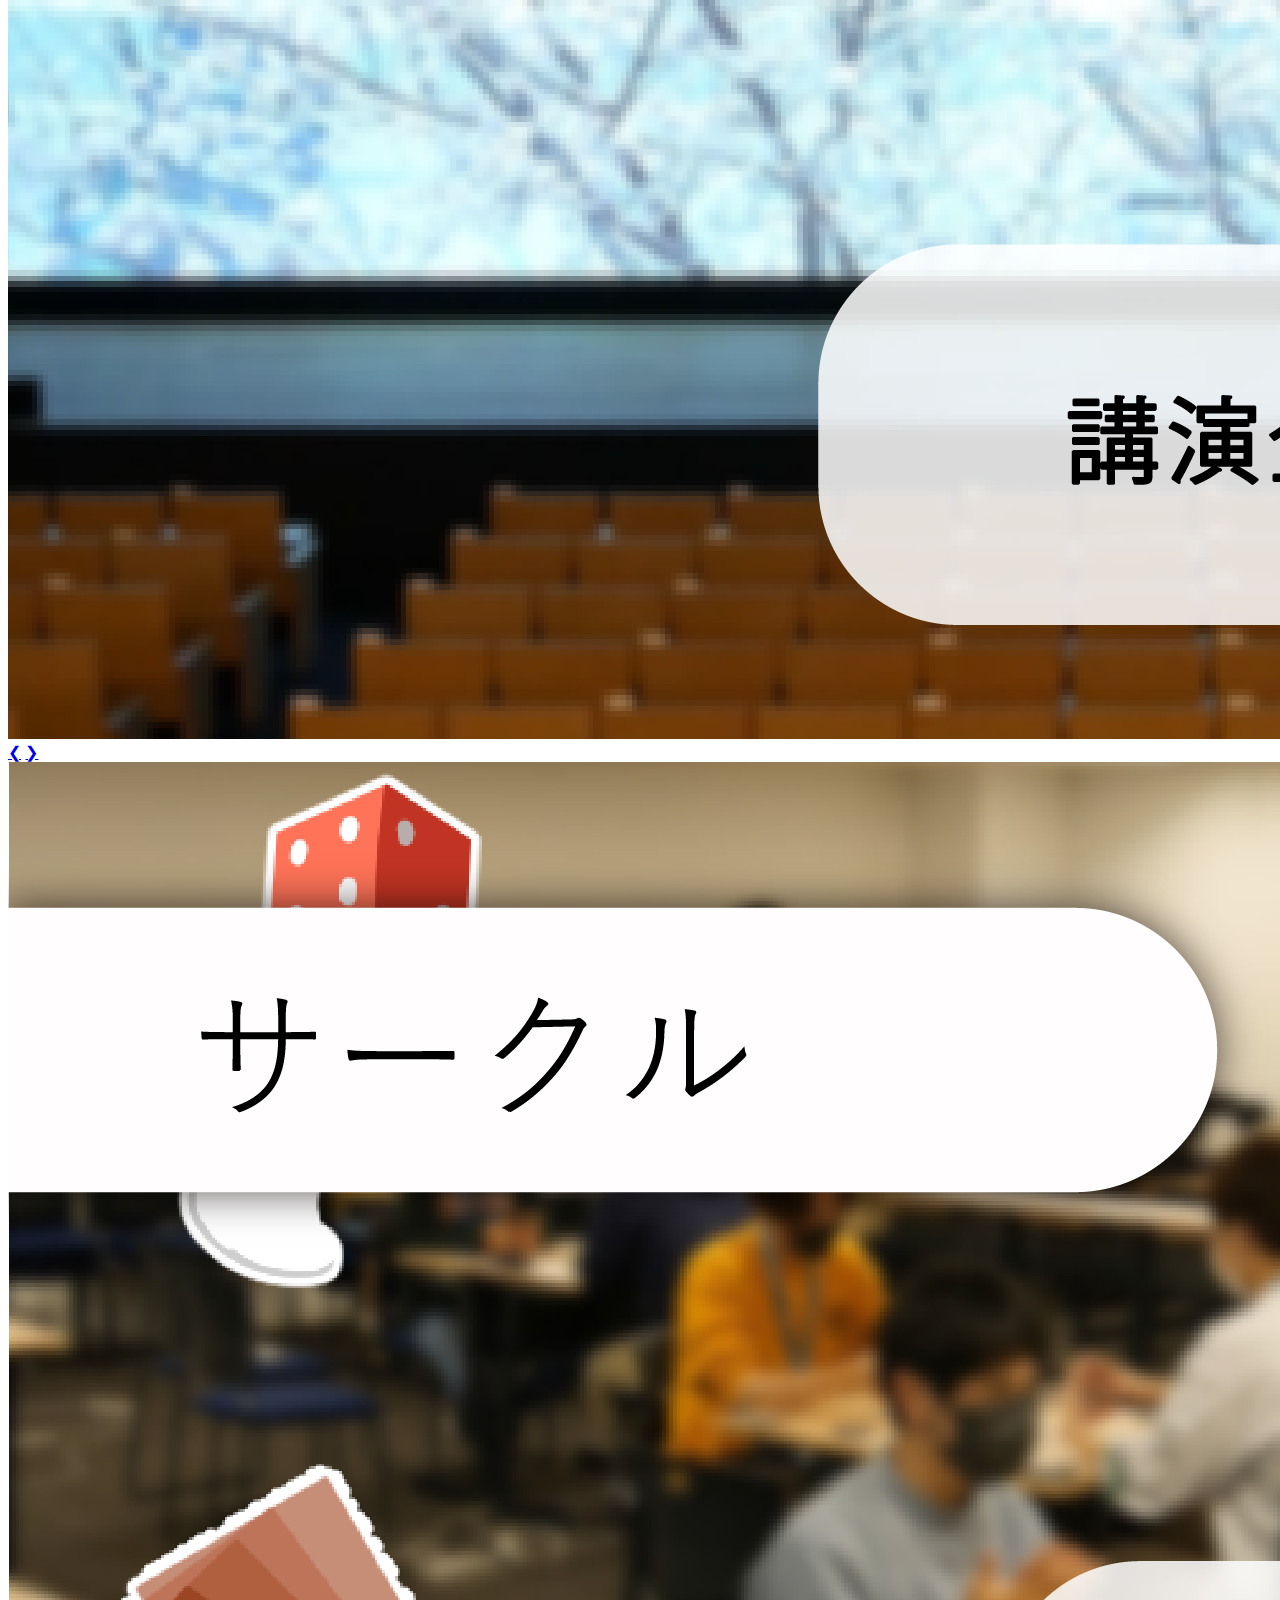
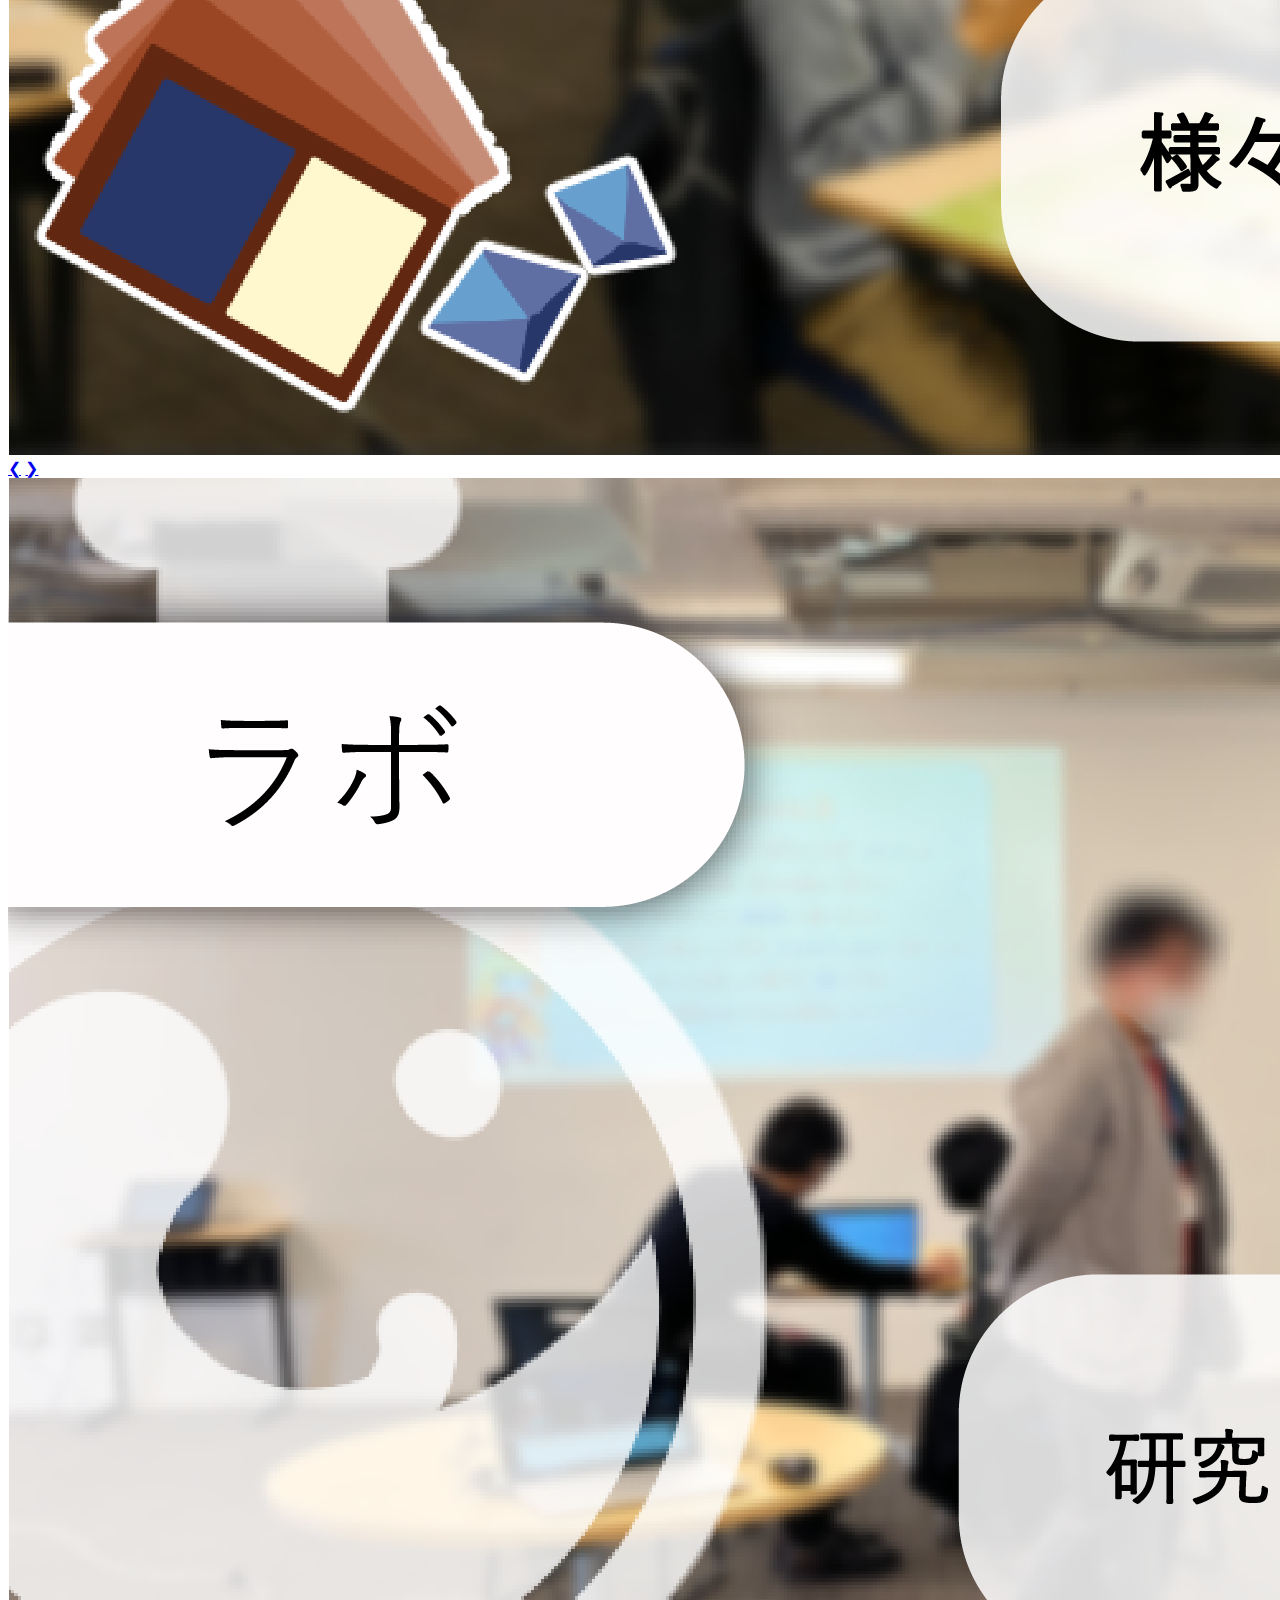
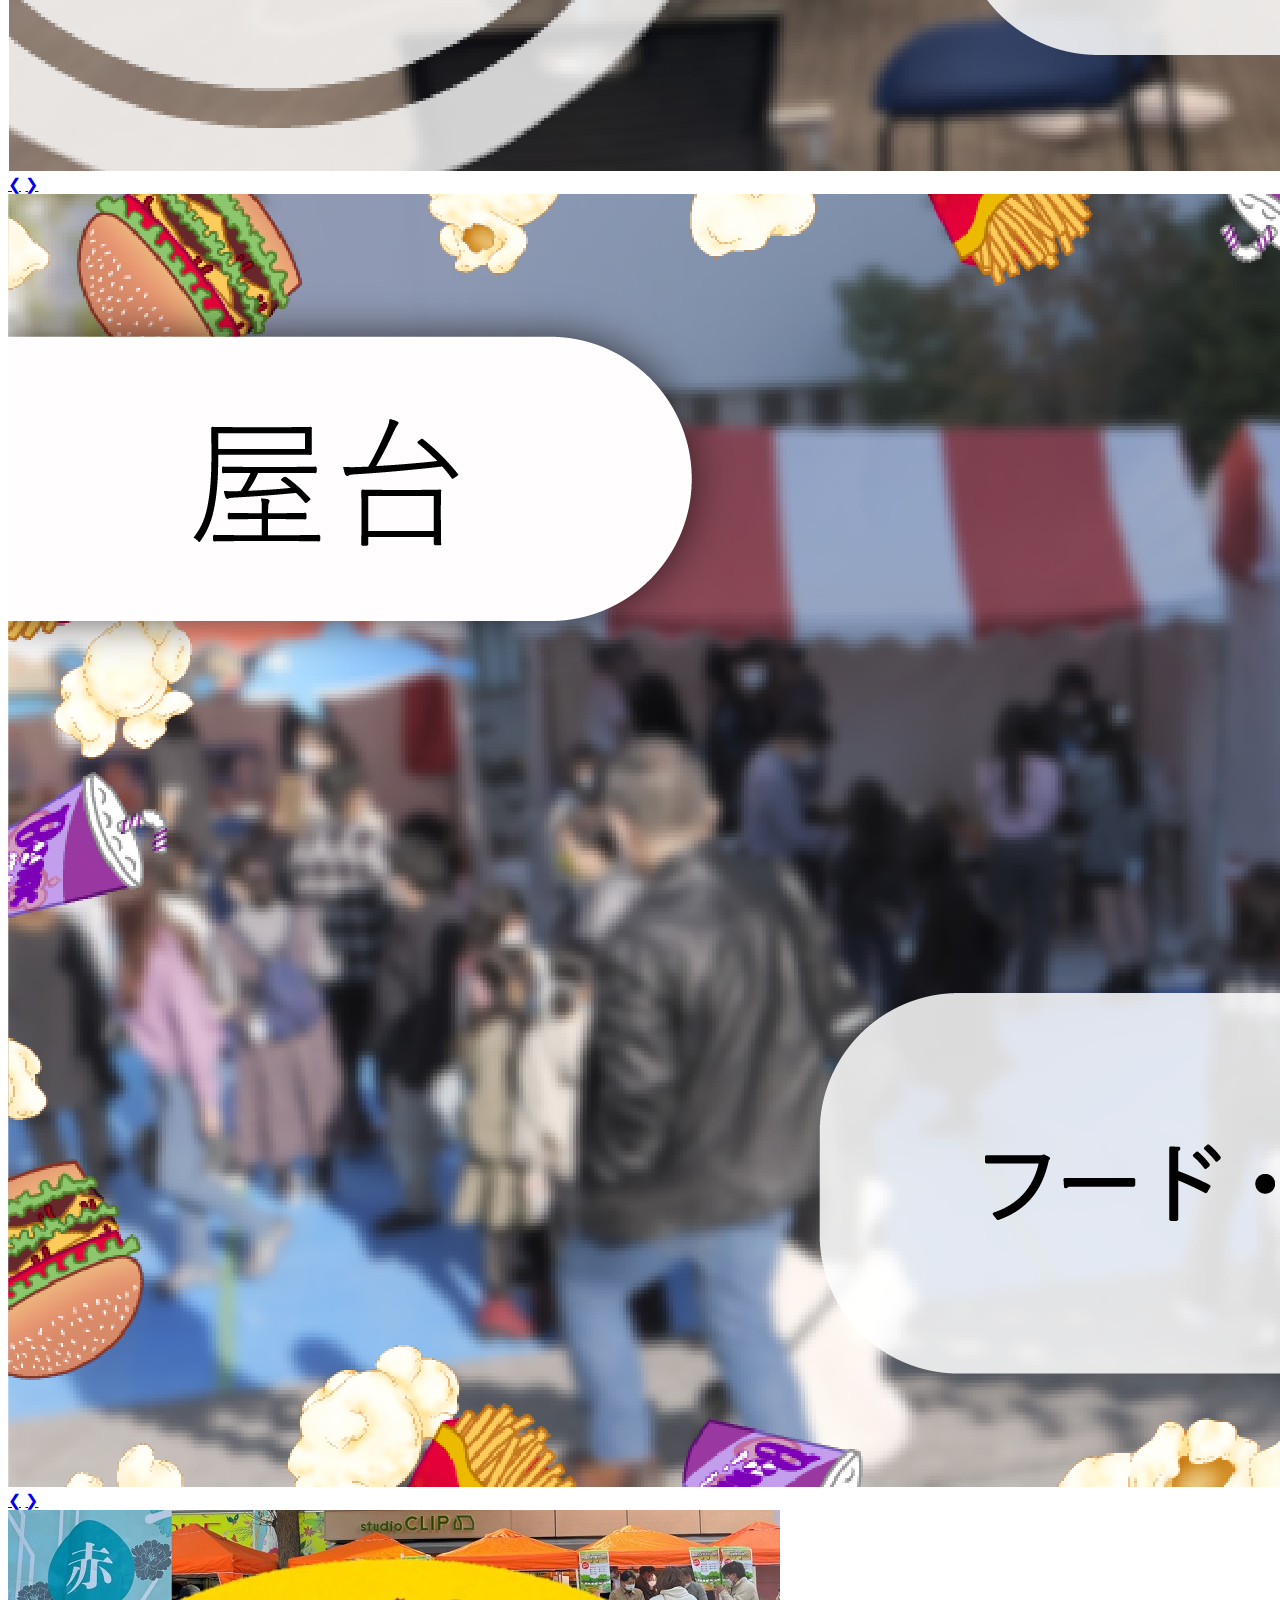
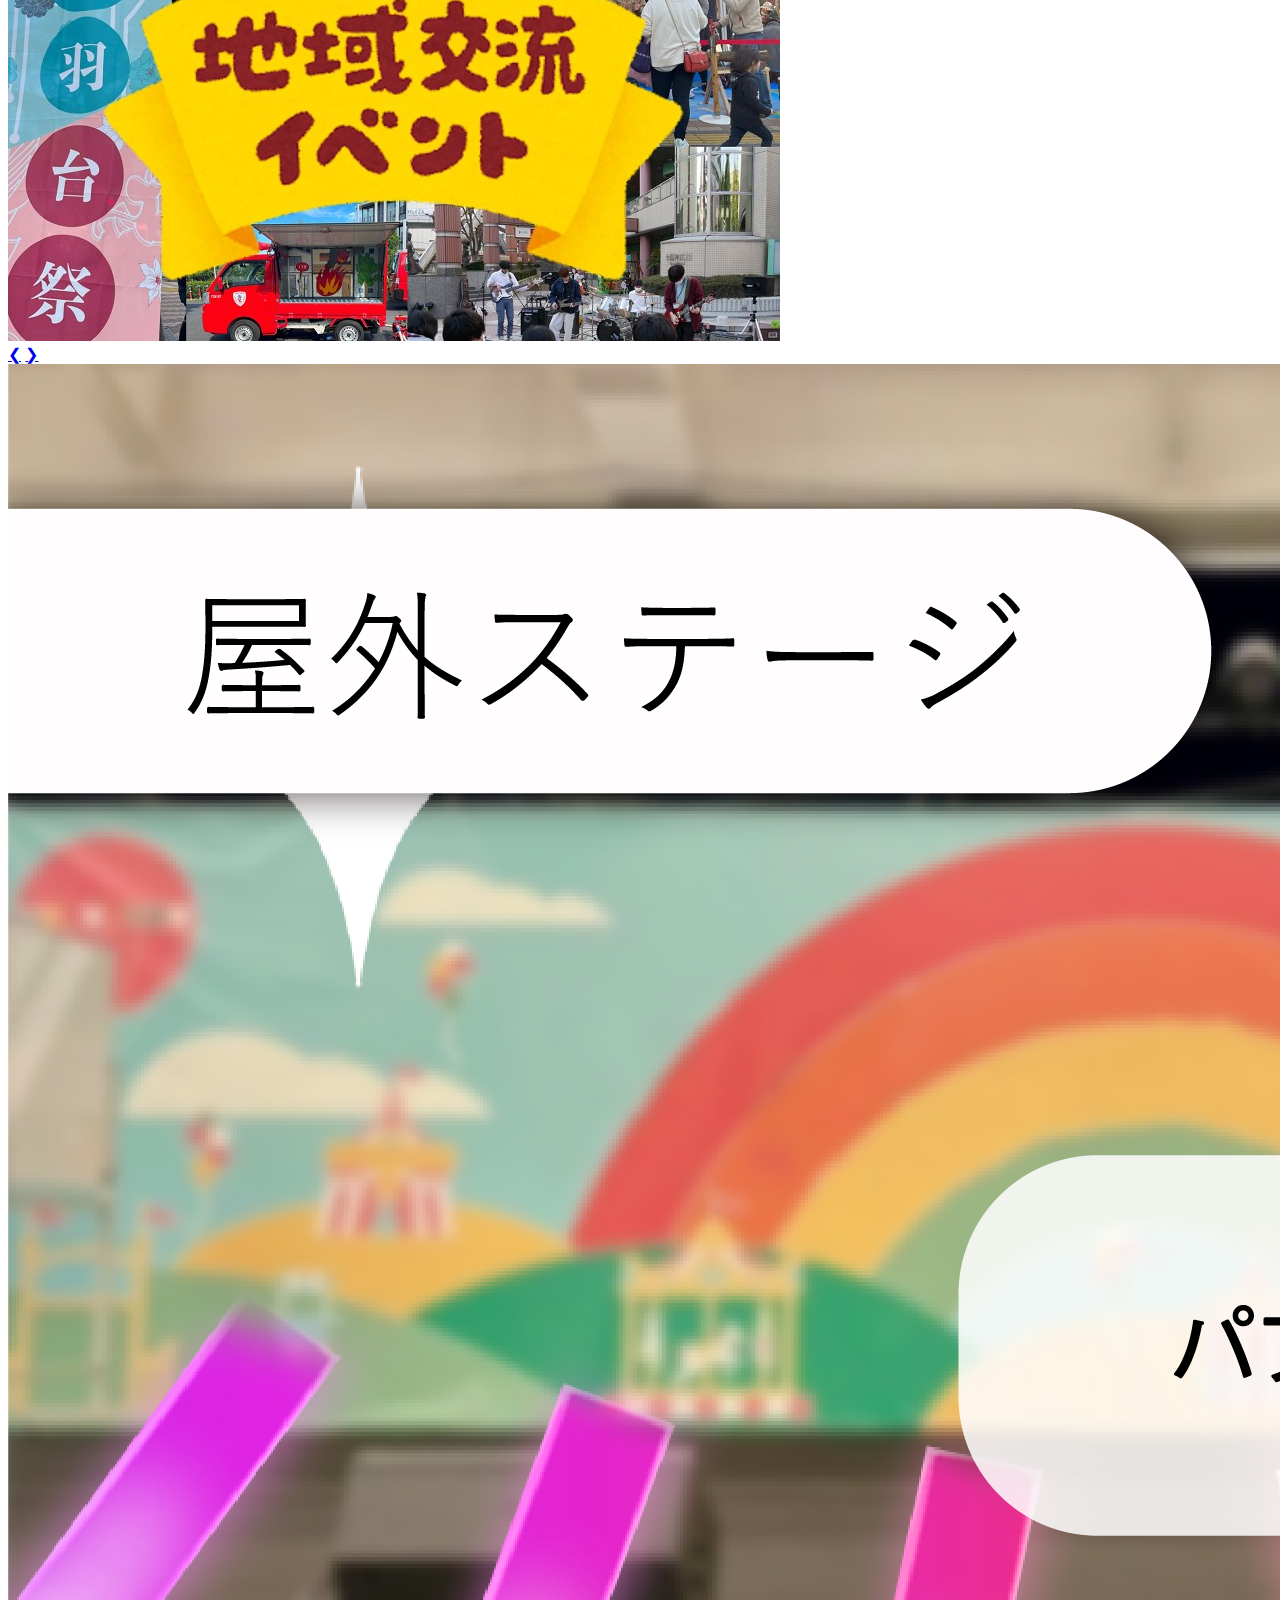
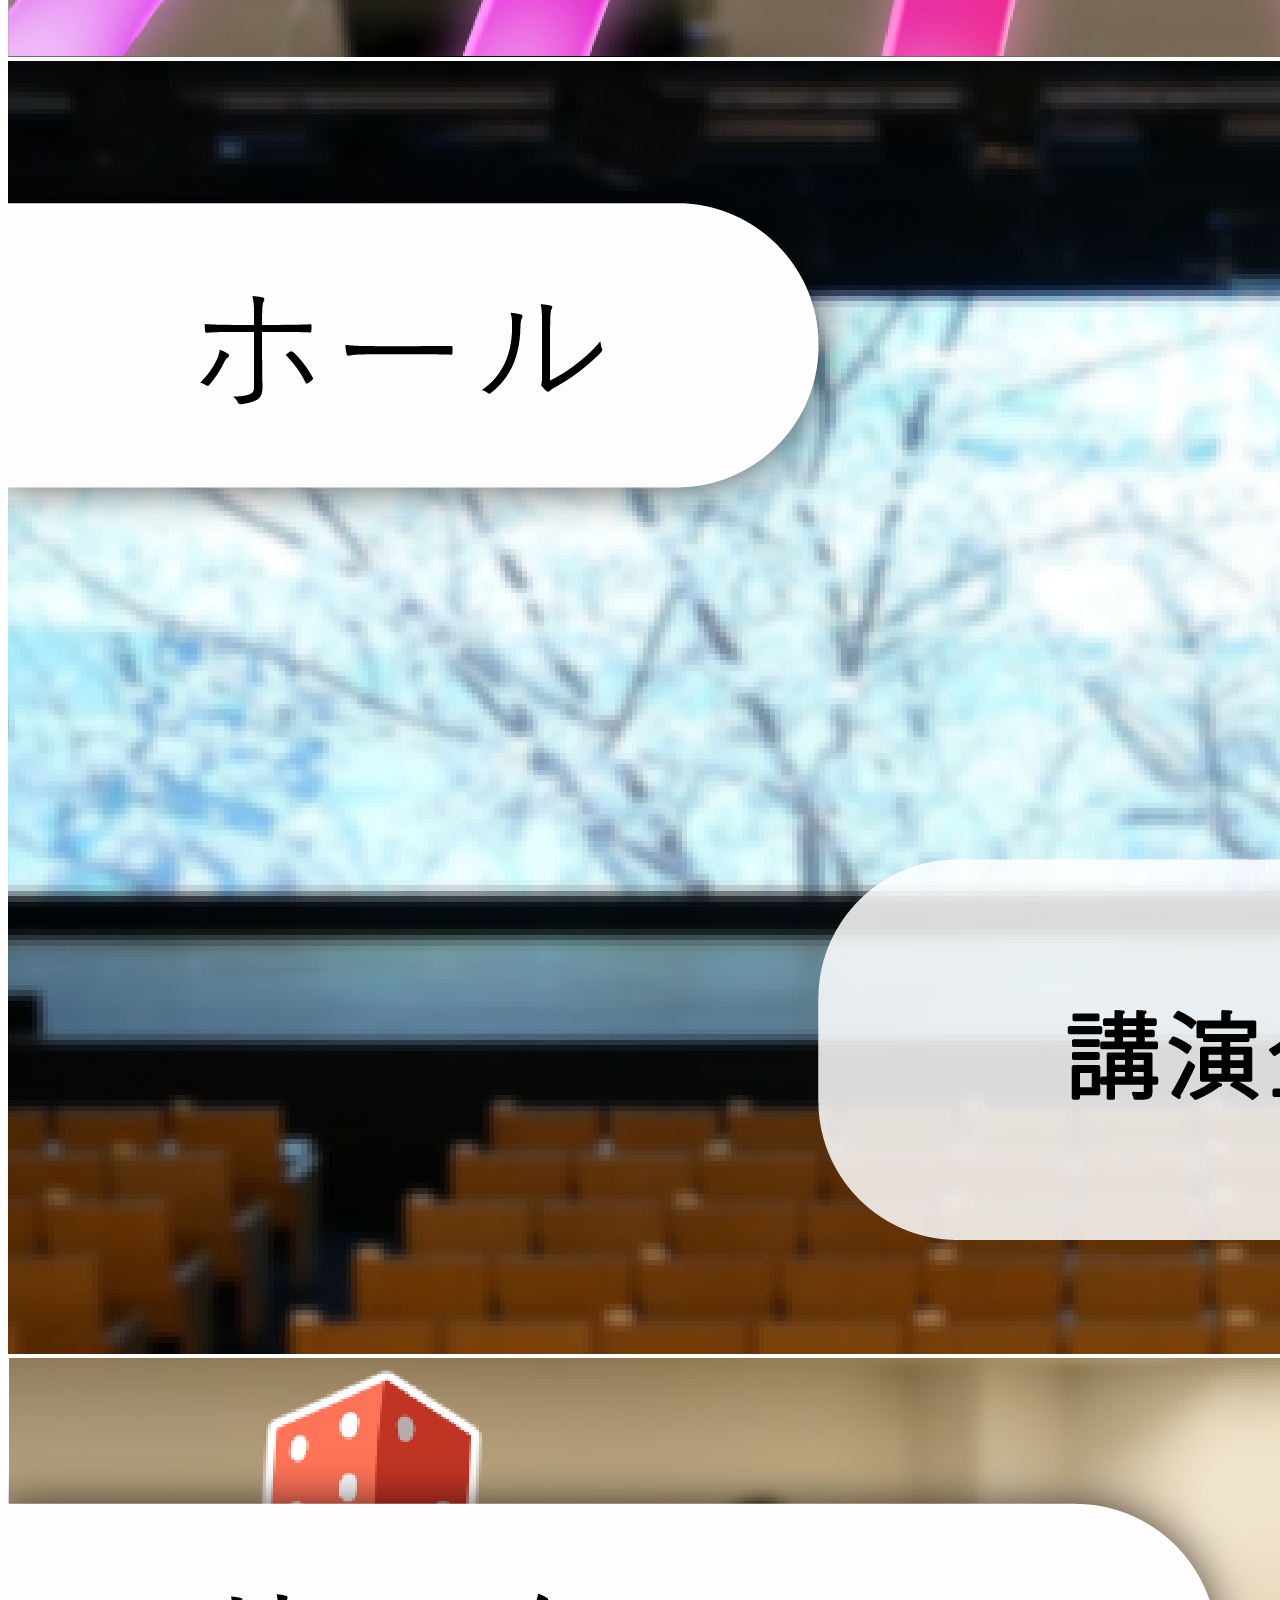
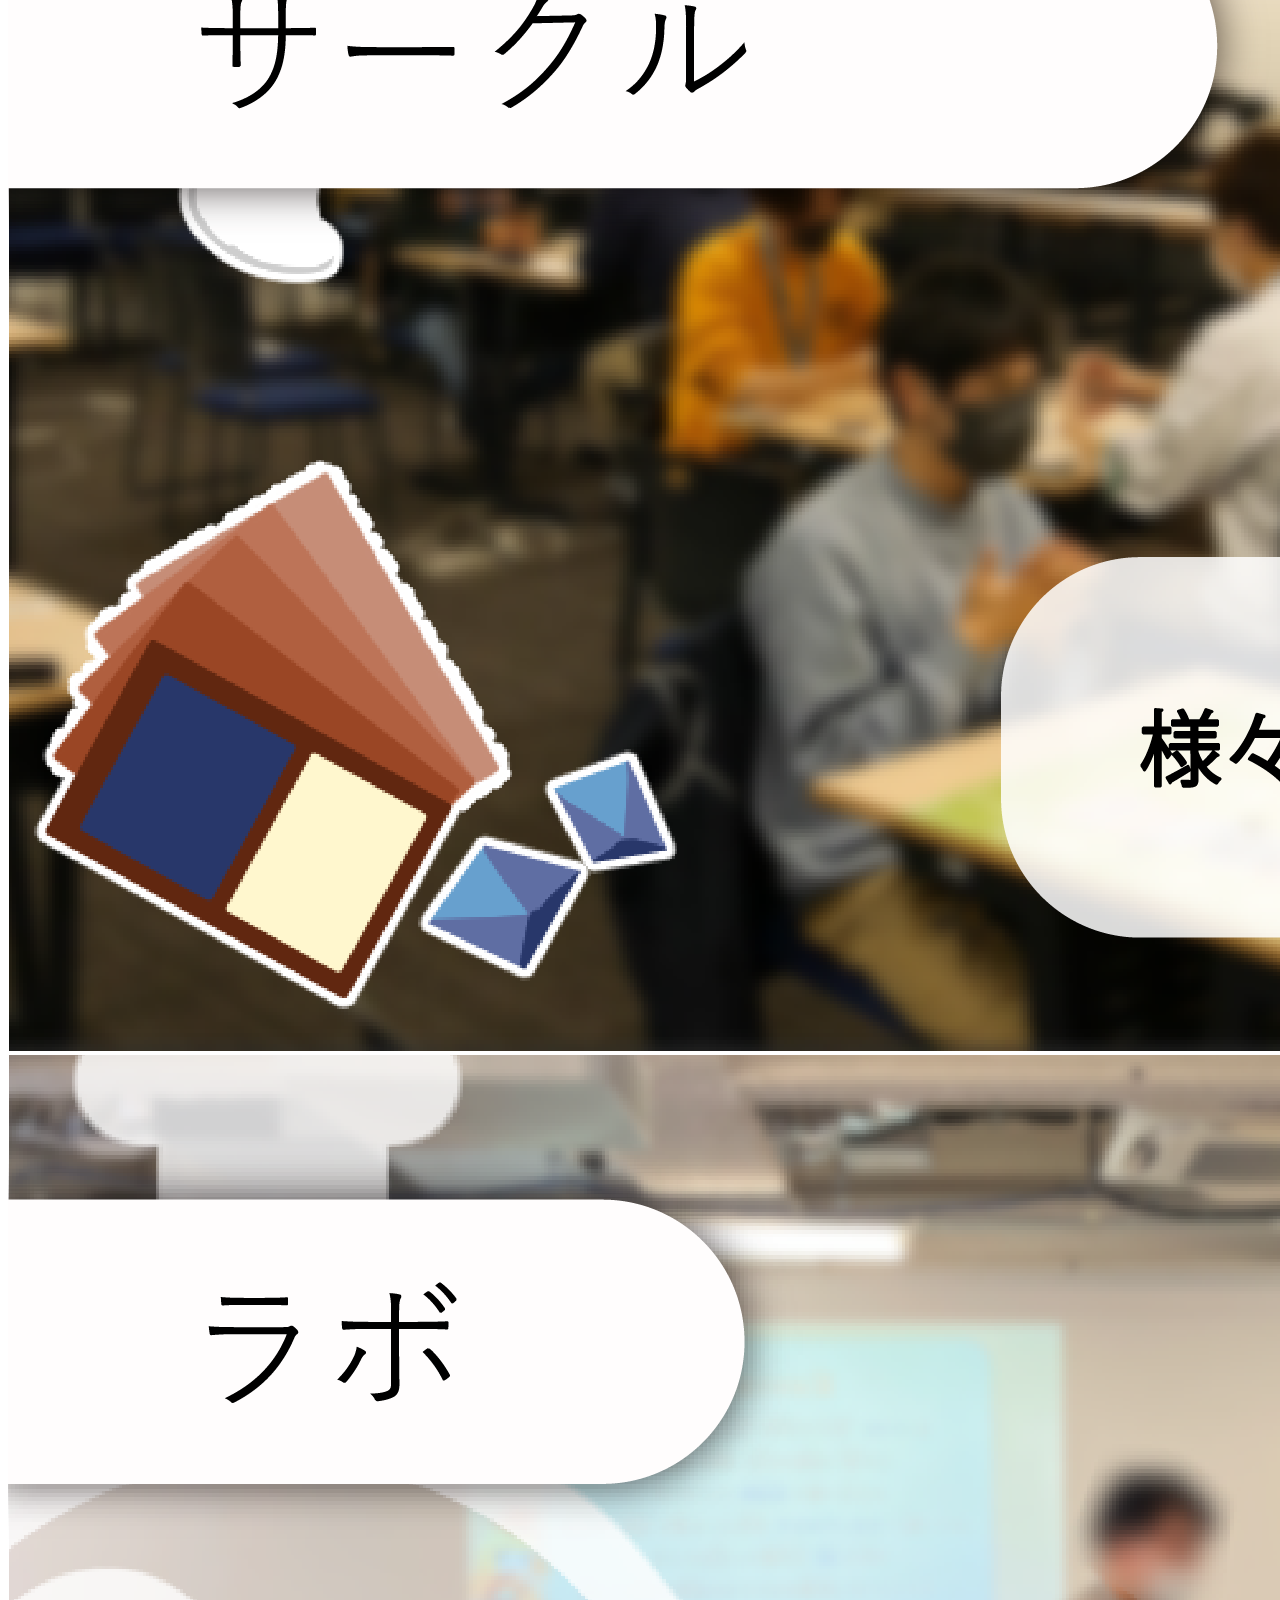
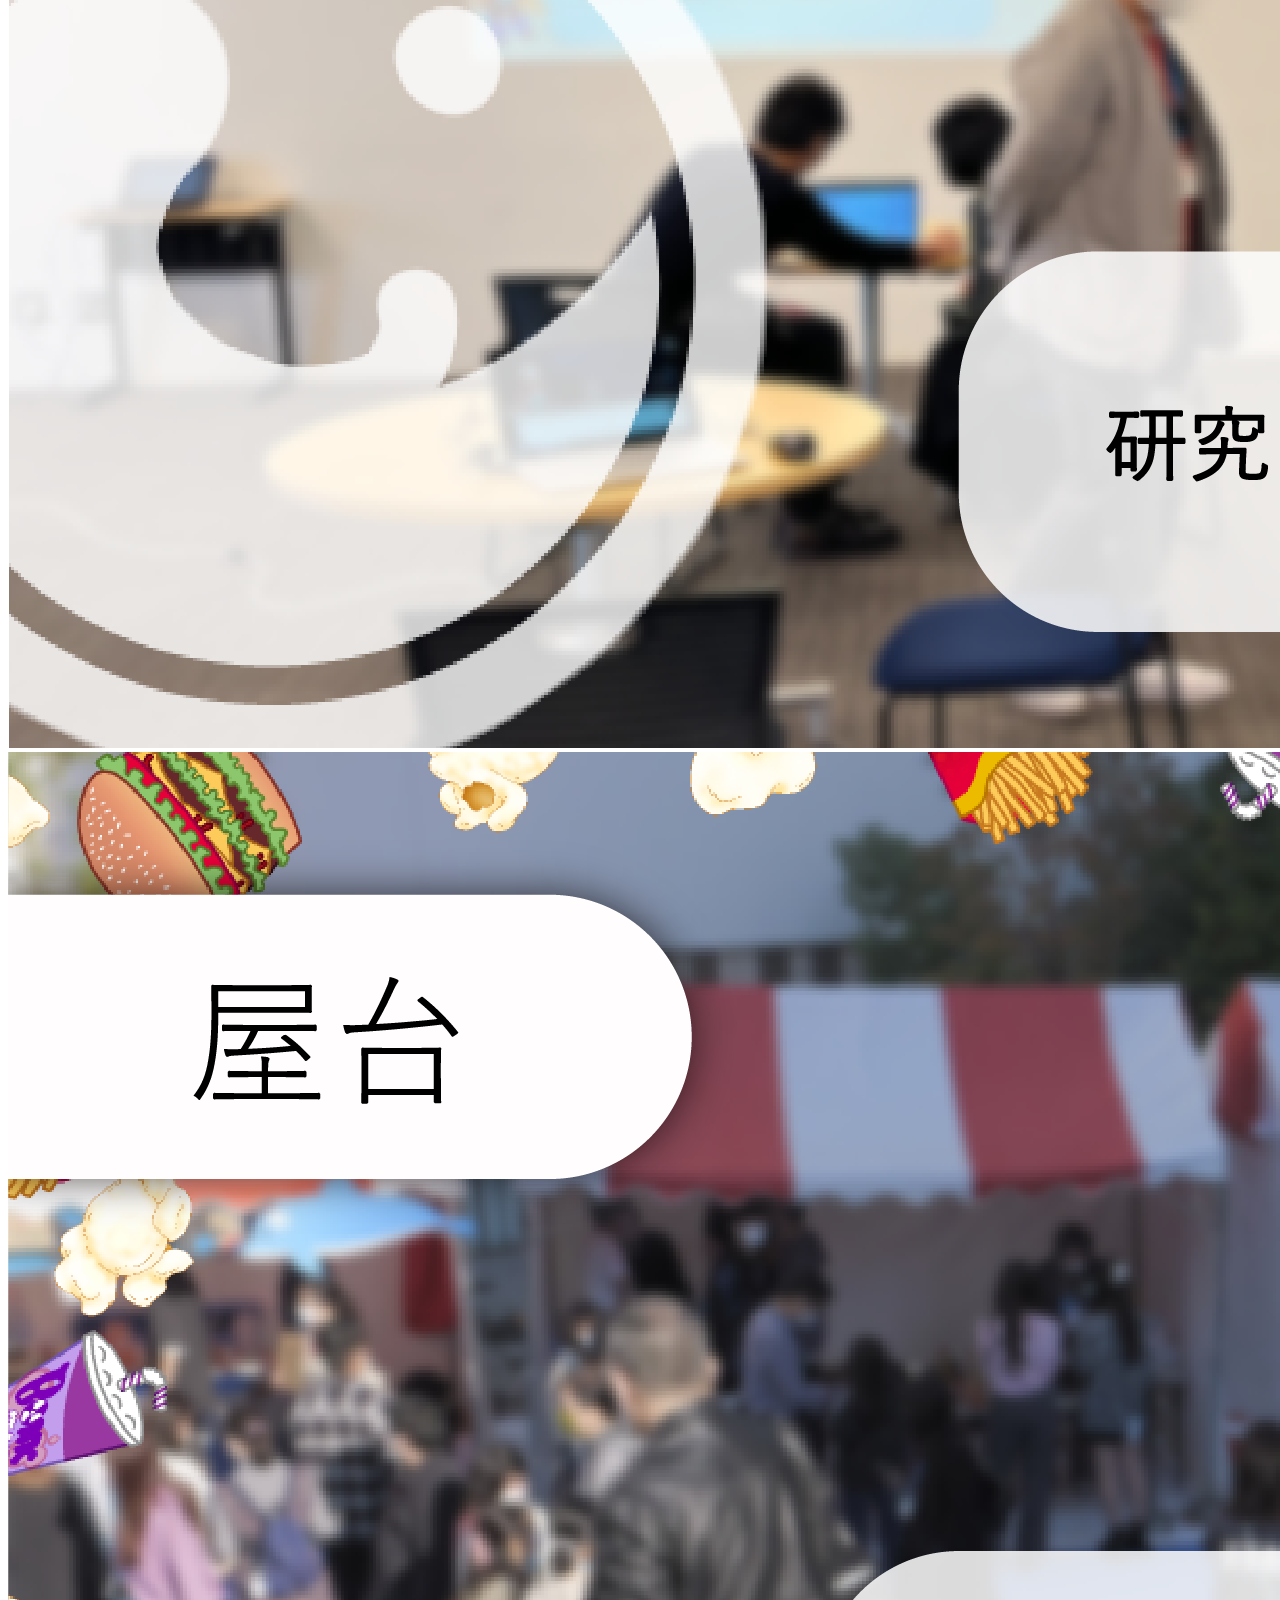
==== commit f7fd75a7: "ささやかな敬語表現修正" ====
--- a/index.html
+++ b/index.html
@@ -39,7 +39,7 @@
         <div class="ms-3">
           <p class="text-sm flex items-center justify-center h-full">
             <p class="pl-4">ご来場ありがとうございました！</p>
-            <a href="https://forms.gle/sMHLEhaPWyVoCnie9" class="pl-4 underline">▶︎ 来場者アンケートはこちら</a>
+            <a href="https://forms.gle/sMHLEhaPWyVoCnie9" class="pl-4 underline">▶︎ ご来場者アンケートはこちら</a>
           <!--<div class="pl-4">
             赤羽台祭まであと
             <span class="countdown font-mono text-xl px-2" id="days">
